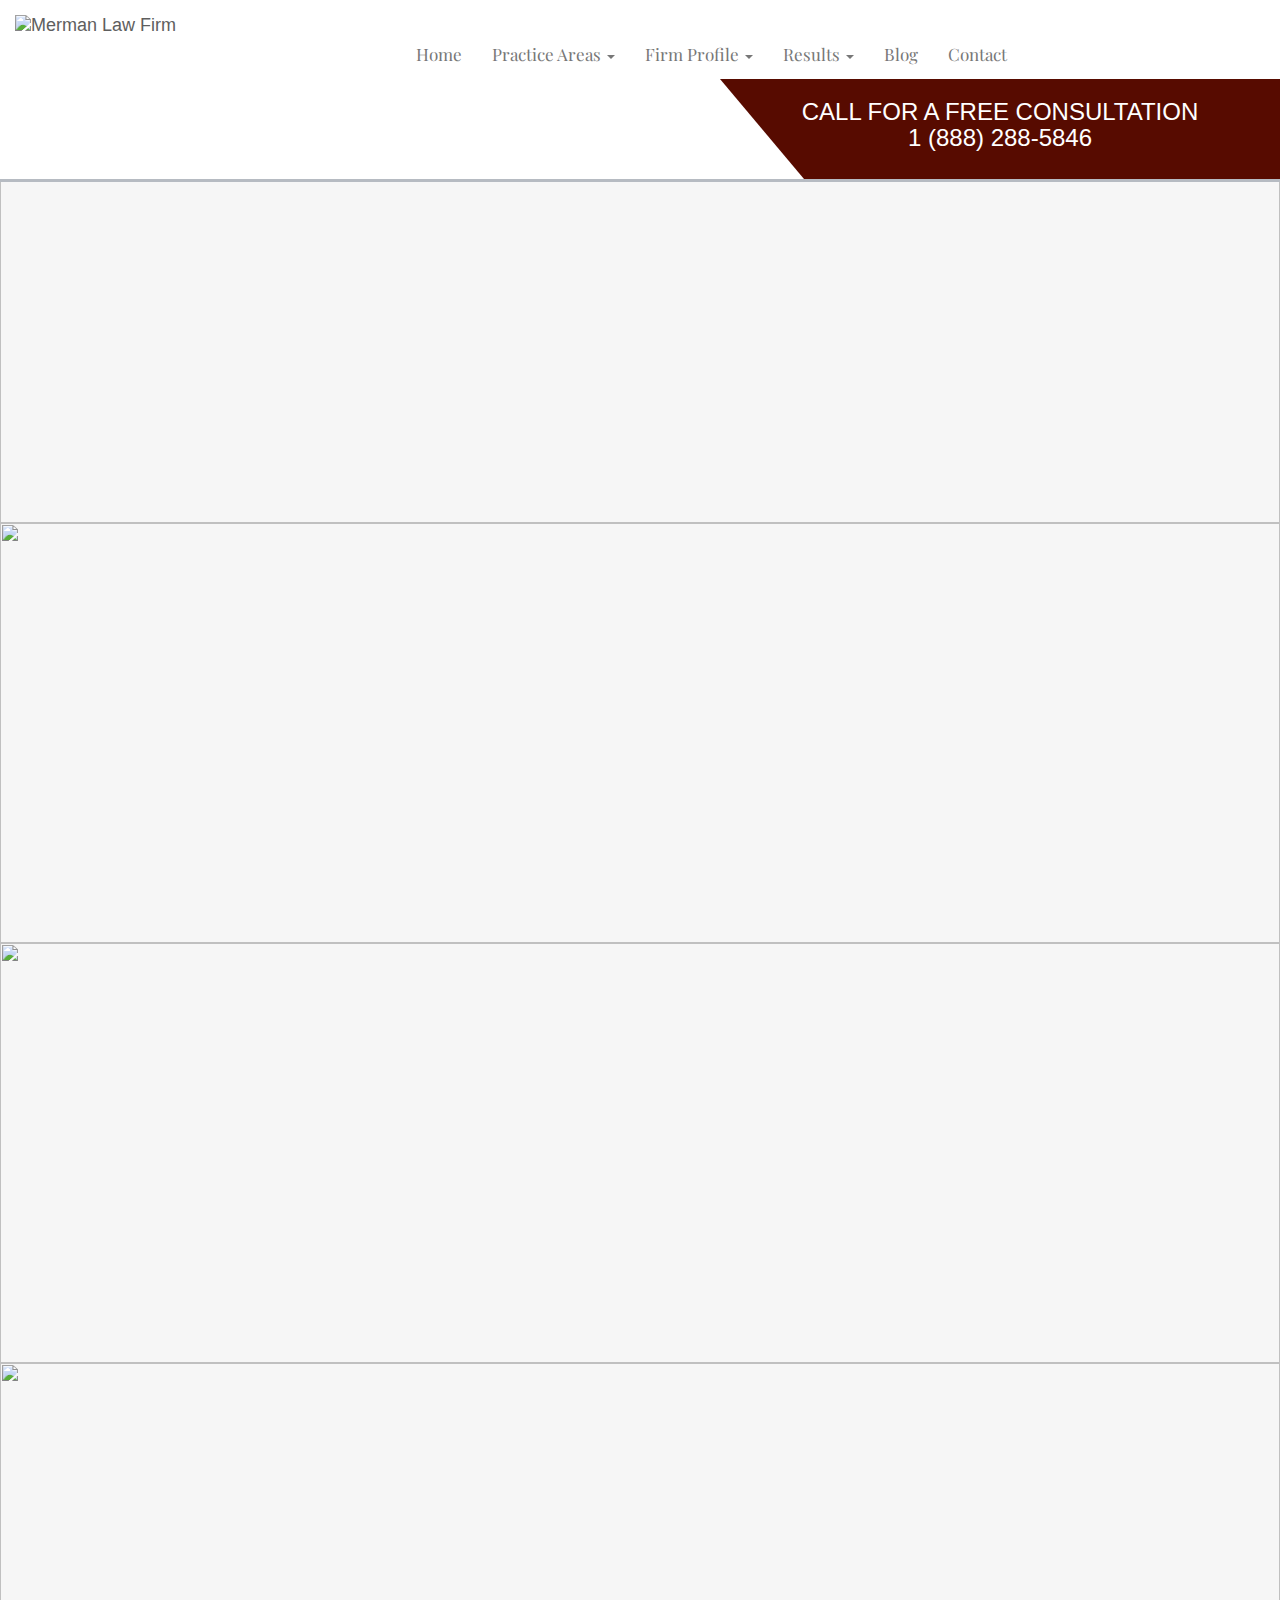
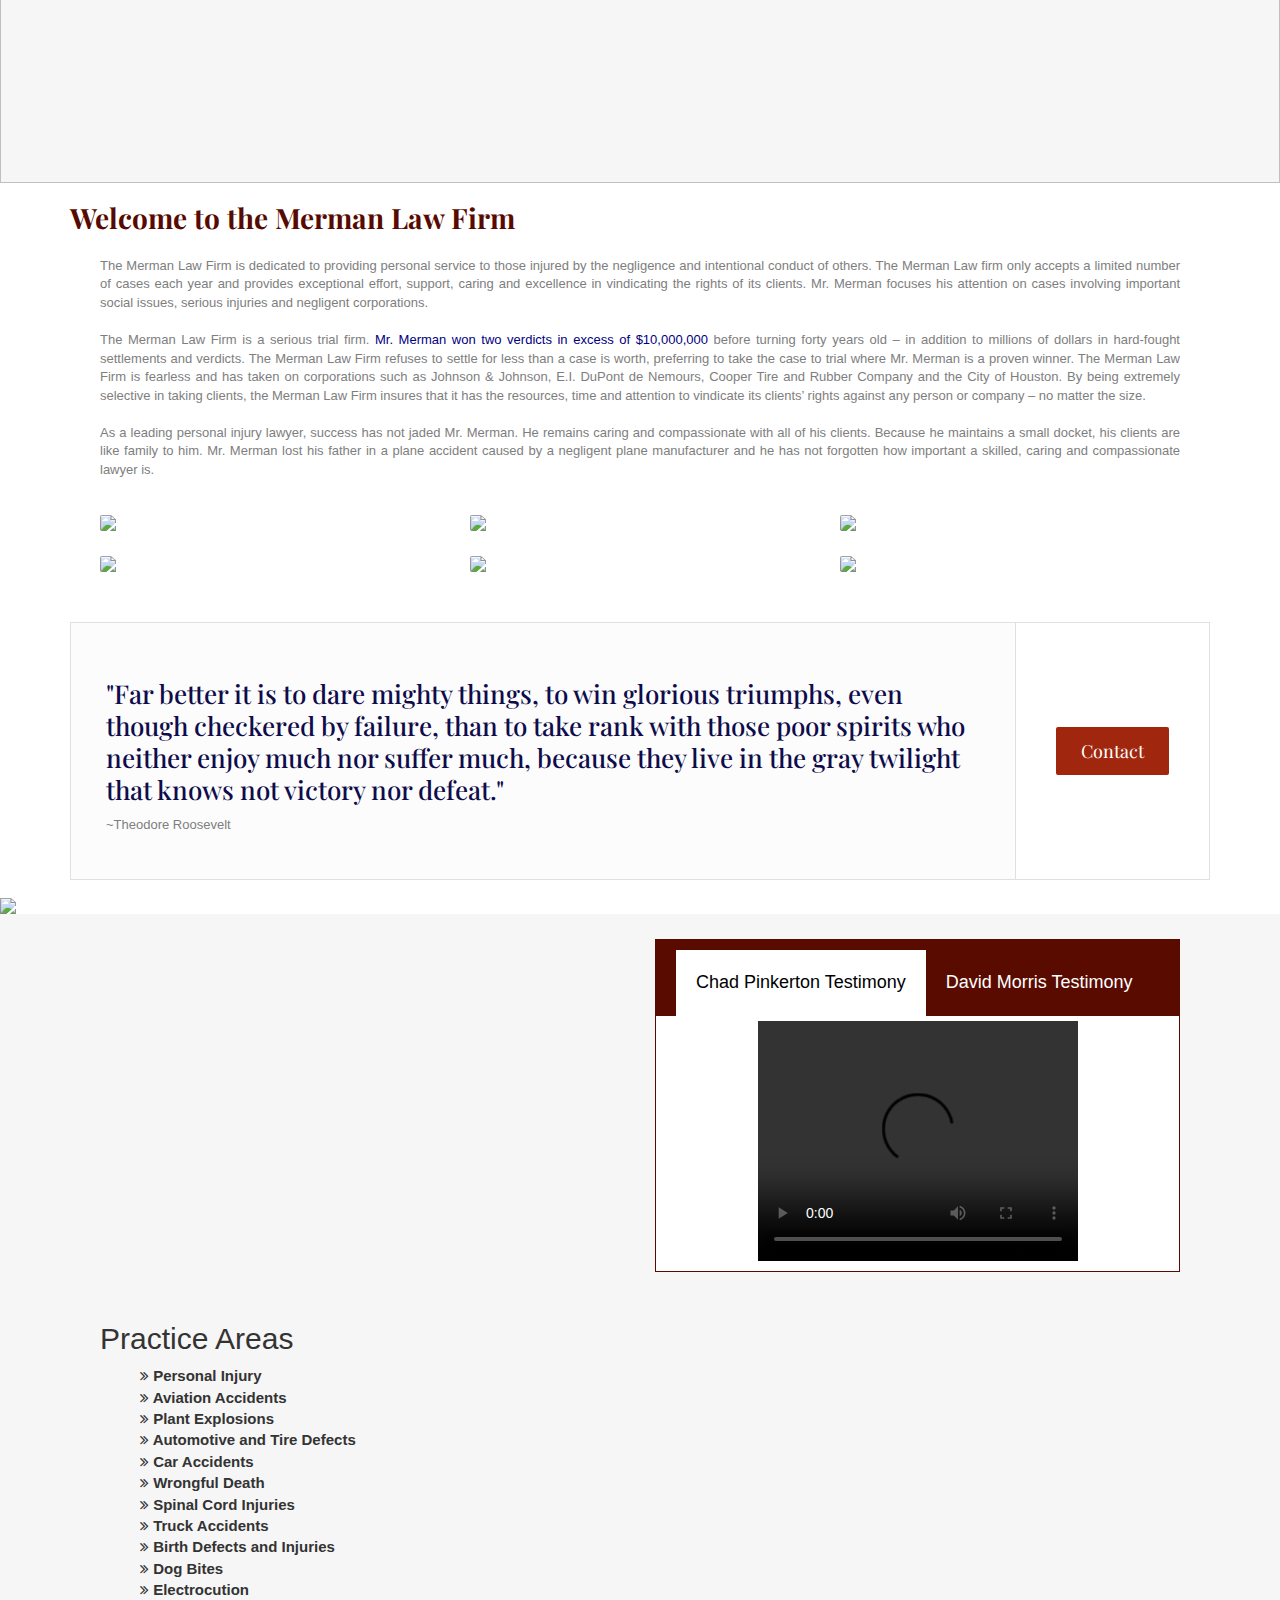
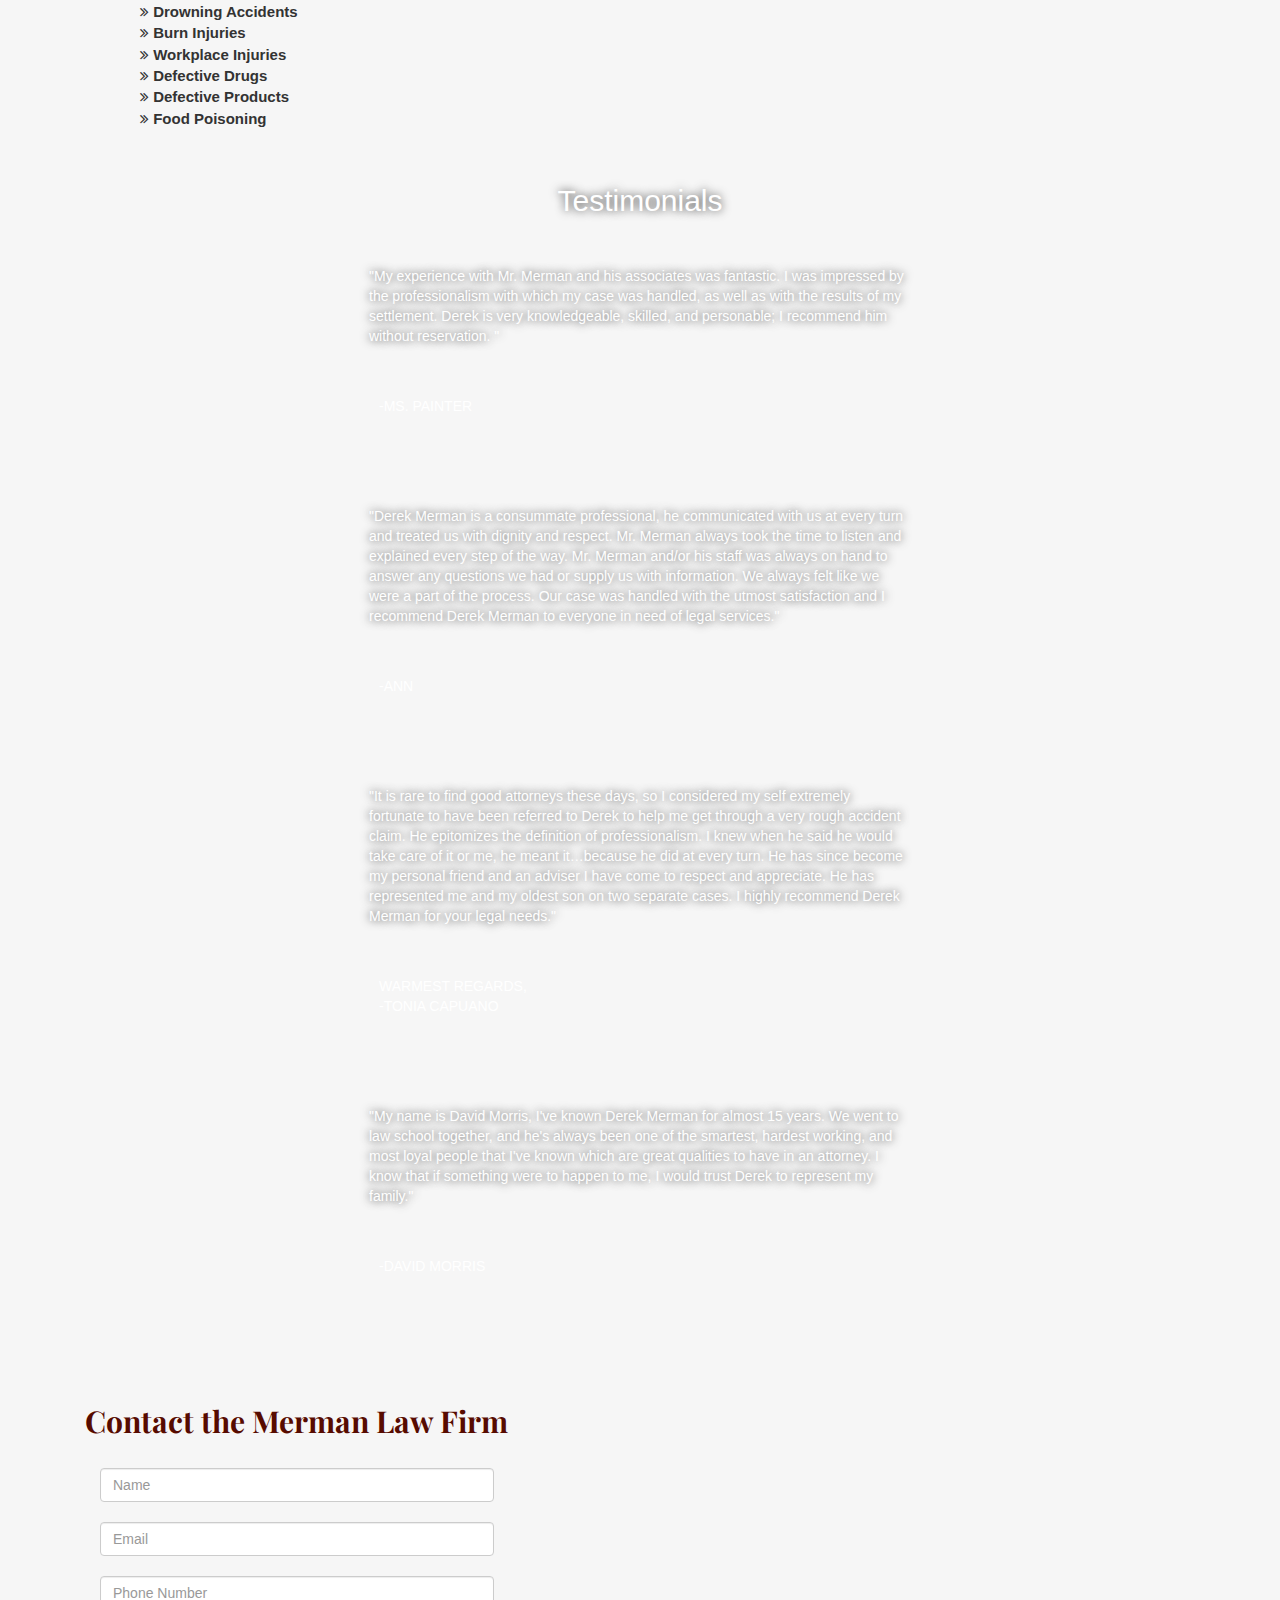
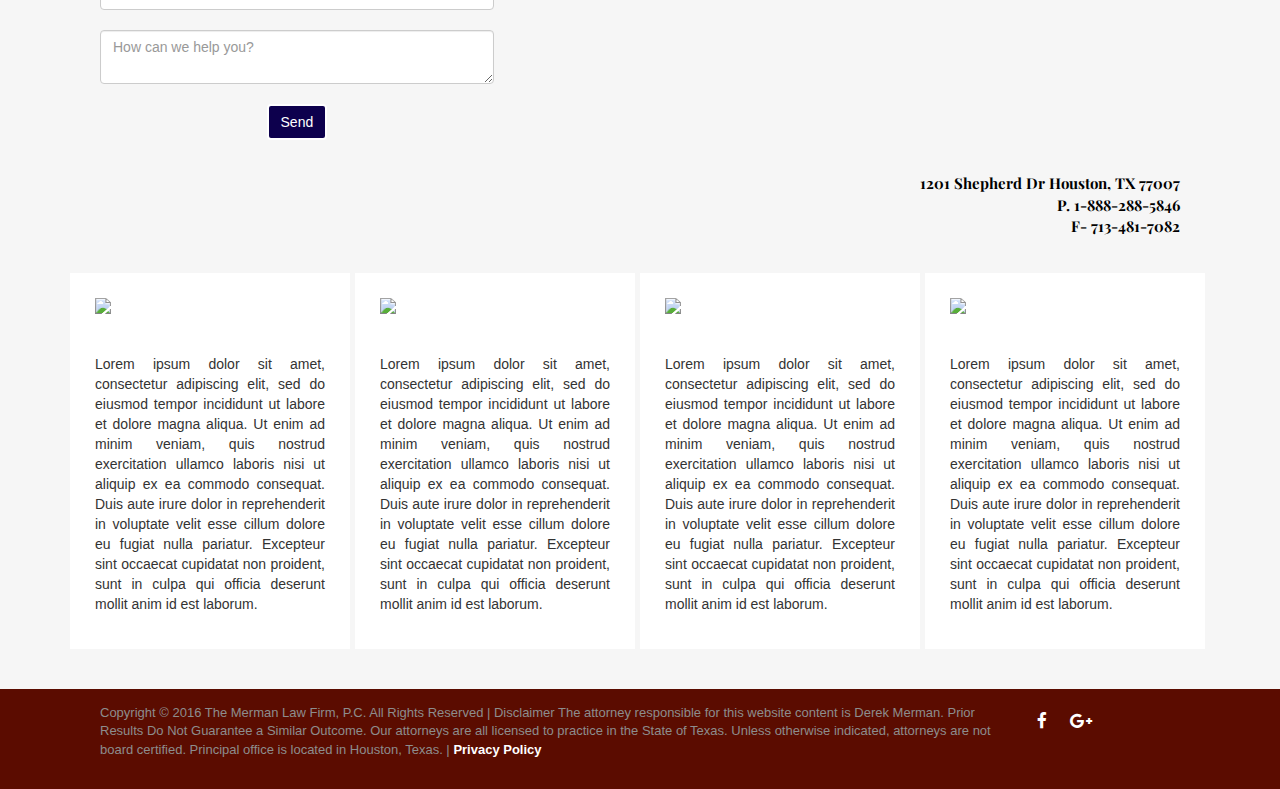
==== index.html @ 915cfcb2 "COming together :boom:" ====
<!DOCTYPE html>
<html>
<head>
  <meta title="Merman Law Firm">
  <link rel="stylesheet" type="text/css" href="https://maxcdn.bootstrapcdn.com/bootstrap/3.3.7/css/bootstrap.min.css">
  <link rel="stylesheet" type"text/css" href="queries.css">
  <link rel="stylesheet" type"text/css" href="podcast.css">

  <link rel="stylesheet" id="cmsms-google-font-1-css" href="http://fonts.googleapis.com/css?family=Playfair+Display%3A400%2C700%2C400italic%2C700italic&amp;ver=4.6.1" type="text/css" media="all">
  <link rel="stylesheet" type="text/css" href="https://cdnjs.cloudflare.com/ajax/libs/owl-carousel/1.3.3/owl.carousel.min.css">
  <link rel="stylesheet" type"text/css" href="https://cdnjs.cloudflare.com/ajax/libs/owl-carousel/1.3.3/owl.theme.min.css">
  <link rel="stylesheet" type"text/css" href="https://cdnjs.cloudflare.com/ajax/libs/owl-carousel/1.3.3/owl.transitions.min.css">
  <link rel="stylesheet" type"text/css" href="https://maxcdn.bootstrapcdn.com/font-awesome/4.7.0/css/font-awesome.min.css">
</head>

<body>
  <nav class="navbar navbar-default navbar-fixed-top">
    <div class="navbar-header">
      <a class="navbar-brand pull-left" href="#">
        <img alt="Merman Law Firm" src="http://mermanlawfirm.com/wp-content/uploads/2015/05/Merman-Logo.jpg" class="img-responsive logoMain">
      </a>

      <div class="linksToStuff pull-right">
        <div class="theLinks">
          <ul class="nav navbar-nav">
            <li><a href="/">Home</a></li>
            <li class="dropdown">
              <a href="#" class="dropdown-toggle" data-toggle="dropdown" role="button" aria-haspopup="true" aria-expanded="false">Practice Areas <span class="caret"></span></a>
              <ul class="dropdown-menu">
                <li><a href="http://mermanlawfirm.com/houston-personal-injury-lawyer/">Personal Injury</a></li>
                <li role="separator" class="divider"></li>
                <li><a href="http://mermanlawfirm.com/houston-defective-products-recall-lawyers/">Defective Products</a></li>
                <li role="separator" class="divider"></li>
                <li><a href="http://mermanlawfirm.com/houston-drug-recall-lawyer/">Defective Drugs</a></li>
                <li role="separator" class="divider"></li>
                <li><a href="http://mermanlawfirm.com/family-law/">Family Law</a></li>
              </ul>
            </li>


            <li class="dropdown">
              <a href="#" class="dropdown-toggle" data-toggle="dropdown" role="button" aria-haspopup="true" aria-expanded="false">Firm Profile <span class="caret"></span></a>
              <ul class="dropdown-menu">
                <li><a href="http://mermanlawfirm.com/derek-merman-2/">Me</a></li>
                <li role="separator" class="divider"></li>
                <li><a href="http://mermanlawfirm.com/awards-and-achievements/">Awards &amp; Achievements</a></li>
                <li role="separator" class="divider"></li>
                <li><a href="http://mermanlawfirm.com/merman-law-firm-in-the-news/">News</a></li>
                <li role="separator" class="divider"></li>
              </ul>
            </li>





            <li class="dropdown">
              <a href="#" class="dropdown-toggle" data-toggle="dropdown" role="button" aria-haspopup="true" aria-expanded="false">Results <span class="caret"></span></a>
              <ul class="dropdown-menu">
                <li><a href="http://mermanlawfirm.com/our-personal-injury-results/">Results</a></li>
                <li role="separator" class="divider"></li>
                <li><a href="http://mermanlawfirm.com/testimonials-of-the-merman-law-firm/">Testimonials</a></li>
                <li role="separator" class="divider"></li>
              </ul>
            </li>
            <li><a href="http://mermanlawfirm.com/timeline-blog/"> Blog </a></li>
            <li><a href="http://mermanlawfirm.com/contact-the-merman-law-firm/"> Contact </a></li>
          </ul>
        </div>
      </div>
    </div>

    <div class="pull-right ctaNav" id="rectangle">
      <h3>CALL FOR A FREE CONSULTATION
        <br> <a href="tel:1-888-288-5846" style="color:#FFF!important; text-decoration:none;">1 (888) 288-5846</a></h3>
      </div>
    </nav>
    <!-- Slider -->
    <div class="main">
      <div id="owl-demo" class="owl-carousel owl-theme">
        <div class="item"><img src="http://mermanlawfirm.com/wp-content/uploads/2016/12/homebanner.png"></div>
        <div class="item"><img src="http://mermanlawfirm.com/wp-content/uploads/2016/12/slide_1.png"></div>
        <div class="item"><img src="http://mermanlawfirm.com/wp-content/uploads/2016/12/slide_2.png"></div>
        <div class="item"><img src="http://mermanlawfirm.com/wp-content/uploads/2016/12/slide_3.png"></div>
      </div>
    </div> <!-- main -->
    <!-- End of Slider -->

    <div class="blockOfText">
      <div class="container">
        <h2 style="font-weight: bold; text-align:left;"> Welcome to the Merman Law Firm</h2>


        <div class="col-md-12 col-lg-12 textContainer">
          <div class="col-md-12 col-lg-12 col-sm-12">
            <p style="font-size:13px;">The Merman Law Firm is dedicated to providing personal service to those injured by the negligence and intentional conduct of others. The Merman Law firm only accepts a limited number of cases each year and provides exceptional effort, support, caring and excellence in vindicating the rights of its clients. Mr. Merman focuses his attention on cases involving important social issues, serious injuries and negligent corporations.
              <br><br>The Merman Law Firm is a serious trial firm. <span style="color: #000080 !important;">Mr. Merman won two verdicts in excess of $10,000,000</span> before turning forty years old – in addition to millions of dollars in hard-fought settlements and verdicts. The Merman Law Firm refuses to settle for less than a case is worth, preferring to take the case to trial where Mr. Merman is a proven winner. The Merman Law Firm is fearless and has taken on corporations such as Johnson & Johnson, E.I. DuPont de Nemours, Cooper Tire and Rubber Company and the City of Houston. By being extremely selective in taking clients, the Merman Law Firm insures that it has the resources, time and attention to vindicate its clients’ rights against any person or company – no matter the size.
              <br><br>As a leading personal injury lawyer, success has not jaded Mr. Merman. He remains caring and compassionate with all of his clients. Because he maintains a small docket, his clients are like family to him. Mr. Merman lost his father in a plane accident caused by a negligent plane manufacturer and he has not forgotten how important a skilled, caring and compassionate lawyer is.</p>
            </div>
          </div>
        </div>

        <section class="practiceAreaSection">
          <div class="container">
            <div class="col-md-12 col-lg-12 col-sm-12">

              <div class="col-lg-4 col-md-4 col-sm-4 practiceTab"> <a id="displayText" href="javascript:toggle();">
                <center>
                  <img src="http://mermanlawfirm.com/wp-content/uploads/2016/12/auto-accidents.png" class="img-responsive practiceImgs">
                </center>
              </a>

              <div id="toggleText" style="display: none">
                <div style="background:#f9f9f9; border: 1px solid #a7a7a7; padding: 35px;">
                  <center>
                    <h2 style="color:#590B00;"> Auto Accidents </h2>
                    <p style="color:#000">
                      Why the Merman Law Firm for your Auto Accidents Case
                      <ul style="text-align:left;">
                        <li><a href="#">Results</a></li>
                        <li><a href="#">Representative cases</a></li>
                        <li><a href="#">Frequently asked questions</a></li>
                        <li><a href="#">Testimonials</a></li>
                        <li><a href="#">Video</a></li>
                      </ul>

                    </p>
                  </center>
                </div>
              </div>
            </div>

            <!--  -->
            <div class="col-lg-4 col-md-4 col-sm-4 practiceTab"> <a id="displayText2" href="javascript:toggle2();">
              <center>
                <img src="http://mermanlawfirm.com/wp-content/uploads/2016/12/truck-accidents.png" class="img-responsive practiceImgs">
              </center>
            </a>

            <div id="toggleText2" style="display: none">
              <div style="background:#f9f9f9; border: 1px solid #a7a7a7; padding: 35px;">
                <center>
                  <h2 style="color:#590B00;"> Trucking Accidents </h2>
                  <p style="color:#000">
                    Why the Merman Law Firm for your Trucking Accidents Case
                    <ul style="text-align:left;">
                      <li><a href="#">Results</a></li>
                      <li><a href="#">Representative cases</a></li>
                      <li><a href="#">Frequently asked questions</a></li>
                      <li><a href="#">Testimonials</a></li>
                      <li><a href="#">Video</a></li>
                    </ul>

                  </p>
                </center>
              </div>
            </div>
          </div>


          <!--  -->
          <div class="col-lg-4 col-md-4 col-sm-4 practiceTab"> <a id="displayText3" href="javascript:toggle3();">
            <center>
              <img src="http://mermanlawfirm.com/wp-content/uploads/2016/12/industrial-accidents.png" class="img-responsive practiceImgs">
            </center>
          </a>

          <div id="toggleText3" style="display: none">
            <div style="background:#f9f9f9; border: 1px solid #a7a7a7; padding: 35px;">
              <center>
                <h2 style="color:#590B00;"> Industrial Accidents </h2>
                <p style="color:#000">
                  Why the Merman Law Firm for your Industrial Accidents Case
                  <ul style="text-align:left;">
                    <li><a href="#">Results</a></li>
                    <li><a href="#">Representative cases</a></li>
                    <li><a href="#">Frequently asked questions</a></li>
                    <li><a href="#">Testimonials</a></li>
                    <li><a href="#">Video</a></li>
                  </ul>

                </p>
              </center>
            </div>
          </div>
        </div>

      </div>
      <div class="col-md-12 col-lg-12 col-sm-12">
        <!--  -->
        <div class="col-lg-4 col-md-4 col-sm-4 practiceTab"> <a id="displayText4" href="javascript:toggle4();">
          <center>
            <img src="http://mermanlawfirm.com/wp-content/uploads/2016/12/maritime-accidents.png" class="img-responsive practiceImgs">
          </center>
        </a>

        <div id="toggleText4" style="display: none">
          <div style="background:#f9f9f9; border: 1px solid #a7a7a7; padding: 35px;">
            <center>
              <h2 style="color:#590B00;"> Maritime Injuries &nbsp;&nbsp;&nbsp;&nbsp;&nbsp;&nbsp;</h2>
              <p style="color:#000">
                Why the Merman Law Firm for your Maritime Injuries Case
                <ul style="text-align:left;">
                  <li><a href="#">Results</a></li>
                  <li><a href="#">Representative cases</a></li>
                  <li><a href="#">Frequently asked questions</a></li>
                  <li><a href="#">Testimonials</a></li>
                  <li><a href="#">Video</a></li>
                </ul>

              </p>
            </center>
          </div>
        </div>
      </div>


      <!--  -->
      <div class="col-lg-4 col-md-4 col-sm-4 practiceTab"> <a id="displayText5" href="javascript:toggle5();">
        <center>
          <img src="http://mermanlawfirm.com/wp-content/uploads/2016/12/defective-products.png" class="img-responsive practiceImgs">
        </center>
      </a>

      <div id="toggleText5" style="display: none">
        <div style="background:#f9f9f9; border: 1px solid #a7a7a7; padding: 35px;">
          <center>
            <h2 style="color:#590B00;"> Defective Products &nbsp;&nbsp;&nbsp;&nbsp;&nbsp;</h2>
            <p style="color:#000">
              Why the Merman Law Firm for your Defective Products Case
              <ul style="text-align:left;">
                <li><a href="#">Results</a></li>
                <li><a href="#">Representative cases</a></li>
                <li><a href="#">Frequently asked questions</a></li>
                <li><a href="#">Testimonials</a></li>
                <li><a href="#">Video</a></li>
              </ul>

            </p>
          </center>
        </div>
      </div>
    </div>



    <!--  -->
    <div class="col-lg-4 col-md-4 col-sm-4 practiceTab"> <a id="displayText6" href="javascript:toggle6();">
      <center>
        <img src="http://mermanlawfirm.com/wp-content/uploads/2016/12/other-personal-injury.png" class="img-responsive practiceImgs">
      </center>
    </a>

    <div id="toggleText6" style="display: none">
      <div style="background:#f9f9f9; border: 1px solid #a7a7a7; padding: 35px;">
        <center>
          <h2 style="color:#590B00;"> Other Personal Injury</h2>
          <p style="color:#000">
            Why the Merman Law Firm for your Other Personal Injury Case
            <ul style="text-align:left;">
              <li><a href="#">Results</a></li>
              <li><a href="#">Representative cases</a></li>
              <li><a href="#">Frequently asked questions</a></li>
              <li><a href="#">Testimonials</a></li>
              <li><a href="#">Video</a></li>
            </ul>

          </p>
        </center>
      </div>
    </div>
  </div>

</div>
</div>
</section>
<!-- 2nd Tabs -->

<div id="featured_block" class="container pad05 clearfix">
  <div class="featured_block clearfix">
    <div class="featured_content">
      <h2 style="font-size: 26px;line-height: 32px;color: #0f0c4c;">"Far better it is to dare mighty things, to win glorious triumphs, even though checkered by failure, than to take rank with those poor spirits who neither enjoy much nor suffer much, because they live in the gray twilight that knows not victory nor defeat."</h2>
      <p style="font-size: 13px;color: #7e7e7e;">~Theodore Roosevelt</p>
    </div>
    <div class="featured_button">
      <div class="featured_button_inner"> <a class="more-button button_large" href="http://mermanlawfirm.com/contact/">Contact</a></div>
    </div>
  </div>
</div>

</div>

<div class="awards">
  <center>
    <img src="https://d17oy1vhnax1f7.cloudfront.net/items/1O1p332D3i1H1J403r01/Screen%20Shot%202016-11-30%20at%2010.29.32%20AM.png?v=76ccfa38" class="img-responsive">
  </center>
</div>

<div class="testimonialVids">
  <div class="container">
    <div class="col-lg-12 col-md-12 col-sm-12">
      <div class="col-lg-6 col-md-6 col-sm-12">
        <center><iframe width="500" height="333" src="https://www.youtube.com/embed/Wb_qHxdflTA" frameborder="0" allowfullscreen></iframe></center>
      </div>
      <div class="col-lg-6 col-md-6 col-sm-12">
        <div id="tabs">
          <span id="tab-1" class="tab-switch"></span>
          <a href="#tab-1" class="tab-link">Chad Pinkerton Testimony</a>
          <div class="tab-content">
            <center><video width="320" height="240" controls="controls">
              <source src="http://23.235.221.248/~merman/wp-content/uploads/2013/03/IMG_0861.mov" type="video/mp4">
                <object data="" width="320" height="240">
                  <embed width="320" height="240" src="http://23.235.221.248/~merman/wp-content/uploads/2013/03/IMG_0861.mov">
                  </object>
                </video></center>
              </div>

              <span id="tab-2" class="tab-switch"></span>
              <a href="#tab-2" class="tab-link">David Morris Testimony</a>
              <div class="tab-content">
                <center><video width="320" height="240" controls="controls">
                  <source src="http://23.235.221.248/~merman/video/morris.mp4" type="video/mp4">
                    <object data="" width="320" height="240">
                      <embed width="320" height="240" src="http://23.235.221.248/~merman/video/morris.mp4">
                      </object>
                    </video></center>
                  </div>
                </div>
              </div>
            </div>
            <br><br><br><br>
          </div>
        </div>




        <div class="imageChangesSection">
          <div class="container">
            <div class="col-lg-12 col-md-12 col-sm-12">

              <div class="col-md-6 pull-left">
                <h2 style="text-align: justify;">Practice Areas</h2>
                <ul id="legends" class="ulServices">
                  <li value="0"><i class="fa fa-angle-double-right" aria-hidden="true"></i> <a href="http://mermanlawfirm.com/houston-personal-injury-lawyer/">Personal Injury</a></li>
                  <li value="1"><i class="fa fa-angle-double-right" aria-hidden="true"></i> <a href="http://mermanlawfirm.com/houston-aviation-lawyers/">Aviation Accidents</a></li>
                  <li value="2"><i class="fa fa-angle-double-right" aria-hidden="true"></i> <a href="http://mermanlawfirm.com/houston-plant-explosion-lawyer/">Plant Explosions</a></li>
                  <li value="3"><i class="fa fa-angle-double-right" aria-hidden="true"></i> <a href="http://mermanlawfirm.com/auto-tire-defect-lawyers/">Automotive and Tire Defects</a></li>
                  <li value="4"><i class="fa fa-angle-double-right" aria-hidden="true"></i> <a href="http://mermanlawfirm.com/houston-car-accident-lawyers/">Car Accidents</a></li>
                  <li value="5"><i class="fa fa-angle-double-right" aria-hidden="true"></i> <a href="http://mermanlawfirm.com/houston-wrongful-death-lawyers/">Wrongful Death</a></li>
                  <li value="6"><i class="fa fa-angle-double-right" aria-hidden="true"></i> <a href="http://mermanlawfirm.com/houston-personal-injury-lawyer/houston-spinal-cord-injury-lawyer/">Spinal Cord Injuries</a></li>
                  <li value="7"><i class="fa fa-angle-double-right" aria-hidden="true"></i> <a href="http://mermanlawfirm.com/houston-personal-injury-lawyer/houston-truck-accident-attorneys-18-wheeler/">Truck Accidents</a></li>
                  <li value="8"><i class="fa fa-angle-double-right" aria-hidden="true"></i> <a href="http://mermanlawfirm.com/houston-birth-defect-lawyers/">Birth Defects and Injuries</a></li>
                  <li value="9"><i class="fa fa-angle-double-right" aria-hidden="true"></i> <a href="http://mermanlawfirm.com/houston-dog-bite-attorney/">Dog Bites</a></li>
                  <li value="10"><i class="fa fa-angle-double-right" aria-hidden="true"></i> <a href="http://mermanlawfirm.com/houston-electrocution-attorneys/">Electrocution</a></li>
                  <li value="11"><i class="fa fa-angle-double-right" aria-hidden="true"></i> <a href="http://mermanlawfirm.com/houston-drowning-accident-attorneys/">Drowning Accidents</a></li>
                  <li value="12"><i class="fa fa-angle-double-right" aria-hidden="true"></i> <a href="http://mermanlawfirm.com/houston-burn-injury-lawyers/">Burn Injuries</a></li>
                  <li value="13"><i class="fa fa-angle-double-right" aria-hidden="true"></i> <a href="http://mermanlawfirm.com/houston-work-injury-attorney/">Workplace Injuries</a></li>
                  <li value="14"><i class="fa fa-angle-double-right" aria-hidden="true"></i> <a href="http://mermanlawfirm.com/houston-drug-recall-lawyer/">Defective Drugs</a></li>
                  <li value="15"><i class="fa fa-angle-double-right" aria-hidden="true"></i> <a href="http://mermanlawfirm.com/defective-device-attorney/">Defective Products</a></li>
                  <li value="16"><i class="fa fa-angle-double-right" aria-hidden="true"></i> <a href="http://thefoodpoisoninglawyers.com">Food Poisoning</a></li>
                </ul>
              </div>

              <div class="col-md-6 pull-right ulServices">
                <div id="images">
                  <img id="img0" src="http://mermanlawfirm.com/wp-content/uploads/2013/03/stock-photo-38153616-personal-injury.jpg" class="changingImages">
                  <img id="img1" src="http://mermanlawfirm.com/wp-content/uploads/2015/05/bg-21.jpg" class="changingImages">
                  <img id="img2" src="http://mermanlawfirm.com/wp-content/uploads/2015/05/bg-1.jpg" class="changingImages">
                  <img id="img3" src="http://mermanlawfirm.com/wp-content/uploads/2015/05/bg-32.jpg" class="changingImages">
                  <img id="img4" src="http://mermanlawfirm.com/wp-content/uploads/2016/10/car-accident-1660670_960_720.jpg" class="changingImages">
                  <img id="img5" src="http://mermanlawfirm.com/wp-content/uploads/2015/05/wrongful1.jpg" class="changingImages">
                  <img id="img6" src="http://mermanlawfirm.com/wp-content/uploads/2015/05/spinal-cord.jpg" class="changingImages">
                  <img id="img7" src="http://mermanlawfirm.com/wp-content/uploads/2012/04/bg-trcuk.jpg" class="changingImages">
                  <img id="img8" src="http://mermanlawfirm.com/wp-content/uploads/2015/05/bg-baby.jpg" class="changingImages">
                  <img id="img9" src="http://mermanlawfirm.com/wp-content/uploads/2015/05/dogbite.jpg" class="changingImages">
                  <img id="img10" src="http://mermanlawfirm.com/wp-content/uploads/2012/04/bg-electo.jpg" class="changingImages">
                  <img id="img11" src="http://mermanlawfirm.com/wp-content/uploads/2015/05/bg-drowning.jpg" class="changingImages">
                  <img id="img12" src="http://mermanlawfirm.com/wp-content/uploads/2012/04/burn.jpg" class="changingImages">
                  <img id="img13" src="http://mermanlawfirm.com/wp-content/uploads/2015/05/bg-work.jpg" class="changingImages">
                  <img id="img14" src="http://23.235.221.248/~merman/wp-content/uploads/2015/05/bg-fdrugs.jpg" class="changingImages">
                  <img id="img15" src="http://mermanlawfirm.com/wp-content/uploads/2015/05/medical.jpg" class="changingImages">
                  <img id="img16" src="http://thefoodpoisoninglawyers.com/wp-content/uploads/2014/04/ecoli-1184px.jpg" class="changingImages">
                </div>
              </div>

            </div>
          </div>
        </div>




        <div class="imgwOverlay parallaxTest">
          <div class="container">

            <center> <h2> Testimonials </h2></center>
            <article>
              <div id="owl">
                <div class="column row">
                  <div class="large-12 columns testimonial">
                    <div class="quote">
                      <p>&quot;My experience with Mr. Merman and his associates was fantastic.  I was impressed by the professionalism with which my case was handled, as well as with the results of my settlement. Derek is very knowledgeable, skilled, and personable;  I recommend him without reservation. &quot;</p>
                    </div>
                    <div class="student">
                      <p>-Ms. Painter</p>
                    </div>
                  </div>
                </div>

                <div class="row">
                  <div class="large-12 columns testimonial">
                    <div class="quote">
                      <p>&quot;Derek Merman is a consummate professional, he communicated with us at every turn and treated us with dignity and respect. Mr. Merman always took the time to listen and explained every step of the way. Mr. Merman and/or his staff was always on hand to answer any questions we had or supply us with information. We always felt like we were a part of the process. Our case was handled with the utmost satisfaction and I recommend Derek Merman to everyone in need of legal services.&quot;</p>
                    </div>
                    <div class="student">
                      <p>-Ann</p>
                    </div>
                  </div>
                </div>

                <div class="row">
                  <div class="large-12 columns testimonial">
                    <div class="quote">
                      <p>&quot;It is rare to find good attorneys these days, so I considered my self extremely fortunate to have been referred to Derek to help me get through a very rough accident claim. He epitomizes the definition of professionalism. I knew when he said he would take care of it or me, he meant it…because he did at every turn. He has since become my personal friend and an adviser I have come to respect and appreciate. He has represented me and my oldest son on two separate cases. I highly recommend Derek Merman for your legal needs.&quot;</p>
                    </div>
                    <div class="student">
                      <p>Warmest Regards,
                        <br>-Tonia Capuano</p>
                      </div>
                    </div>
                  </div>

                  <div class="row">
                    <div class="large-12 columns testimonial">
                      <div class="quote">
                        <p>&quot;My name is David Morris, I've known Derek Merman for almost 15 years. We went to law school together, and he's always been one of the smartest, hardest working, and most loyal people that I've known which are great qualities to have in an attorney. I know that if something were to happen to me, I would trust Derek to represent my family.&quot;</p>
                      </div>
                      <div class="student">
                        <p>-David Morris</p>
                      </div>
                    </div>
                  </div>

                </div>
              </article>
            </div>
          </div>


          <div class="contactPart">
            <div class="container">
              <div class="col-md-12 col-sm-12">
                <h2 class="cPart2">Contact the Merman Law Firm</h2>
                <br>
                <div class="col-lg-6 col-md-6 col-sm-12">
                  <div class="formStuffs">
                    <form class="line-height-5 phpmailform" method="post" action="send.php" data-success-msg="thank you for your submission" data-error-msg="failed to submit the form.">
                      <input name="name" class="form-control input-field wow animated fadeIn margin-top-xs animated animated" placeholder="Name" type="text" style="visibility: visible; animation-name: fadeIn;">
                      <br>
                      <input name="email" class="form-control input-field wow animated fadeIn margin-top-xs animated animated" placeholder="Email" type="email" style="visibility: visible; animation-name: fadeIn;">
                      <br>
                      <input name="number" class="form-control input-field wow animated fadeIn margin-top-xs animated animated" placeholder="Phone Number" type="number" style="visibility: visible; animation-name: fadeIn;">
                      <br>
                      <textarea name="message" class="form-control input-field wow animated fadeIn margin-top-xs animated animated" placeholder="How can we help you?" style="visibility: visible; animation-name: fadeIn;"></textarea>
                      <br>
                      <center><button class="contactButtonThing btn btn-primary btn-color-border-solid" name="submit" type="submit">Send</button></center>
                    </form>
                  </div>
                </div>
                <div class="col-lg-6 col-md-6 col-sm-12">
                  <div class="map mobileHide">
                    <div class="mapOverlay" onClick="style.pointerEvents='none'"></div>
                    <iframe src="https://www.google.com/maps/embed?pb=!1m18!1m12!1m3!1d3463.1927946606115!2d-95.41198168489127!3d29.772066281982227!2m3!1f0!2f0!3f0!3m2!1i1024!2i768!4f13.1!3m3!1m2!1s0x8640c74b58f88721%3A0x8885227630a3cf6a!2s1201+Shepherd+Dr%2C+Houston%2C+TX+77007!5e0!3m2!1sen!2sus!4v1480539218905" width="525" height="300" frameborder="0" style="border:0" allowfullscreen></iframe>
                  </div>
                  <div class="map mobileShow">
                    <iframe src="https://www.google.com/maps/embed?pb=!1m18!1m12!1m3!1d3463.1927946606115!2d-95.41198168489127!3d29.772066281982227!2m3!1f0!2f0!3f0!3m2!1i1024!2i768!4f13.1!3m3!1m2!1s0x8640c74b58f88721%3A0x8885227630a3cf6a!2s1201+Shepherd+Dr%2C+Houston%2C+TX+77007!5e0!3m2!1sen!2sus!4v1480539218905" width="650" height="300" frameborder="0" style="border:0" allowfullscreen=""></iframe>
                  </div>

                  <br>
                  <p class="contactText">
                    1201 Shepherd Dr Houston, TX 77007
                    <br>P. <a href="tel:1-888-288-5846">1-888-288-5846</a>
                    <br>F- <a href="tel:713-481-7082">713-481-7082</a></p>
                  </div>
                </div>
              </div>
            </div>



            <div class="imgwOverlay parallaxTest">
              <div class="container">

                <div class="col-lg-3 col-md-3 col-sm-4 boxesBottom">
                  <img src="http://placehold.it/230x190" class="img-responsive">
                  <br><br>
                  <p>
                    Lorem ipsum dolor sit amet, consectetur adipiscing elit, sed do eiusmod tempor incididunt ut labore et dolore magna aliqua. Ut enim ad minim veniam, quis nostrud exercitation ullamco laboris nisi ut aliquip ex ea commodo consequat. Duis aute irure dolor in reprehenderit in voluptate velit esse cillum dolore eu fugiat nulla pariatur. Excepteur sint occaecat cupidatat non proident, sunt in culpa qui officia deserunt mollit anim id est laborum.
                  </p>
                </div>


                <div class="col-lg-3 col-md-3 col-sm-4 boxesBottom">
                  <img src="http://placehold.it/230x190" class="img-responsive">
                  <br><br>
                  <p>
                    Lorem ipsum dolor sit amet, consectetur adipiscing elit, sed do eiusmod tempor incididunt ut labore et dolore magna aliqua. Ut enim ad minim veniam, quis nostrud exercitation ullamco laboris nisi ut aliquip ex ea commodo consequat. Duis aute irure dolor in reprehenderit in voluptate velit esse cillum dolore eu fugiat nulla pariatur. Excepteur sint occaecat cupidatat non proident, sunt in culpa qui officia deserunt mollit anim id est laborum.
                  </p>
                </div>


                <div class="col-lg-3 col-md-3 col-sm-4 boxesBottom">
                  <img src="http://placehold.it/230x190" class="img-responsive">
                  <br><br>
                  <p>
                    Lorem ipsum dolor sit amet, consectetur adipiscing elit, sed do eiusmod tempor incididunt ut labore et dolore magna aliqua. Ut enim ad minim veniam, quis nostrud exercitation ullamco laboris nisi ut aliquip ex ea commodo consequat. Duis aute irure dolor in reprehenderit in voluptate velit esse cillum dolore eu fugiat nulla pariatur. Excepteur sint occaecat cupidatat non proident, sunt in culpa qui officia deserunt mollit anim id est laborum.
                  </p>
                </div>


                <div class="col-lg-3 col-md-3 col-sm-4 boxesBottom">
                  <img src="http://placehold.it/230x190" class="img-responsive">
                  <br><br>
                  <p>
                    Lorem ipsum dolor sit amet, consectetur adipiscing elit, sed do eiusmod tempor incididunt ut labore et dolore magna aliqua. Ut enim ad minim veniam, quis nostrud exercitation ullamco laboris nisi ut aliquip ex ea commodo consequat. Duis aute irure dolor in reprehenderit in voluptate velit esse cillum dolore eu fugiat nulla pariatur. Excepteur sint occaecat cupidatat non proident, sunt in culpa qui officia deserunt mollit anim id est laborum.
                  </p>
                </div>
              </div>
              <br><br>
            </div>

            <div class="zeFooter">
              <div class="container">
                <div class="col-md-12 col-sm-12">
                  <div class="footerText">
                    <div class="col-lg-10 col-md-10 col-sm-12">
                      <p>Copyright © 2016 The Merman Law Firm, P.C. All Rights Reserved | Disclaimer The attorney responsible for this website content is Derek Merman. Prior Results Do Not Guarantee a Similar Outcome. Our attorneys are all licensed to practice in the State of Texas. Unless otherwise indicated, attorneys are not board certified. Principal office is located in Houston, Texas. | <a href="http://mermanlawfirm.com/privacy-policy/">Privacy Policy</a>
                      </p>
                    </div>
                    <div class="col-lg-2 col-md-2 col-sm-6">
                      <a href="https://www.facebook.com/TheMermanLawFirm/">
                        <span class="fa-stack fa-lg">
                          <i class="fa fa-facebook fa-stack-1x"></i>
                        </span>
                      </a>
                      <a href="https://plus.google.com/118331381648001093320">
                        <span class="fa-stack fa-lg">
                          <i class="fa fa-google-plus fa-stack-1x"></i>
                        </span>
                      </a>
                    </div>
                  </div>
                </div>
              </div>
            </div>

            <!-- Le Scripts -->
            <script src="https://ajax.googleapis.com/ajax/libs/jquery/3.1.1/jquery.min.js"></script>
            <script src="podcast.js"></script>
            <script type="text/javascript" src="https://maxcdn.bootstrapcdn.com/bootstrap/3.3.7/js/bootstrap.min.js"></script>
            <script type="text/javascript" src="https://cdnjs.cloudflare.com/ajax/libs/owl-carousel/1.3.3/owl.carousel.min.js"></script>
            <script>
            var images = $('#images').find('img');
            //hide images at the beginning
            images.not(images.first()).hide();
            $("#legends").on("mouseover", 'li', function () {
              var $this = $(this),
              $this_val = $this.val();
              images.hide();
              $("#img"+$this_val).show();
            });
            </script>
            <script>
            $(document).ready(function() {
              $("#owl-demo").owlCarousel({
                navigation : false, // Show next and prev buttons
                slideSpeed : 300,
                paginationSpeed : 400,
                singleItem:true,
                autoPlay:true,
                pagination:false,
                lazyLoad:true,
                stopOnHover:true
              });
            });
            </script>

            <script>
            $(document).ready(function () {
              $("#owl").owlCarousel({
                navigation: false,
                slideSpeed: 100,
                paginationSpeed: 800,
                singleItem: true,
                autoPlay: true
              });
            });
            </script>
            <script>
            $('.injury-carousel').owlCarousel({
              loop:true,
              margin:10,
              responsiveClass:true,
              responsive:{
                0:{
                  items:1,
                  nav:true
                },
                600:{
                  items:3,
                  nav:false
                },
                1000:{
                  items:5,
                  nav:false,
                  loop:false
                }
              }
            })
            </script>
            <script>
            (function() {
              if (!!location.hash) return;

              var link = document.querySelector('#tabs > .tab-link');
              if (link) link.click();
            })();
            </script>

            <script>
            function toggle() {
              var ele = document.getElementById("toggleText");
              var text = document.getElementById("displayText");
              if (ele.style.display == "block") {
                ele.style.display = "none";
              } else {
                ele.style.display = "block";
              }
            };

            function toggle2() {
              var ele = document.getElementById("toggleText2");
              var text = document.getElementById("displayText2");
              if (ele.style.display == "block") {
                ele.style.display = "none";
              } else {
                ele.style.display = "block";
              }
            };

            function toggle3() {
              var ele = document.getElementById("toggleText3");
              var text = document.getElementById("displayText3");
              if (ele.style.display == "block") {
                ele.style.display = "none";
              } else {
                ele.style.display = "block";
              }
            };

            function toggle4() {
              var ele = document.getElementById("toggleText4");
              var text = document.getElementById("displayText4");
              if (ele.style.display == "block") {
                ele.style.display = "none";
              } else {
                ele.style.display = "block";
              }
            };

            function toggle5() {
              var ele = document.getElementById("toggleText5");
              var text = document.getElementById("displayText5");
              if (ele.style.display == "block") {
                ele.style.display = "none";
              } else {
                ele.style.display = "block";
              }
            };

            function toggle6() {
              var ele = document.getElementById("toggleText6");
              var text = document.getElementById("displayText6");
              if (ele.style.display == "block") {
                ele.style.display = "none";
              } else {
                ele.style.display = "block";
              }
            };
            </script>

          </body>
          </html>
---- queries.css ----
.logoMain{
  max-width: 15em;
  /*padding-top: 15px;*/
  /*margin-left: 350px;*/
}

.mapOverlay {
  background:transparent;
  position:relative;
  width:640px; /* your iframe width */
  height:480px; /* your iframe height */
  top:480px; /* your iframe height */
  margin-top:-480px; /* your iframe height */
}

.navbar{
  min-height: 100px!important;
}
.navbar-default {
  background-color: #FFF;
  border-color: #b6bbc2;
  border-bottom-width: 3px;
}

#rectangle{
  width: 40em;
  height: 100px;
  background: #570b00;
  color:#FFF;
  text-align: center;
  -webkit-clip-path: polygon(100% 0, 100% 100%, 15% 100%, 0 0, 0 0);
  clip-path: polygon(100% 0, 100% 100%, 15% 100%, 0 0, 0 0);




}

body {
  padding-top: 103px;
  background-color: #f6f6f6;
}

.linksToStuff{
  /*background: rgba(87, 11, 0, 0.7);
  color: #FFF;
  min-height: 50px;
  text-align: center;*/


  color: #000 !important;
  min-height: 50px;
  text-align: center;
  z-index: 5;
  padding-top: 1em;
  padding-left: 15em;
}

.linksToStuff a{
  color: #000;
  text-decoration: none;
  padding-right: 25px;
  cursor: pointer;
}

.theLinks{
  font-family: 'Playfair Display', Verdana, Geneva, 'DejaVu Sans', sans-serif;
  padding-top: 15px;
  padding-bottom: 5px;
  font-size: 17px;
}

#owl-demo .item img{
  display: block;
  width: 100%;
  height: 30em;
  object-fit: cover;

}

.awards{
  background-color: #FFF;
}

.blockOfText{
  text-align: center;
  background: #FFF !important;
}

.blockOfText h2{
  font-family: 'Playfair Display', Verdana, Geneva, 'DejaVu Sans', sans-serif;
  font-size: 28px;
  color: #570b00;
  /*font-weight: bold;*/
}

.blockOfText p{
  font-size: 17px;
  font-weight: normal;
}

.textContainer{
  margin-top: 1em;
  text-align: justify;
  font-family: Verdana,Geneva,sans-serif;
  font-size: 13px;
  color: #7e7e7e;
  line-height: 1.42857143;
}

.padd-btm{
  padding-bottom: 5em;
}

.callToAction{
  background: #b6bbc2;
  text-align: center;

}

.callToAction h2{
  font-family: 'Playfair Display', Verdana, Geneva, 'DejaVu Sans', sans-serif;
  font-size: 30px;
  color: #570b00;
  font-weight: bold;
}

.blueItalics{
  color:#0d004d!important;
  font-style: italic;
}

.btn-primary{
  background: #0d004d !important;
  border: #FFF 2px solid !important;
  color: #FFF !important;
}

.parallaxTest{
  background: url('http://mermanlawfirm.com/wp-content/uploads/2016/12/UpdateDowntown_BG_1_bk.jpg');
  background-attachment: fixed;
  background-position: center;
  background-repeat: no-repeat;
  background-size: cover;
}

.imgwOverlay{
  min-height: 250px;
}

.parallaxTest h2{
  color: #FFF;
  text-shadow: 0px 0px 10px rgba(0, 0, 0, 0.8);

}

.contactPart h2{
  font-family: 'Playfair Display', Verdana, Geneva, 'DejaVu Sans', sans-serif;
  font-size: 30px;
  color: #570b00;
  font-weight: bold;
}

.formStuffs {
  max-width: 75%;
}

.contactText{
  font-family: 'Playfair Display', Verdana, Geneva, 'DejaVu Sans', sans-serif;
  font-size: 15px;
  color: #000;
  font-weight: bold;
}

.contactText {
  text-align:right;}

  .contactText a{
    text-decoration: none !important;
    color: #000 !important;

  }

  .zeFooter{
    background: #5b0c00;
    min-height: 100px;
  }

  .footerText{
    color: #8d8d8d;
    font-size: 13px;
    text-decoration: none;
    padding-top: 15px;
  }

  .footerText a{
    color: #FFF;
    font-weight: bold;
    text-decoration: none;
  }


  .iconSection{
    background: #FFF !important;

  }

  .starText{
    font-family: 'Playfair Display', Verdana, Geneva, 'DejaVu Sans', sans-serif;
    font-size: 20px !important;
    font-weight: bold !important;
    color: #570b00;
  }

  .iconsThemselves{
    max-height: 15em;
    padding-top: 15px;
    padding-bottom: 15px;
  }

  /*Owl*/
  /*Owl*/
  /*Owl*/
  /*Owl*/
  /*Owl*/
  /*Owl*/
  /*Owl*/
  article {
    margin: 20px auto;
    width: 50%;
    padding: 1em;
    font-family: sans-serif;
    font-weight: normal;
    font-size: 1em;
    color:#FFF;
  }


  .quote {
    background: rgba(255,255,255,0);
    padding: 15px 20px 5px 15px;
    border-radius: 5px;
    text-shadow: 0 0 10px rgba(0, 0, 0, 0.8);
    margin-bottom: 30px;
  }

  .student {
    margin-left: 25px;
    margin-bottom: 80px;
  }

  .student p {
    position: relative;
    top: 5px;
    text-transform: uppercase;
  }

  .student p:nth-child(2) {
    font-size: 16px;
    font-weight: 600;
    margin-bottom: 0;
  }

  .student p:nth-child(3) {
    font-size: 14px;
    color: #777;
  }


  .mobileShow { display: none;}
  /* Smartphone Portrait and Landscape */
  @media only screen
  and (min-device-width : 320px)
  and (max-device-width : 480px){ .mobileShow { display: inline;}}


  .mobileHide { display: inline;}
  /* Smartphone Portrait and Landscape */
  @media only screen
  and (min-device-width : 320px)
  and (max-device-width : 480px){  .mobileHide { display: none;}}


  /*Mobile CSS*/
  @media only screen
  and (min-device-width : 320px)
  and (max-device-width : 480px){
    .ctaNav {
      margin-top: 10px;
      /*margin-right: 17em;*/
    }

    .linksToStuff.pull-right {
      float: none !important;
    }

    .linksToStuff {
      padding-top: 5em !important;
    }

    #rectangle {
      width: 70em !important;
    }

    body{
      padding-top: 210px !important;
    }

    .contactText{
      text-align:center!important;
    }

    .formStuffs {
      max-width: 100%!important;
    }


    .cPart2{
      text-align: center !important;
    }

    .logoMain{
      margin-left:380px !important;
    }

    .paddBottomMobile{
      margin-bottom: 2em;
    }

  }
  /*DesktopCSS*/
  @media
  (-webkit-min-device-pixel-ratio: 2),
  (min-resolution: 192dpi) {
    #rectangle {
      width: 70em !important;
    }
  }


  .practiceAreaSection{
    padding: 25px 0 25px 0;

  }

  .practiceAreaSection img{
    border-radius: 2px;
  }

  .practiceTab{
    padding-bottom: 25px;
  }

  /*a:focus, a:hover {
    color: #570b00 !important;
  }
  a {
    color: #221386 !important;
  }*/




  .featured_block {
    position: relative;
    display: table;
    overflow: hidden;
    margin-bottom: 18px;
    width: 100%;
    border: 1px solid #e0e0e0;
}
.featured_content {
    position: relative;
    display: table-cell;
    overflow: hidden;
    padding: 35px;
    background-color: #fcfcfc;
    vertical-align: middle;
    text-align: left;
}

.featured_button {
    position: relative;
    display: table-cell;
    border-left: 1px solid #e0e0e0;
    background-color: #fff;
    vertical-align: middle;
}
.featured_button_inner {
    position: relative;
    padding: 35px 40px;
    text-align: center;
}

.button_large {
    padding: 0 30px;
    height: 48px;
    font-size: 18px;
    line-height: 48px;
}
.more-button {
    font-family: 'Playfair Display',serif;
    font-size: 18px;
    color: #fff !important;
    background: #A0260D;
    display: inline-block;
    border-radius: 2px;
    padding: 0px 25px;
    -webkit-transition: all .2s ease-out;
    -moz-transition: all .2s ease-out;
    -ms-transition: all .2s ease-out;
    -o-transition: all .2s ease-out;
    transition: all .2s ease-out;
}

.boxesBottom{
  background: #FFF;
  margin: 25px 5px 0 0;
  padding: 25px;
  /*box-shadow: 0px 0px 10px rgba(0,0,0,.8);*/
  max-width: 20em;
  text-align: justify;
}

/*


*/
/*Panel tabs*/
.panel-tabs {
    position: relative;
    bottom: 30px;
    clear:both;
    border-bottom: 1px solid transparent;
}

.panel-tabs > li {
    float: left;
    margin-bottom: -1px;
}

.panel-tabs > li > a {
    margin-right: 2px;
    margin-top: 4px;
    line-height: .85;
    border: 1px solid transparent;
    border-radius: 4px 4px 0 0;
    color: #ffffff;
}

.panel-tabs > li > a:hover {
    border-color: transparent;
    color: #ffffff;
    background-color: transparent;
}

.panel-tabs > li.active > a,
.panel-tabs > li.active > a:hover,
.panel-tabs > li.active > a:focus {
    color: #fff;
    cursor: default;
    -webkit-border-radius: 2px;
    -moz-border-radius: 2px;
    border-radius: 2px;
    background-color: rgba(255,255,255, .23);
    border-bottom-color: transparent;
}





.changingImages{
  display: none;
  /*max-width: 100%;*/
  padding-top: 70px;
  width: 527px;
  height: 420px;
  background-position: center center;
  background-repeat: no-repeat;
  overflow: hidden;
}


.ulServices {
    color: #333333 !important;
    font-weight: 700;
    font-size: 15px;
    /*padding: 50px 0 0 0;*/
}

.ulServices a {
    color: #333333 !important;

}


.ulServices ul, li {
    list-style: none;
    margin: 0;
    padding: 0;
}


.imageChangesSection{
  margin: 25px 0 25px 0;
}


.testimonialVids{
  margin: 25px 0 0 0;
}
---- podcast.css ----
@import url(https://fonts.googleapis.com/css?family=Open+Sans:100,400,300,600,700);
html {
    background: #383B44
}

.jAudio,
.jAudio * {
    padding: 0;
    margin: 0;
    box-sizing: border-box;
    outline: 0;
    font-family: "Open Sans";
    color: #888;
    font-weight: 100
}

.jAudio {
    display: table;
    overflow: hidden;
    background: #fff;
    box-shadow: 0 0 5px rgba(0, 0, 0, .8);
    /*margin: 100px auto;*/
    width: 352px;
    height:24em;
}

.jAudio:after {
    content: " ";
    display: block;
    width: 100%;
    clear: both
}

.jAudio--ui {
    position: relative;
    width: 100%
}

.jAudio--status-bar {
    width: 100%;
    z-index: 1;
    position: relative;
    padding: 100px 2rem 2rem;
    display: table
}

.jAudio--status-bar:after {
    content: " ";
    display: block;
    width: 100%;
    clear: both
}

.jAudio--controls {
    width: 100%;
    background: #fafafa;
    display: table;
    margin-top: 25px;
}

.jAudio--controls:after {
    content: " ";
    display: block;
    width: 100%;
    clear: both
}

.jAudio--controls ul {
    display: table;
    overflow: hidden;
    width: 100%
}

.jAudio--controls ul:after {
    content: " ";
    display: block;
    width: 100%;
    clear: both
}

.jAudio--controls li {
    position: relative;
    width: 33.3333%;
    height: 5rem;
    line-height: 5rem;
    float: left;
    list-style: none
}

.jAudio--control {
    overflow: hidden;
    position: absolute;
    top: 0;
    left: 0;
    width: 100%;
    height: 100%;
    background: 0 0;
    border: 0
}

.jAudio--control span {
    position: absolute;
    display: table;
    height: 15px;
    top: 50%;
    left: 50%;
    -webkit-transform: translate(-50%, -50%);
    transform: translate(-50%, -50%);
    overflow: hidden
}

.jAudio--control span:after,
.jAudio--control span:before {
    display: block;
    content: " ";
    height: 0;
    float: left;
    border-color: transparent;
    border-style: solid
}

.jAudio--control:active {
    background: #f5f5f5
}

.jAudio--control-next span:after,
.jAudio--control-next span:before,
.jAudio--control-play span:after,
.jAudio--control-play span:before,
.jAudio--control-prev span:after,
.jAudio--control-prev span:before {
    border-top: 7.5px solid transparent;
    border-bottom: 7.5px solid transparent
}

.jAudio--control-prev span:after,
.jAudio--control-prev span:before {
    border-right: 15px solid #ddd;
    border-left: 0
}

.jAudio--control-prev:active span:after,
.jAudio--control-prev:active span:before {
    border-right-color: #590B00 !important
}

.jAudio--control-next span:after,
.jAudio--control-next span:before {
    border-left: 15px solid #ddd;
    border-right: 0
}

.jAudio--control-next:active span:after,
.jAudio--control-next:active span:before {
    border-left-color: #590B00 !important
}

.jAudio--control-play span:before {
    border-left: 15px solid #ddd;
    border-right: 0
}

.jAudio--control-play span:after {
    display: none
}

.jAudio--control-play.active span:before,
.jAudio--control-play:active span:before {
    border-left-color: #590B00 !important
}

.jAudio--control-pause span:after,
.jAudio--control-pause span:before {
    width: 5px;
    height: 15px;
    background: #590B00;
    border: 0
}

.jAudio--control-pause span:before {
    margin-right: 5px
}

.jAudio--control-pause span.active:after,
.jAudio--control-pause span.active:before,
.jAudio--control-pause span:active:after,
.jAudio--control-pause span:active:before {
    background: #fff;
    margin-right: 5px
}

.jAudio--thumb {
    position: absolute;
    top: 0;
    left: 0;
    height: 100%;
    width: 100%;
    background-size: cover;
    background-position: center center
}

.jAudio--time {
    display: table;
    width: 100%
}

.jAudio--time:after {
    content: " ";
    display: block;
    width: 100%;
    clear: both
}

.jAudio--time * {
    width: 50%;
    display: block;
    float: left;
    color: #fff;
    text-shadow: 0 1px 1px #000;
    font-size: .9rem
}

.jAudio--time-elapsed {
    text-align: left
}

.jAudio--time-total {
    text-align: right
}

.jAudio--details * {
    color: #fff;
    text-shadow: 0 1px 1px #000;
    font-size: 1.5rem
}

.jAudio--details:first-of-type {
    font-weight: 700
}

.jAudio--details p {
    width: 100%
}

.jAudio--details p span {
    display: block
}

.jAudio--progress-bar {
    margin: 1.33333rem 0
}

.jAudio--progress-bar-wrapper {
    width: 100%;
    position: relative;
    background: rgba(255, 255, 255, .3);
    cursor: pointer;
    border-radius: 10px;
    overflow: hidden
}

.jAudio--progress-bar-played {
    height: 10px;
    background: #590B00;
    position: relative;
    border-radius: 10px
}

.jAudio--progress-bar-pointer {
    height: 10px;
    width: 10px;
    border-radius: 50%;
    position: absolute;
    right: 0;
    background: #fff
}

.jAudio--playlist {
    background: #fff
}

.jAudio--playlist-item {
    width: 100%;
    padding: 1.33333rem 2rem;
    display: table
}

.jAudio--playlist-item:after {
    content: " ";
    display: block;
    width: 100%;
    clear: both
}

.jAudio--playlist-item.active {
    background: #f55c5c;
    border-bottom-color: #f55c5c
}

.jAudio--playlist-item.active * {
    color: #fff
}

.jAudio--playlist-item:not(.active):hover {
    background: #fafafa
}

.jAudio--playlist-item:last-of-type {
    border: 0;
    margin-bottom: 0
}

.jAudio--playlist-thumb {
    float: left;
    margin-right: .66667rem;
    display: table
}

.jAudio--playlist-thumb:after {
    content: " ";
    display: block;
    width: 100%;
    clear: both
}

.jAudio--playlist-thumb img {
    height: 2.4rem;
    width: 2.4rem;
    border-radius: 50%;
    float: left;
    margin-right: .5rem
}

.jAudio--playlist-meta-track-name {
    font-size: 1rem;
    color: #000
}

.jAudio--playlist-meta-track-artist {
    font-size: .8rem
}

.jAudio--controls li button span:after,
.jAudio--controls li button span:before {
    -webkit-transition: border-color .3s ease 0s;
    transition: border-color .3s ease 0s
}

.jAudio--thumb {
    -webkit-transition: all .5s ease 0s;
    transition: all .5s ease 0s
}

.jAudio--progress-bar-played {
    -webkit-transition: all .2s ease 0s;
    transition: all .2s ease 0s
}

.jAudio--playlist-item {
    -webkit-transition: all .5s ease 0s;
    transition: all .5s ease 0s
}

.jAudio--playlist-item * {
    -webkit-transition: all .3s ease 0s;
    transition: all .3s ease 0s
}
/*



*/
/* MAGIC ... IMPORTANT! */
#tabs::after {
  display: block;
  content: "";
  clear: both;
}

.tab-switch {
  position: fixed;
}
.tab-switch:target + .tab-link + .tab-content {
  display: block;
}

.tab-link {
  display: inline-block;
}

.tab-content {
  box-sizing: border-box;
  float: right;
  display: none;
  width: 100%;
}

/* FANCY STYLES */


#tabs {
  background-color: #590B00;
  border: 1px solid #590B00;
  /*max-width: 60% !important;*/
  font-size: 0;

}

.tab-link {
  margin-left: 20px;
  margin-top: 10px;
  padding: 20px;
  text-decoration: none;
  font-size: 18px;
  color: white;
}
.tab-link:hover {
  background-color: white;
  color: black;
}
.tab-link ~ .tab-link {
  margin-left: 0;
}

.tab-switch:target + .tab-link {
  background-color: white;
  color: black;
}

.tab-content {
  background-color: white;
  padding: 5px;
  font-size: 13px;
}
.tab-content p {
  line-height: 1.65;
}
.tab-content ul, .tab-content ol {
  padding: 0 0 0 15px;
  margin: 0;
  line-height: 1.25;
}
.tab-content ul > li, .tab-content ol > li {
  margin: 5px 0;
}


/*



*/





h1 {
  text-align:center;
}

input[type="radio"] {
    display:none;
}
label {
  width:23%;
  float:left;
  text-align:center;
  background:#ffffff;
  box-shadow: 0 1px 3px rgba(0,0,0,0.12), 0 1px 2px rgba(0,0,0,0.24);
  color:#222222;
  padding:0.5%;
  margin:0.5%;
  margin-bottom:30px;
  cursor:pointer;
}
input[type="radio"][id="personal"]:checked + label {
  background: #590B00;
      color: #FFF;
}
input[type="radio"][id="personal"]:checked ~ .product,
input[type="radio"][id="personal"]:checked ~ .family,
input[type="radio"][id="personal"]:checked ~ .drugs {
  width:0;
  height:0;
  padding:0;
  margin:0;
  opacity:0;
}
input[type="radio"][id="product"]:checked + label {
  background: #590B00;
      color: #FFF;
}
input[type="radio"][id="product"]:checked ~ .personal,
input[type="radio"][id="product"]:checked ~ .family,
input[type="radio"][id="product"]:checked ~ .drugs {
  width:0;
  height:0;
  padding:0;
  margin:0;
  opacity:0;
}
input[type="radio"][id="drugs"]:checked + label {
  background: #590B00;
      color: #FFF;
}
input[type="radio"][id="drugs"]:checked ~ .personal,
input[type="radio"][id="drugs"]:checked ~ .family,
input[type="radio"][id="drugs"]:checked ~ .product {
  width:0;
  height:0;
  padding:0;
  margin:0;
  opacity:0;
}

.tile {
    width: 15%;
    height: 12em;
    float: left;
    transition: all 1s;
    margin: 0.5%;
    padding: 0.5%;
}

.tileStuffs{

}

input[type="radio"][id="family"]:checked + label {
  background: #590B00;
      color: #FFF;
}
input[type="radio"][id="family"]:checked ~ .personal,
input[type="radio"][id="family"]:checked ~ .drugs,
input[type="radio"][id="family"]:checked ~ .product {
  width:0;
  height:0;
  padding:0;
  margin:0;
  opacity:0;
}





input[type="radio"][id="nothin"]:checked + label {
  background: #590B00;
      color: #FFF;
}
input[type="radio"][id="nothin"]:checked ~ .family,
input[type="radio"][id="nothin"]:checked ~ .personal,
input[type="radio"][id="nothin"]:checked ~ .drugs,
input[type="radio"][id="nothin"]:checked ~ .product {
  width:0;
  height:0;
  padding:0;
  margin:0;
  opacity:0;
}
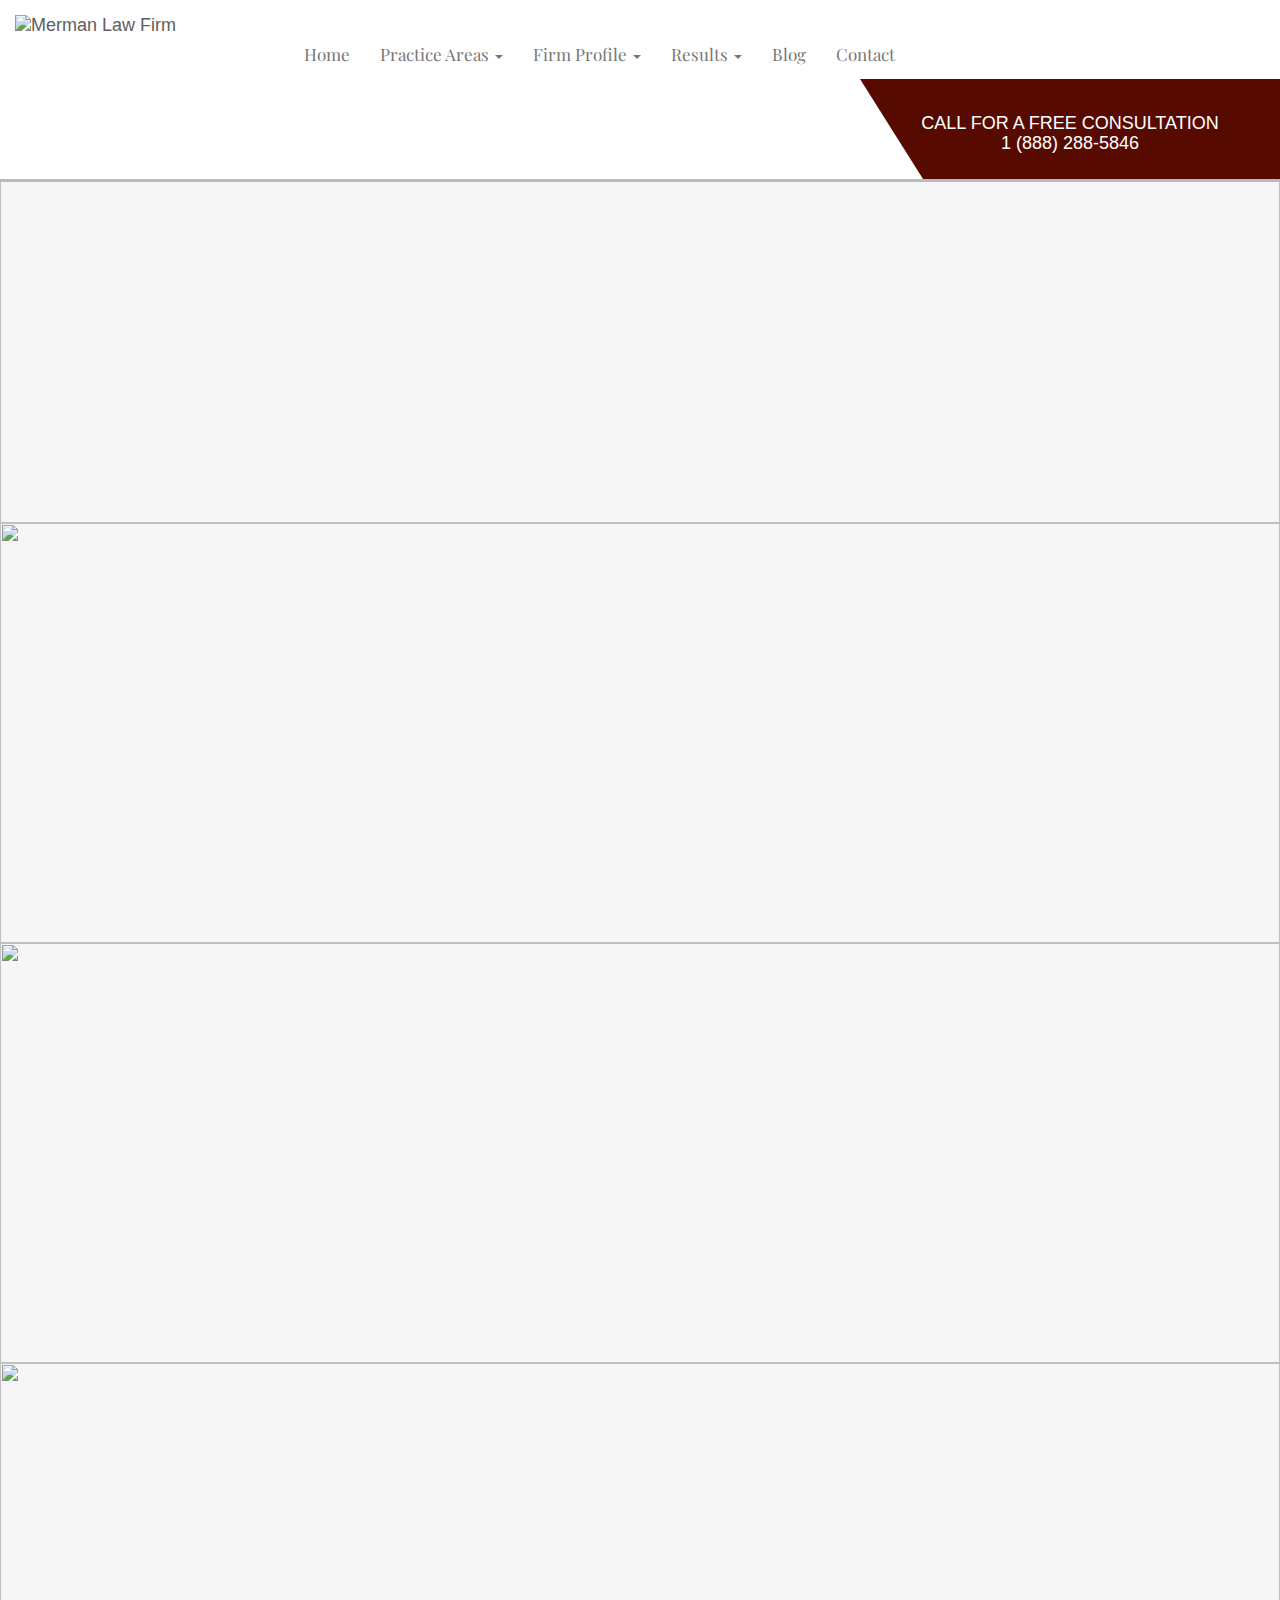
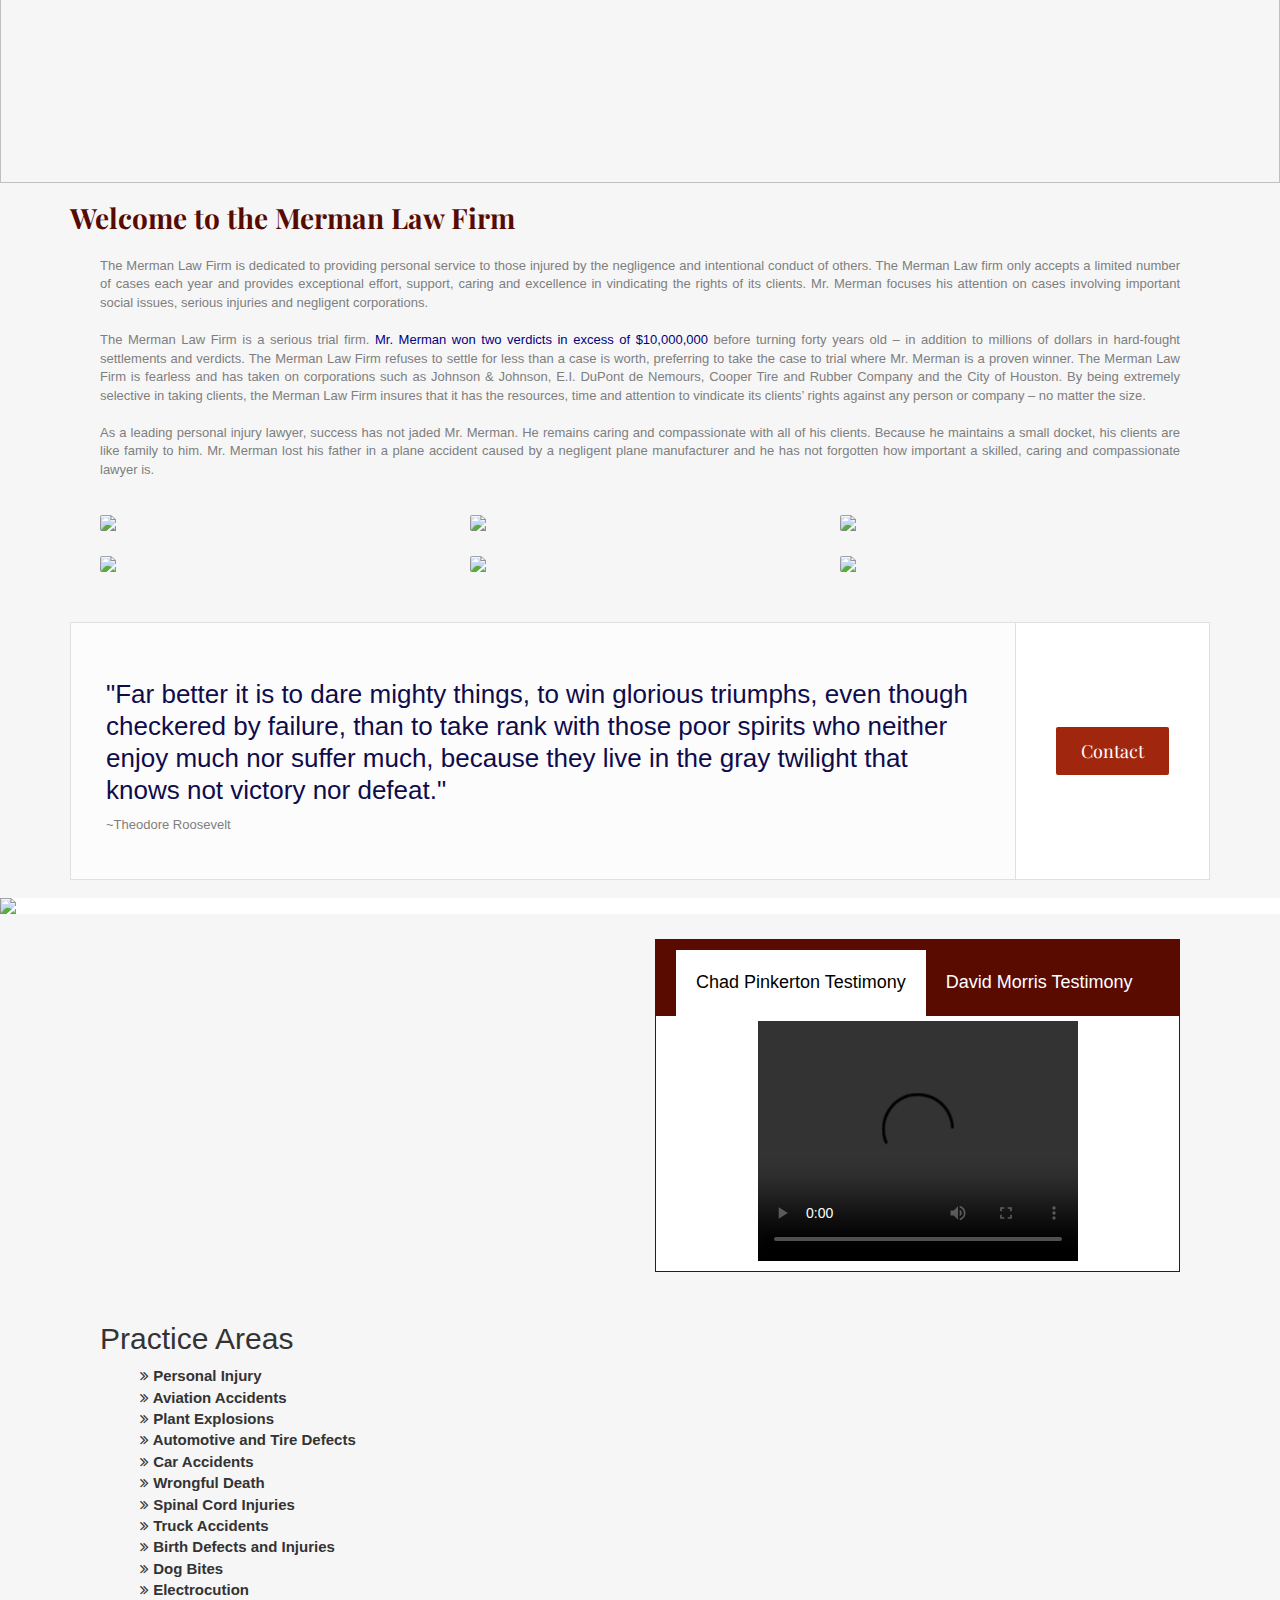
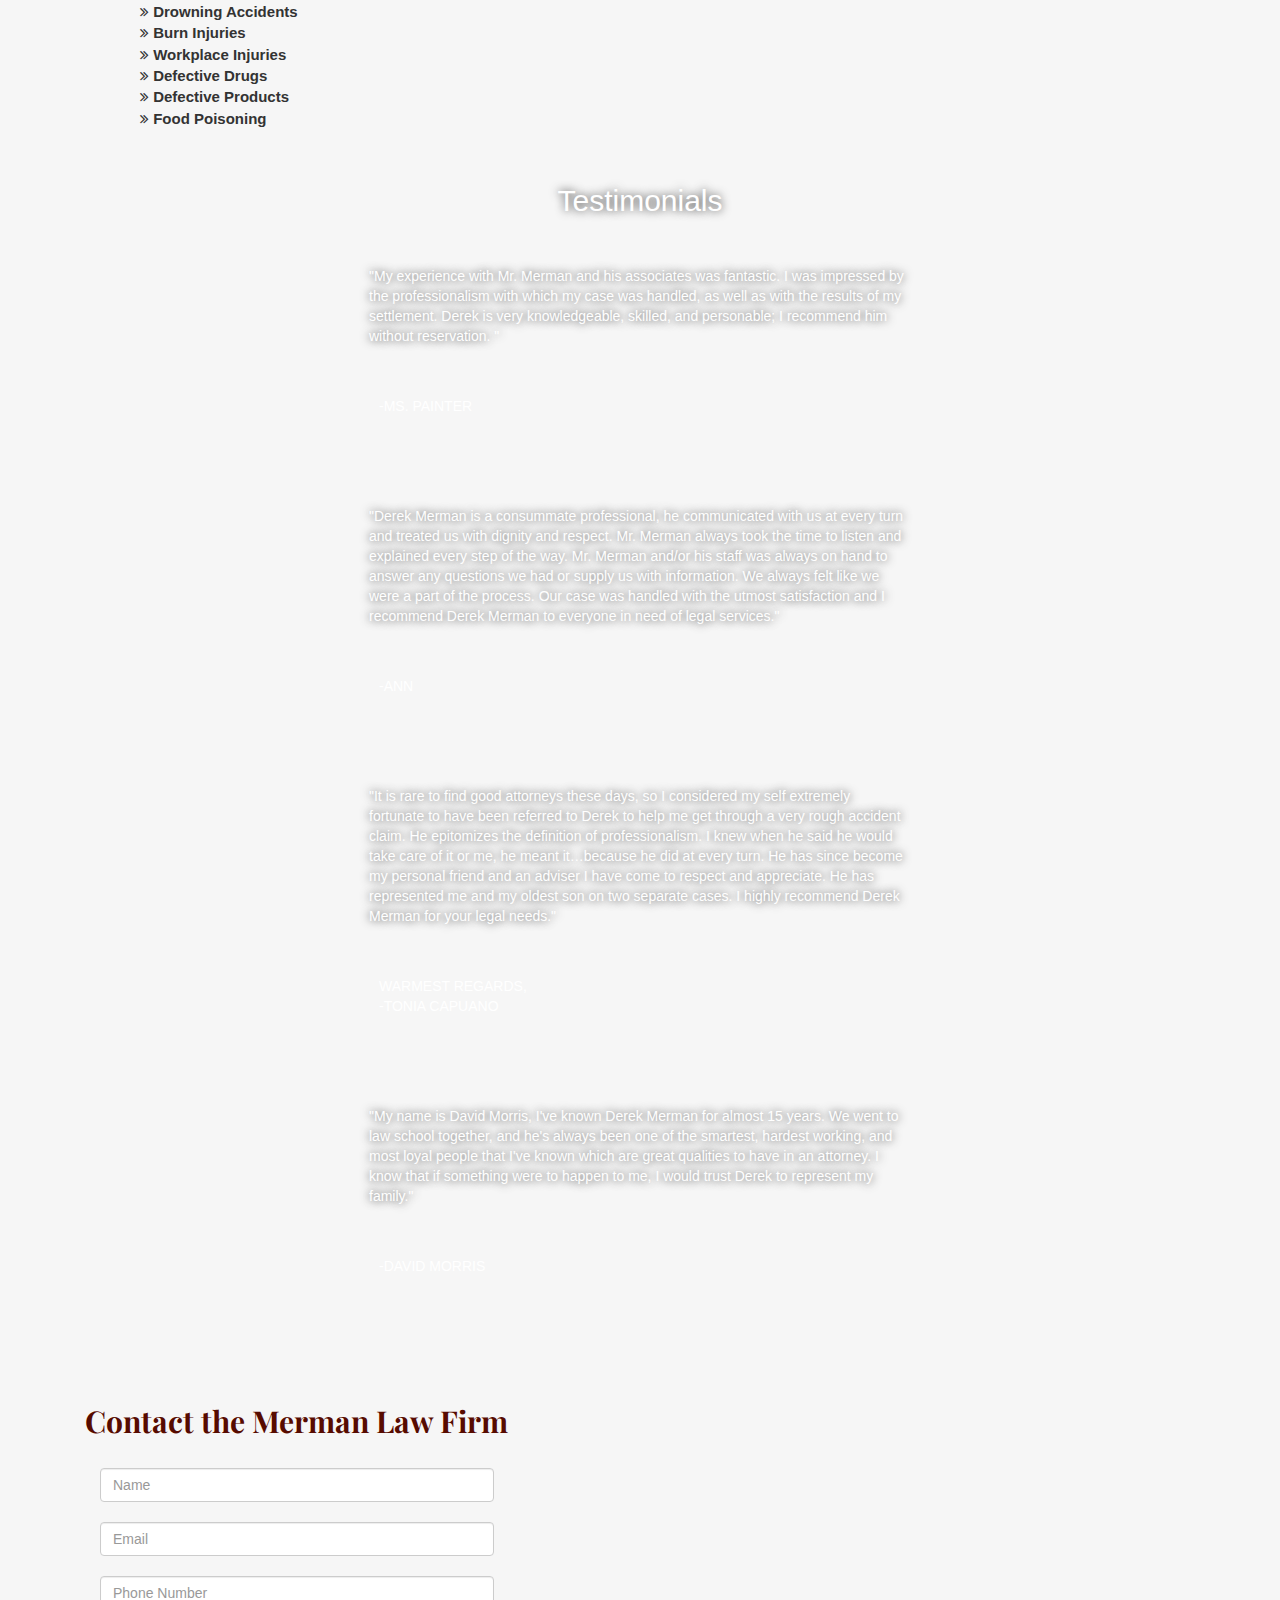
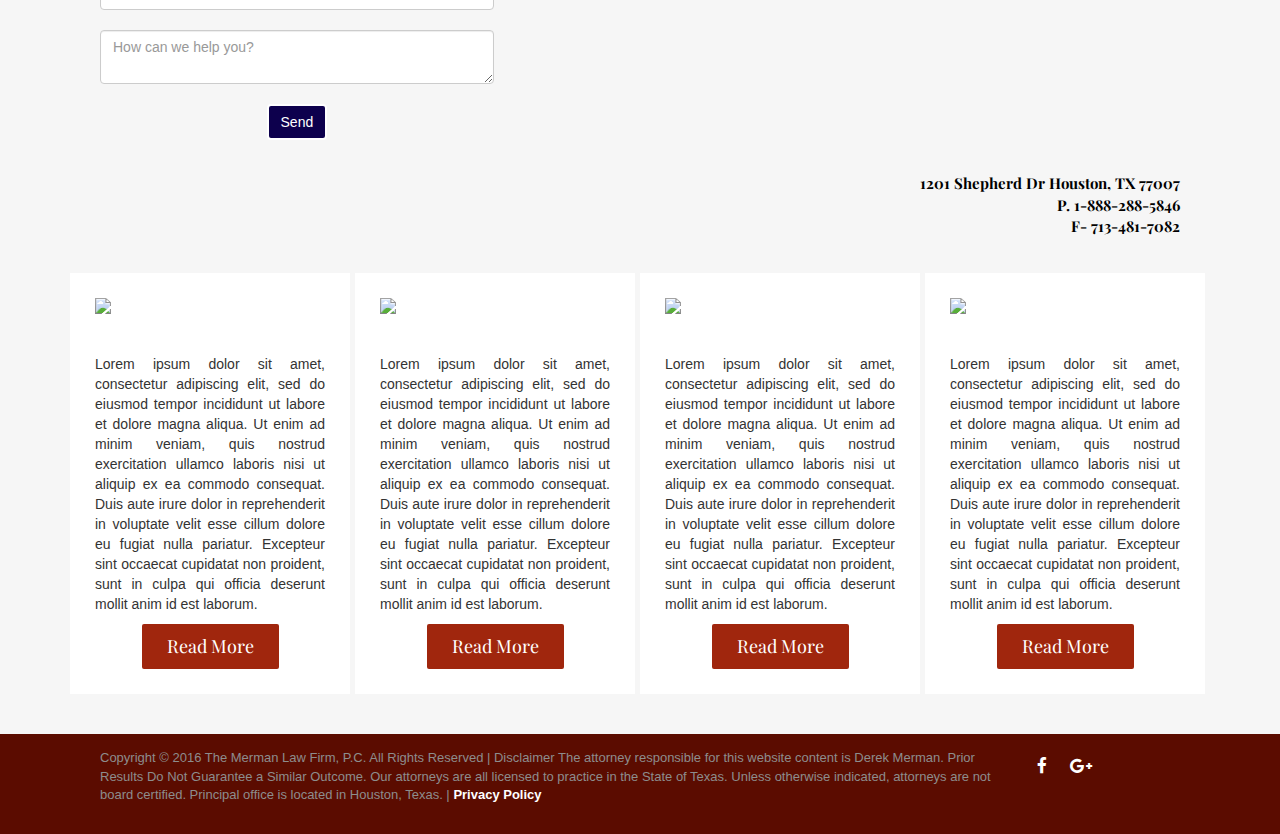
==== commit 2607c635: "Done" ====
--- a/index.html
+++ b/index.html
@@ -99,6 +99,7 @@
             </div>
           </div>
         </div>
+      </div>
 
         <section class="practiceAreaSection">
           <div class="container">
@@ -339,7 +340,7 @@
           <div class="container">
             <div class="col-lg-12 col-md-12 col-sm-12">
 
-              <div class="col-md-6 pull-left">
+              <div class="col-md-6 col-sm-6">
                 <h2 style="text-align: justify;">Practice Areas</h2>
                 <ul id="legends" class="ulServices">
                   <li value="0"><i class="fa fa-angle-double-right" aria-hidden="true"></i> <a href="http://mermanlawfirm.com/houston-personal-injury-lawyer/">Personal Injury</a></li>
@@ -362,7 +363,7 @@
                 </ul>
               </div>
 
-              <div class="col-md-6 pull-right ulServices">
+              <div class="col-md-6 col-sm-6 ulServices">
                 <div id="images">
                   <img id="img0" src="http://mermanlawfirm.com/wp-content/uploads/2013/03/stock-photo-38153616-personal-injury.jpg" class="changingImages">
                   <img id="img1" src="http://mermanlawfirm.com/wp-content/uploads/2015/05/bg-21.jpg" class="changingImages">
@@ -492,39 +493,43 @@
             <div class="imgwOverlay parallaxTest">
               <div class="container">
 
-                <div class="col-lg-3 col-md-3 col-sm-4 boxesBottom">
+                <div class="col-lg-3 col-md-3 col-sm-6 boxesBottom">
                   <img src="http://placehold.it/230x190" class="img-responsive">
                   <br><br>
                   <p>
                     Lorem ipsum dolor sit amet, consectetur adipiscing elit, sed do eiusmod tempor incididunt ut labore et dolore magna aliqua. Ut enim ad minim veniam, quis nostrud exercitation ullamco laboris nisi ut aliquip ex ea commodo consequat. Duis aute irure dolor in reprehenderit in voluptate velit esse cillum dolore eu fugiat nulla pariatur. Excepteur sint occaecat cupidatat non proident, sunt in culpa qui officia deserunt mollit anim id est laborum.
                   </p>
-                </div>
-
-
-                <div class="col-lg-3 col-md-3 col-sm-4 boxesBottom">
+                  <center><a href="#" class="more-button2">Read More </a></center>
+                </div>
+
+
+                <div class="col-lg-3 col-md-3 col-sm-6 boxesBottom">
                   <img src="http://placehold.it/230x190" class="img-responsive">
                   <br><br>
                   <p>
                     Lorem ipsum dolor sit amet, consectetur adipiscing elit, sed do eiusmod tempor incididunt ut labore et dolore magna aliqua. Ut enim ad minim veniam, quis nostrud exercitation ullamco laboris nisi ut aliquip ex ea commodo consequat. Duis aute irure dolor in reprehenderit in voluptate velit esse cillum dolore eu fugiat nulla pariatur. Excepteur sint occaecat cupidatat non proident, sunt in culpa qui officia deserunt mollit anim id est laborum.
                   </p>
-                </div>
-
-
-                <div class="col-lg-3 col-md-3 col-sm-4 boxesBottom">
+                  <center><a href="#" class="more-button2">Read More </a></center>
+                </div>
+
+
+                <div class="col-lg-3 col-md-3 col-sm-6 boxesBottom">
                   <img src="http://placehold.it/230x190" class="img-responsive">
                   <br><br>
                   <p>
                     Lorem ipsum dolor sit amet, consectetur adipiscing elit, sed do eiusmod tempor incididunt ut labore et dolore magna aliqua. Ut enim ad minim veniam, quis nostrud exercitation ullamco laboris nisi ut aliquip ex ea commodo consequat. Duis aute irure dolor in reprehenderit in voluptate velit esse cillum dolore eu fugiat nulla pariatur. Excepteur sint occaecat cupidatat non proident, sunt in culpa qui officia deserunt mollit anim id est laborum.
                   </p>
-                </div>
-
-
-                <div class="col-lg-3 col-md-3 col-sm-4 boxesBottom">
+                  <center><a href="#" class="more-button2">Read More </a></center>
+                </div>
+
+
+                <div class="col-lg-3 col-md-3 col-sm-6 boxesBottom">
                   <img src="http://placehold.it/230x190" class="img-responsive">
                   <br><br>
                   <p>
                     Lorem ipsum dolor sit amet, consectetur adipiscing elit, sed do eiusmod tempor incididunt ut labore et dolore magna aliqua. Ut enim ad minim veniam, quis nostrud exercitation ullamco laboris nisi ut aliquip ex ea commodo consequat. Duis aute irure dolor in reprehenderit in voluptate velit esse cillum dolore eu fugiat nulla pariatur. Excepteur sint occaecat cupidatat non proident, sunt in culpa qui officia deserunt mollit anim id est laborum.
                   </p>
+                  <center><a href="#" class="more-button2">Read More </a></center>
                 </div>
               </div>
               <br><br>
--- a/queries.css
+++ b/queries.css
@@ -84,7 +84,7 @@
 
 .blockOfText{
   text-align: center;
-  background: #FFF !important;
+  /*background: #FFF !important;*/
 }
 
 .blockOfText h2{
@@ -327,15 +327,49 @@
       margin-bottom: 2em;
     }
 
+
+    .boxesBottom{
+      background: #FFF;
+      margin: 25px 50px 0 0 !important;
+    }
+
+    .changingImages{
+      width: 430px !important;
+      height: 343px !important;
+    }
+
   }
   /*DesktopCSS*/
   @media
   (-webkit-min-device-pixel-ratio: 2),
   (min-resolution: 192dpi) {
     #rectangle {
-      width: 70em !important;
-    }
-  }
+      width: 70em;
+    }
+
+
+
+
+  }
+
+
+  @media only screen
+and (min-width : 1224px) {
+  .linksToStuff{
+    padding-left: 7em !important;
+  }
+
+
+  #rectangle {
+    width: 30em;
+  }
+
+  #rectangle h3{
+    font-size: 18px;
+    padding-top: 15px;
+  }
+
+}
 
 
   .practiceAreaSection{
@@ -351,67 +385,85 @@
     padding-bottom: 25px;
   }
 
+
   /*a:focus, a:hover {
-    color: #570b00 !important;
-  }
-  a {
-    color: #221386 !important;
-  }*/
-
-
-
-
-  .featured_block {
-    position: relative;
-    display: table;
-    overflow: hidden;
-    margin-bottom: 18px;
-    width: 100%;
-    border: 1px solid #e0e0e0;
+  color: #570b00 !important;
+}
+a {
+color: #221386 !important;
+}*/
+
+
+
+
+.featured_block {
+  position: relative;
+  display: table;
+  overflow: hidden;
+  margin-bottom: 18px;
+  width: 100%;
+  border: 1px solid #e0e0e0;
 }
 .featured_content {
-    position: relative;
-    display: table-cell;
-    overflow: hidden;
-    padding: 35px;
-    background-color: #fcfcfc;
-    vertical-align: middle;
-    text-align: left;
+  position: relative;
+  display: table-cell;
+  overflow: hidden;
+  padding: 35px;
+  background-color: #fcfcfc;
+  vertical-align: middle;
+  text-align: left;
 }
 
 .featured_button {
-    position: relative;
-    display: table-cell;
-    border-left: 1px solid #e0e0e0;
-    background-color: #fff;
-    vertical-align: middle;
+  position: relative;
+  display: table-cell;
+  border-left: 1px solid #e0e0e0;
+  background-color: #fff;
+  vertical-align: middle;
 }
 .featured_button_inner {
-    position: relative;
-    padding: 35px 40px;
-    text-align: center;
+  position: relative;
+  padding: 35px 40px;
+  text-align: center;
 }
 
 .button_large {
-    padding: 0 30px;
-    height: 48px;
-    font-size: 18px;
-    line-height: 48px;
+  padding: 0 30px;
+  height: 48px;
+  font-size: 18px;
+  line-height: 48px;
 }
 .more-button {
-    font-family: 'Playfair Display',serif;
-    font-size: 18px;
-    color: #fff !important;
-    background: #A0260D;
-    display: inline-block;
-    border-radius: 2px;
-    padding: 0px 25px;
-    -webkit-transition: all .2s ease-out;
-    -moz-transition: all .2s ease-out;
-    -ms-transition: all .2s ease-out;
-    -o-transition: all .2s ease-out;
-    transition: all .2s ease-out;
-}
+  font-family: 'Playfair Display',serif;
+  font-size: 18px;
+  color: #fff !important;
+  background: #A0260D;
+  display: inline-block;
+  border-radius: 2px;
+  padding: 0px 25px;
+  -webkit-transition: all .2s ease-out;
+  -moz-transition: all .2s ease-out;
+  -ms-transition: all .2s ease-out;
+  -o-transition: all .2s ease-out;
+  transition: all .2s ease-out;
+}
+
+
+.more-button2 {
+  font-family: 'Playfair Display',serif;
+  font-size: 18px;
+  color: #fff !important;
+  background: #A0260D;
+  display: inline-block;
+  border-radius: 2px;
+  padding: 10px 25px;
+  -webkit-transition: all .2s ease-out;
+  -moz-transition: all .2s ease-out;
+  -ms-transition: all .2s ease-out;
+  -o-transition: all .2s ease-out;
+  transition: all .2s ease-out;
+}
+
 
 .boxesBottom{
   background: #FFF;
@@ -428,42 +480,42 @@
 */
 /*Panel tabs*/
 .panel-tabs {
-    position: relative;
-    bottom: 30px;
-    clear:both;
-    border-bottom: 1px solid transparent;
+  position: relative;
+  bottom: 30px;
+  clear:both;
+  border-bottom: 1px solid transparent;
 }
 
 .panel-tabs > li {
-    float: left;
-    margin-bottom: -1px;
+  float: left;
+  margin-bottom: -1px;
 }
 
 .panel-tabs > li > a {
-    margin-right: 2px;
-    margin-top: 4px;
-    line-height: .85;
-    border: 1px solid transparent;
-    border-radius: 4px 4px 0 0;
-    color: #ffffff;
+  margin-right: 2px;
+  margin-top: 4px;
+  line-height: .85;
+  border: 1px solid transparent;
+  border-radius: 4px 4px 0 0;
+  color: #ffffff;
 }
 
 .panel-tabs > li > a:hover {
-    border-color: transparent;
-    color: #ffffff;
-    background-color: transparent;
+  border-color: transparent;
+  color: #ffffff;
+  background-color: transparent;
 }
 
 .panel-tabs > li.active > a,
 .panel-tabs > li.active > a:hover,
 .panel-tabs > li.active > a:focus {
-    color: #fff;
-    cursor: default;
-    -webkit-border-radius: 2px;
-    -moz-border-radius: 2px;
-    border-radius: 2px;
-    background-color: rgba(255,255,255, .23);
-    border-bottom-color: transparent;
+  color: #fff;
+  cursor: default;
+  -webkit-border-radius: 2px;
+  -moz-border-radius: 2px;
+  border-radius: 2px;
+  background-color: rgba(255,255,255, .23);
+  border-bottom-color: transparent;
 }
 
 
@@ -483,22 +535,22 @@
 
 
 .ulServices {
-    color: #333333 !important;
-    font-weight: 700;
-    font-size: 15px;
-    /*padding: 50px 0 0 0;*/
+  color: #333333 !important;
+  font-weight: 700;
+  font-size: 15px;
+  /*padding: 50px 0 0 0;*/
 }
 
 .ulServices a {
-    color: #333333 !important;
+  color: #333333 !important;
 
 }
 
 
 .ulServices ul, li {
-    list-style: none;
-    margin: 0;
-    padding: 0;
+  list-style: none;
+  margin: 0;
+  padding: 0;
 }
 
 
--- a/podcast.css
+++ b/podcast.css
@@ -1,6 +1,6 @@
 @import url(https://fonts.googleapis.com/css?family=Open+Sans:100,400,300,600,700);
 html {
-    background: #383B44
+    /*background: #383B44*/
 }
 
 .jAudio,
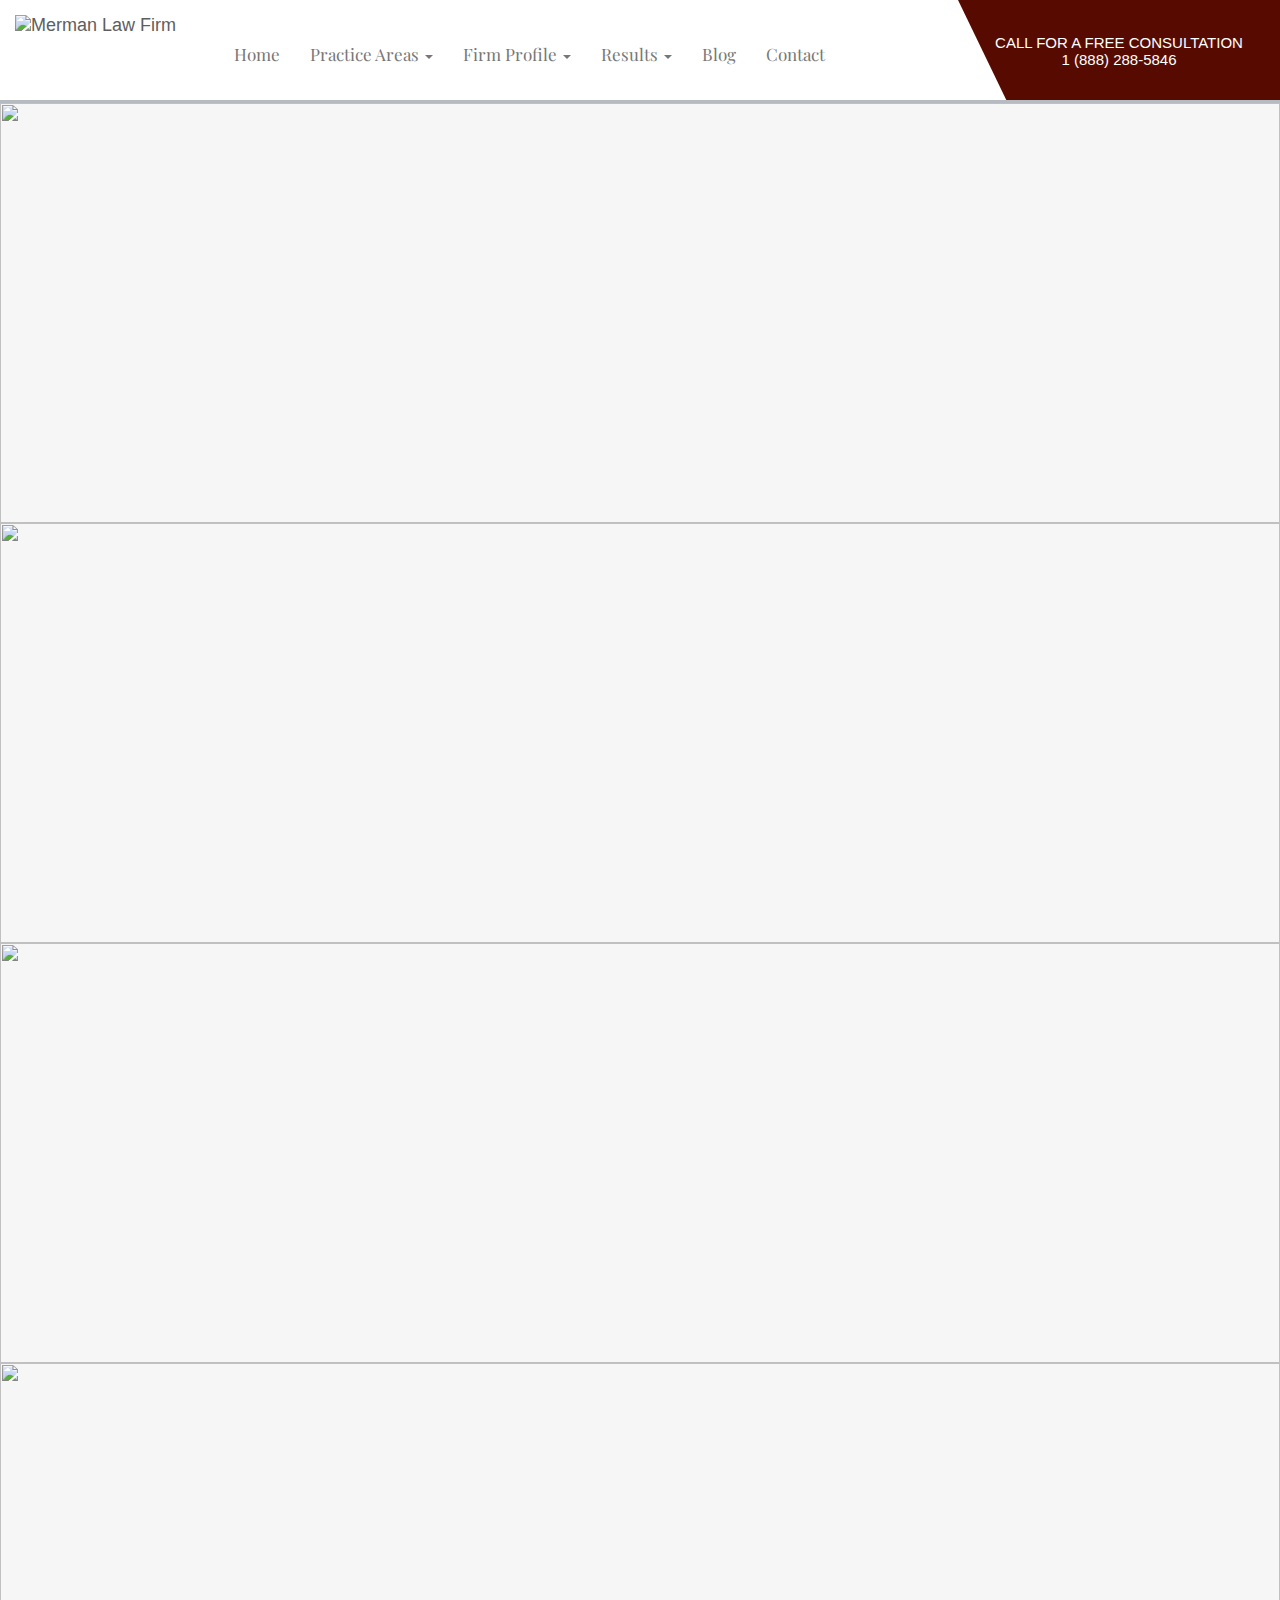
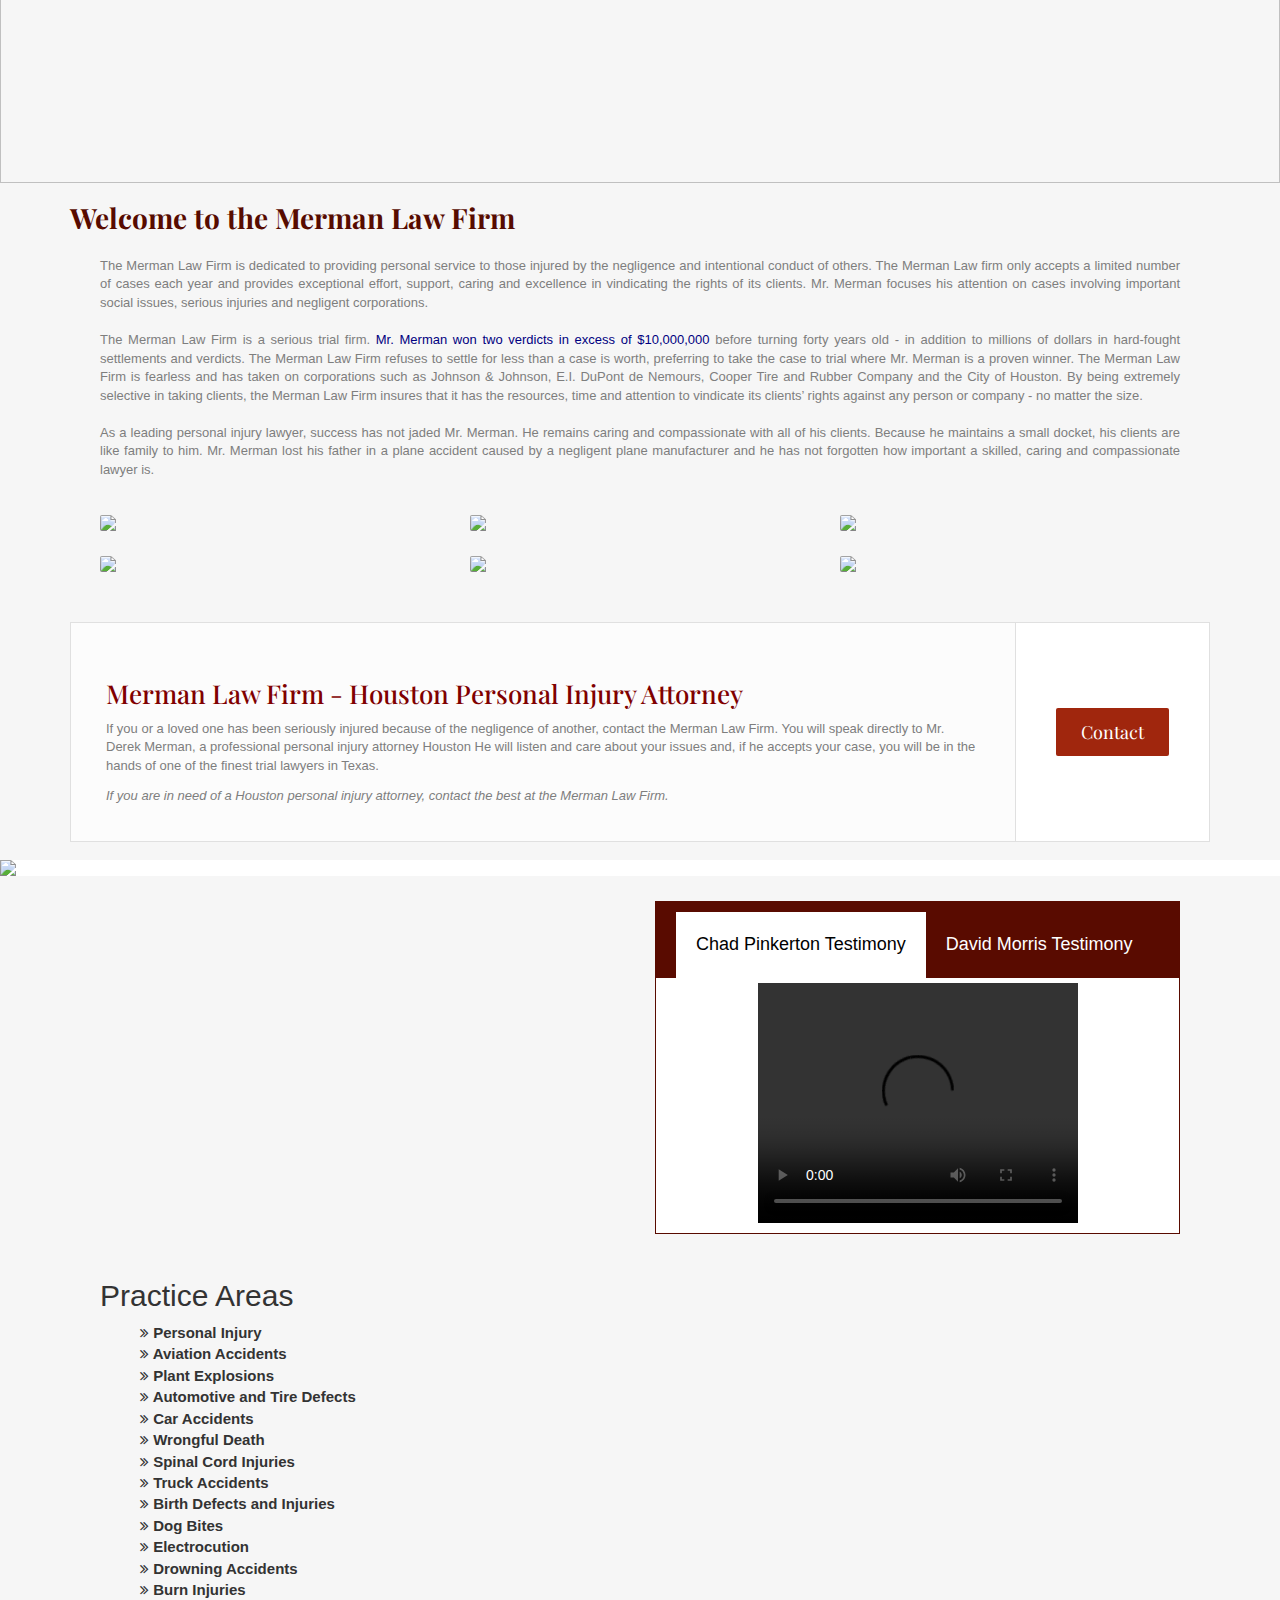
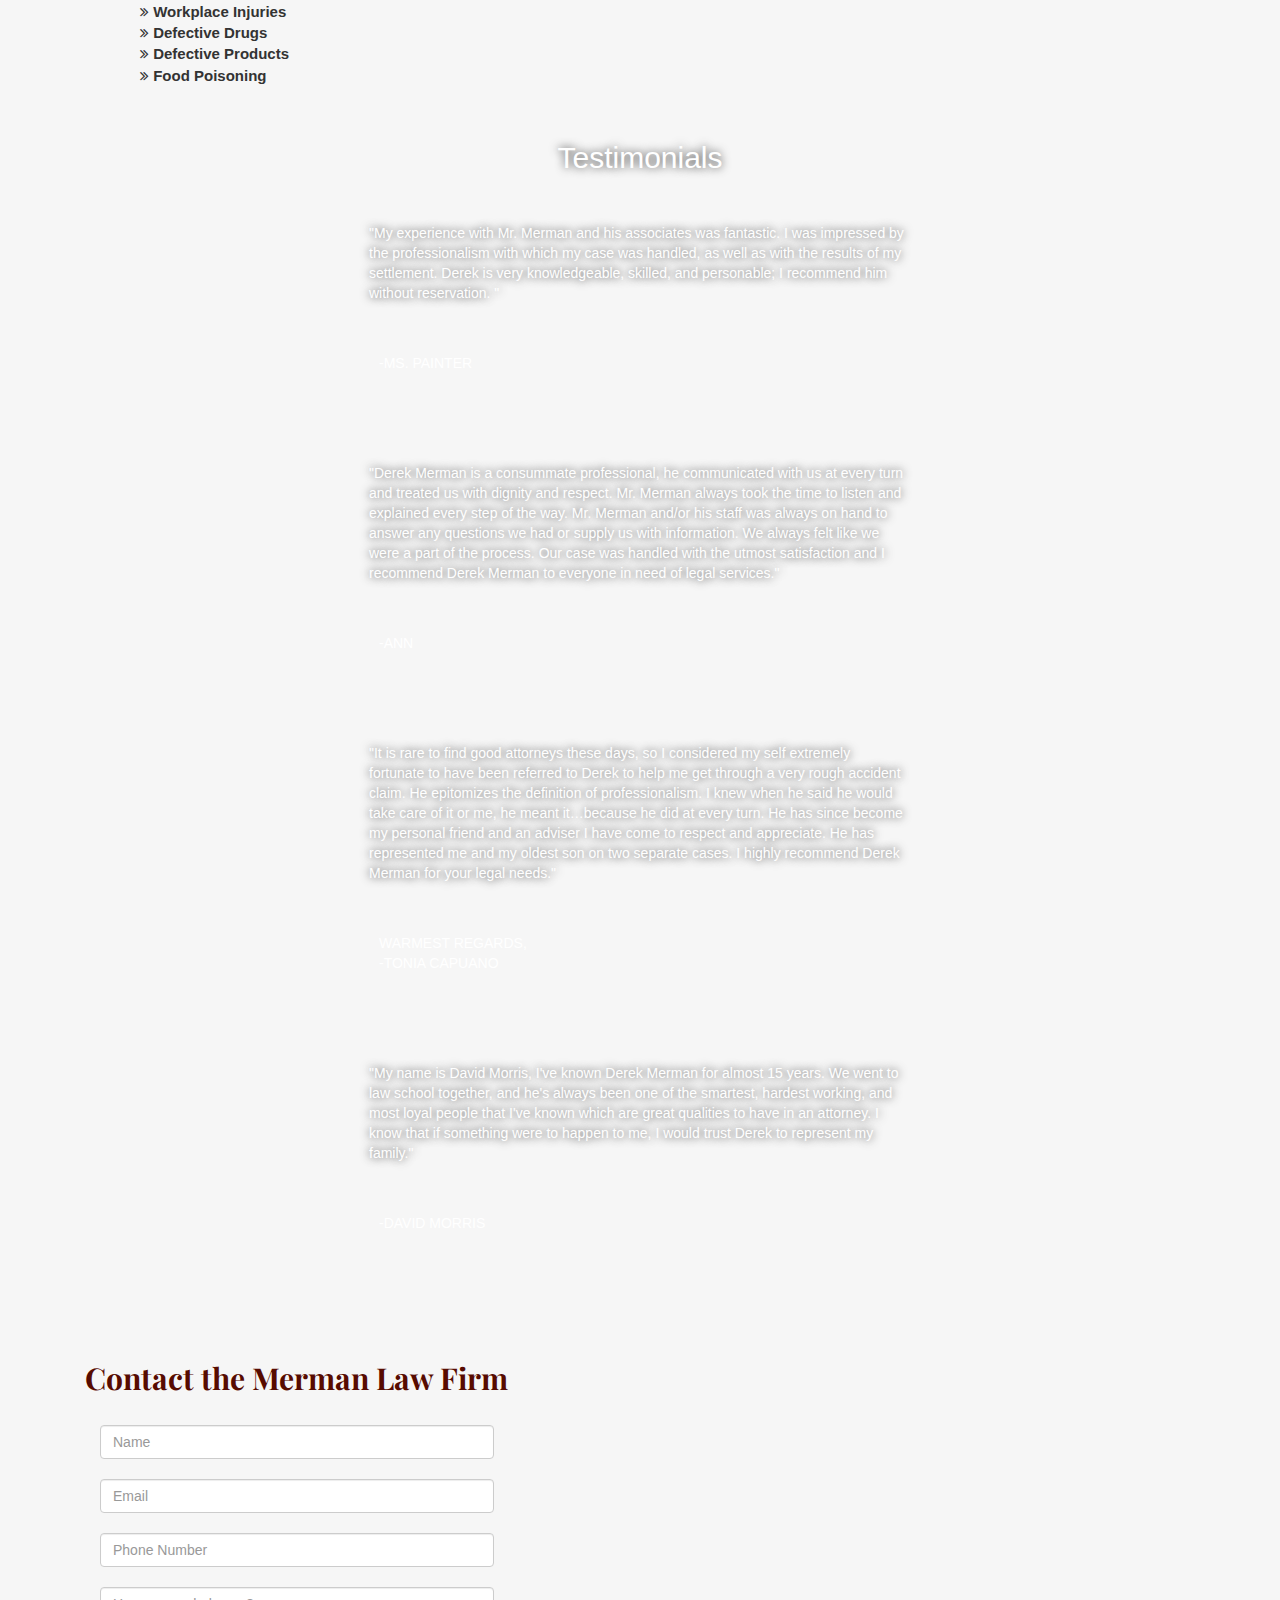
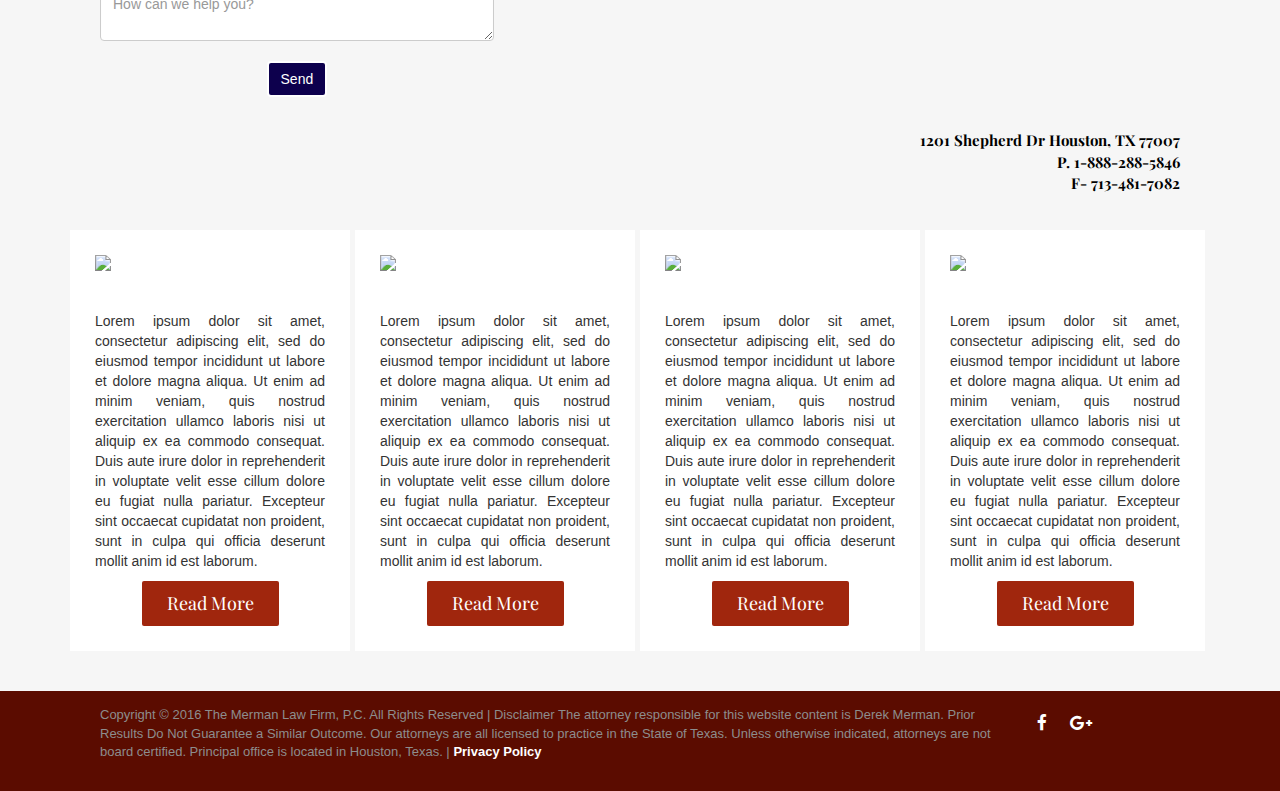
==== commit 041bc562: "ASCII characters fixed and major CSS changes" ====
--- a/index.html
+++ b/index.html
@@ -94,56 +94,29 @@
         <div class="col-md-12 col-lg-12 textContainer">
           <div class="col-md-12 col-lg-12 col-sm-12">
             <p style="font-size:13px;">The Merman Law Firm is dedicated to providing personal service to those injured by the negligence and intentional conduct of others. The Merman Law firm only accepts a limited number of cases each year and provides exceptional effort, support, caring and excellence in vindicating the rights of its clients. Mr. Merman focuses his attention on cases involving important social issues, serious injuries and negligent corporations.
-              <br><br>The Merman Law Firm is a serious trial firm. <span style="color: #000080 !important;">Mr. Merman won two verdicts in excess of $10,000,000</span> before turning forty years old – in addition to millions of dollars in hard-fought settlements and verdicts. The Merman Law Firm refuses to settle for less than a case is worth, preferring to take the case to trial where Mr. Merman is a proven winner. The Merman Law Firm is fearless and has taken on corporations such as Johnson & Johnson, E.I. DuPont de Nemours, Cooper Tire and Rubber Company and the City of Houston. By being extremely selective in taking clients, the Merman Law Firm insures that it has the resources, time and attention to vindicate its clients’ rights against any person or company – no matter the size.
+              <br><br>The Merman Law Firm is a serious trial firm. <span style="color: #000080 !important;">Mr. Merman won two verdicts in excess of &#36;10,000,000</span> before turning forty years old 	&#45; in addition to millions of dollars in hard&#45;fought settlements and verdicts. The Merman Law Firm refuses to settle for less than a case is worth, preferring to take the case to trial where Mr. Merman is a proven winner. The Merman Law Firm is fearless and has taken on corporations such as Johnson &amp; Johnson, E.I. DuPont de Nemours, Cooper Tire and Rubber Company and the City of Houston. By being extremely selective in taking clients, the Merman Law Firm insures that it has the resources, time and attention to vindicate its clients&rsquo; rights against any person or company &#45; no matter the size.
               <br><br>As a leading personal injury lawyer, success has not jaded Mr. Merman. He remains caring and compassionate with all of his clients. Because he maintains a small docket, his clients are like family to him. Mr. Merman lost his father in a plane accident caused by a negligent plane manufacturer and he has not forgotten how important a skilled, caring and compassionate lawyer is.</p>
             </div>
           </div>
         </div>
       </div>
 
-        <section class="practiceAreaSection">
-          <div class="container">
-            <div class="col-md-12 col-lg-12 col-sm-12">
-
-              <div class="col-lg-4 col-md-4 col-sm-4 practiceTab"> <a id="displayText" href="javascript:toggle();">
-                <center>
-                  <img src="http://mermanlawfirm.com/wp-content/uploads/2016/12/auto-accidents.png" class="img-responsive practiceImgs">
-                </center>
-              </a>
-
-              <div id="toggleText" style="display: none">
-                <div style="background:#f9f9f9; border: 1px solid #a7a7a7; padding: 35px;">
-                  <center>
-                    <h2 style="color:#590B00;"> Auto Accidents </h2>
-                    <p style="color:#000">
-                      Why the Merman Law Firm for your Auto Accidents Case
-                      <ul style="text-align:left;">
-                        <li><a href="#">Results</a></li>
-                        <li><a href="#">Representative cases</a></li>
-                        <li><a href="#">Frequently asked questions</a></li>
-                        <li><a href="#">Testimonials</a></li>
-                        <li><a href="#">Video</a></li>
-                      </ul>
-
-                    </p>
-                  </center>
-                </div>
-              </div>
-            </div>
-
-            <!--  -->
-            <div class="col-lg-4 col-md-4 col-sm-4 practiceTab"> <a id="displayText2" href="javascript:toggle2();">
+      <section class="practiceAreaSection">
+        <div class="container">
+          <div class="col-md-12 col-lg-12 col-sm-12">
+
+            <div class="col-lg-4 col-md-4 col-sm-4 practiceTab"> <a id="displayText" href="javascript:toggle();">
               <center>
-                <img src="http://mermanlawfirm.com/wp-content/uploads/2016/12/truck-accidents.png" class="img-responsive practiceImgs">
+                <img src="http://mermanlawfirm.com/wp-content/uploads/2016/12/auto-accidents.png" class="img-responsive practiceImgs">
               </center>
             </a>
 
-            <div id="toggleText2" style="display: none">
+            <div id="toggleText" style="display: none">
               <div style="background:#f9f9f9; border: 1px solid #a7a7a7; padding: 35px;">
                 <center>
-                  <h2 style="color:#590B00;"> Trucking Accidents </h2>
+                  <h2 style="color:#590B00;"> Auto Accidents </h2>
                   <p style="color:#000">
-                    Why the Merman Law Firm for your Trucking Accidents Case
+                    Why the Merman Law Firm for your Auto Accidents Case
                     <ul style="text-align:left;">
                       <li><a href="#">Results</a></li>
                       <li><a href="#">Representative cases</a></li>
@@ -158,20 +131,19 @@
             </div>
           </div>
 
-
           <!--  -->
-          <div class="col-lg-4 col-md-4 col-sm-4 practiceTab"> <a id="displayText3" href="javascript:toggle3();">
+          <div class="col-lg-4 col-md-4 col-sm-4 practiceTab"> <a id="displayText2" href="javascript:toggle2();">
             <center>
-              <img src="http://mermanlawfirm.com/wp-content/uploads/2016/12/industrial-accidents.png" class="img-responsive practiceImgs">
+              <img src="http://mermanlawfirm.com/wp-content/uploads/2016/12/truck-accidents.png" class="img-responsive practiceImgs">
             </center>
           </a>
 
-          <div id="toggleText3" style="display: none">
+          <div id="toggleText2" style="display: none">
             <div style="background:#f9f9f9; border: 1px solid #a7a7a7; padding: 35px;">
               <center>
-                <h2 style="color:#590B00;"> Industrial Accidents </h2>
+                <h2 style="color:#590B00;"> Trucking Accidents </h2>
                 <p style="color:#000">
-                  Why the Merman Law Firm for your Industrial Accidents Case
+                  Why the Merman Law Firm for your Trucking Accidents Case
                   <ul style="text-align:left;">
                     <li><a href="#">Results</a></li>
                     <li><a href="#">Representative cases</a></li>
@@ -186,21 +158,20 @@
           </div>
         </div>
 
-      </div>
-      <div class="col-md-12 col-lg-12 col-sm-12">
+
         <!--  -->
-        <div class="col-lg-4 col-md-4 col-sm-4 practiceTab"> <a id="displayText4" href="javascript:toggle4();">
+        <div class="col-lg-4 col-md-4 col-sm-4 practiceTab"> <a id="displayText3" href="javascript:toggle3();">
           <center>
-            <img src="http://mermanlawfirm.com/wp-content/uploads/2016/12/maritime-accidents.png" class="img-responsive practiceImgs">
+            <img src="http://mermanlawfirm.com/wp-content/uploads/2016/12/industrial-accidents.png" class="img-responsive practiceImgs">
           </center>
         </a>
 
-        <div id="toggleText4" style="display: none">
+        <div id="toggleText3" style="display: none">
           <div style="background:#f9f9f9; border: 1px solid #a7a7a7; padding: 35px;">
             <center>
-              <h2 style="color:#590B00;"> Maritime Injuries &nbsp;&nbsp;&nbsp;&nbsp;&nbsp;&nbsp;</h2>
+              <h2 style="color:#590B00;"> Industrial Accidents </h2>
               <p style="color:#000">
-                Why the Merman Law Firm for your Maritime Injuries Case
+                Why the Merman Law Firm for your Industrial Accidents Case
                 <ul style="text-align:left;">
                   <li><a href="#">Results</a></li>
                   <li><a href="#">Representative cases</a></li>
@@ -215,20 +186,21 @@
         </div>
       </div>
 
-
+    </div>
+    <div class="col-md-12 col-lg-12 col-sm-12">
       <!--  -->
-      <div class="col-lg-4 col-md-4 col-sm-4 practiceTab"> <a id="displayText5" href="javascript:toggle5();">
+      <div class="col-lg-4 col-md-4 col-sm-4 practiceTab"> <a id="displayText4" href="javascript:toggle4();">
         <center>
-          <img src="http://mermanlawfirm.com/wp-content/uploads/2016/12/defective-products.png" class="img-responsive practiceImgs">
+          <img src="http://mermanlawfirm.com/wp-content/uploads/2016/12/maritime-accidents.png" class="img-responsive practiceImgs">
         </center>
       </a>
 
-      <div id="toggleText5" style="display: none">
+      <div id="toggleText4" style="display: none">
         <div style="background:#f9f9f9; border: 1px solid #a7a7a7; padding: 35px;">
           <center>
-            <h2 style="color:#590B00;"> Defective Products &nbsp;&nbsp;&nbsp;&nbsp;&nbsp;</h2>
+            <h2 style="color:#590B00;"> Maritime Injuries &nbsp;&nbsp;&nbsp;&nbsp;&nbsp;&nbsp;</h2>
             <p style="color:#000">
-              Why the Merman Law Firm for your Defective Products Case
+              Why the Merman Law Firm for your Maritime Injuries Case
               <ul style="text-align:left;">
                 <li><a href="#">Results</a></li>
                 <li><a href="#">Representative cases</a></li>
@@ -244,20 +216,19 @@
     </div>
 
 
-
     <!--  -->
-    <div class="col-lg-4 col-md-4 col-sm-4 practiceTab"> <a id="displayText6" href="javascript:toggle6();">
+    <div class="col-lg-4 col-md-4 col-sm-4 practiceTab"> <a id="displayText5" href="javascript:toggle5();">
       <center>
-        <img src="http://mermanlawfirm.com/wp-content/uploads/2016/12/other-personal-injury.png" class="img-responsive practiceImgs">
+        <img src="http://mermanlawfirm.com/wp-content/uploads/2016/12/defective-products.png" class="img-responsive practiceImgs">
       </center>
     </a>
 
-    <div id="toggleText6" style="display: none">
+    <div id="toggleText5" style="display: none">
       <div style="background:#f9f9f9; border: 1px solid #a7a7a7; padding: 35px;">
         <center>
-          <h2 style="color:#590B00;"> Other Personal Injury</h2>
+          <h2 style="color:#590B00;"> Defective Products &nbsp;&nbsp;&nbsp;&nbsp;&nbsp;</h2>
           <p style="color:#000">
-            Why the Merman Law Firm for your Other Personal Injury Case
+            Why the Merman Law Firm for your Defective Products Case
             <ul style="text-align:left;">
               <li><a href="#">Results</a></li>
               <li><a href="#">Representative cases</a></li>
@@ -272,6 +243,35 @@
     </div>
   </div>
 
+
+
+  <!--  -->
+  <div class="col-lg-4 col-md-4 col-sm-4 practiceTab"> <a id="displayText6" href="javascript:toggle6();">
+    <center>
+      <img src="http://mermanlawfirm.com/wp-content/uploads/2016/12/other-personal-injury.png" class="img-responsive practiceImgs">
+    </center>
+  </a>
+
+  <div id="toggleText6" style="display: none">
+    <div style="background:#f9f9f9; border: 1px solid #a7a7a7; padding: 35px;">
+      <center>
+        <h2 style="color:#590B00;"> Other Personal Injury</h2>
+        <p style="color:#000">
+          Why the Merman Law Firm for your Other Personal Injury Case
+          <ul style="text-align:left;">
+            <li><a href="#">Results</a></li>
+            <li><a href="#">Representative cases</a></li>
+            <li><a href="#">Frequently asked questions</a></li>
+            <li><a href="#">Testimonials</a></li>
+            <li><a href="#">Video</a></li>
+          </ul>
+
+        </p>
+      </center>
+    </div>
+  </div>
+</div>
+
 </div>
 </div>
 </section>
@@ -280,8 +280,11 @@
 <div id="featured_block" class="container pad05 clearfix">
   <div class="featured_block clearfix">
     <div class="featured_content">
-      <h2 style="font-size: 26px;line-height: 32px;color: #0f0c4c;">"Far better it is to dare mighty things, to win glorious triumphs, even though checkered by failure, than to take rank with those poor spirits who neither enjoy much nor suffer much, because they live in the gray twilight that knows not victory nor defeat."</h2>
-      <p style="font-size: 13px;color: #7e7e7e;">~Theodore Roosevelt</p>
+      <!-- <h2 style="font-size: 26px;line-height: 32px;color: #0f0c4c;">"Far better it is to dare mighty things, to win glorious triumphs, even though checkered by failure, than to take rank with those poor spirits who neither enjoy much nor suffer much, because they live in the gray twilight that knows not victory nor defeat."</h2>
+      <p style="font-size: 13px;color: #7e7e7e;">~Theodore Roosevelt</p> -->
+      <h2 style="font-size: 26px;line-height: 32px;color: #800000; font-family:'Playfair Display', Verdana, Geneva, 'DejaVu Sans', sans-serif; ">Merman Law Firm - Houston Personal Injury Attorney</h2>
+      <p style="font-size: 13px;color: #7e7e7e;">If you or a loved one has been seriously injured because of the negligence of another, contact the Merman Law Firm. You will speak directly to Mr. Derek Merman, a professional personal injury attorney Houston He will listen and care about your issues and, if he accepts your case, you will be in the hands of one of the finest trial lawyers in Texas.</p>
+      <i style="font-size: 13px;color: #7e7e7e;">If you are in need of a Houston personal injury attorney, contact the best at the Merman Law Firm.</i>
     </div>
     <div class="featured_button">
       <div class="featured_button_inner"> <a class="more-button button_large" href="http://mermanlawfirm.com/contact/">Contact</a></div>
@@ -293,15 +296,16 @@
 
 <div class="awards">
   <center>
-    <img src="https://d17oy1vhnax1f7.cloudfront.net/items/1O1p332D3i1H1J403r01/Screen%20Shot%202016-11-30%20at%2010.29.32%20AM.png?v=76ccfa38" class="img-responsive">
+    <img src="https://d17oy1vhnax1f7.cloudfront.net/items/3K0P0X452q291K3p273e/awards.png?v=9937ea12" class="img-responsive">
   </center>
 </div>
-
 <div class="testimonialVids">
   <div class="container">
     <div class="col-lg-12 col-md-12 col-sm-12">
       <div class="col-lg-6 col-md-6 col-sm-12">
-        <center><iframe width="500" height="333" src="https://www.youtube.com/embed/Wb_qHxdflTA" frameborder="0" allowfullscreen></iframe></center>
+        <div class="videoWrapper">
+          <center><iframe width="500" height="333" src="https://www.youtube.com/embed/Wb_qHxdflTA" frameborder="0" allowfullscreen></iframe></center>
+        </div>
       </div>
       <div class="col-lg-6 col-md-6 col-sm-12">
         <div id="tabs">
@@ -540,7 +544,7 @@
                 <div class="col-md-12 col-sm-12">
                   <div class="footerText">
                     <div class="col-lg-10 col-md-10 col-sm-12">
-                      <p>Copyright © 2016 The Merman Law Firm, P.C. All Rights Reserved | Disclaimer The attorney responsible for this website content is Derek Merman. Prior Results Do Not Guarantee a Similar Outcome. Our attorneys are all licensed to practice in the State of Texas. Unless otherwise indicated, attorneys are not board certified. Principal office is located in Houston, Texas. | <a href="http://mermanlawfirm.com/privacy-policy/">Privacy Policy</a>
+                      <p>Copyright &copy; 2016 The Merman Law Firm, P.C. All Rights Reserved | Disclaimer The attorney responsible for this website content is Derek Merman. Prior Results Do Not Guarantee a Similar Outcome. Our attorneys are all licensed to practice in the State of Texas. Unless otherwise indicated, attorneys are not board certified. Principal office is located in Houston, Texas. | <a href="http://mermanlawfirm.com/privacy-policy/">Privacy Policy</a>
                       </p>
                     </div>
                     <div class="col-lg-2 col-md-2 col-sm-6">
--- a/queries.css
+++ b/queries.css
@@ -28,12 +28,10 @@
   background: #570b00;
   color:#FFF;
   text-align: center;
+  clip-path: polygon(100% 0, 100% 100%, 15% 100%, 0 0, 0 0);
   -webkit-clip-path: polygon(100% 0, 100% 100%, 15% 100%, 0 0, 0 0);
-  clip-path: polygon(100% 0, 100% 100%, 15% 100%, 0 0, 0 0);
-
-
-
-
+  -o-clip-path: polygon(100% 0, 100% 100%, 15% 100%, 0 0, 0 0);
+  -ms-clip-path: polygon(100% 0, 100% 100%, 15% 100%, 0 0, 0 0);
 }
 
 body {
@@ -354,23 +352,61 @@
 
 
   @media only screen
-and (min-width : 1224px) {
-  .linksToStuff{
-    padding-left: 7em !important;
-  }
-
-
-  #rectangle {
-    width: 30em;
-  }
-
-  #rectangle h3{
-    font-size: 18px;
-    padding-top: 15px;
-  }
-
-}
-
+  and (min-width : 1224px) {
+    .linksToStuff{
+      padding-left: 2em !important;
+    }
+
+
+    #rectangle {
+      width: 23em;
+    }
+
+    #rectangle h3{
+      font-size: 15px;
+      padding-top: 15px;
+    }
+
+  }
+
+  /* Portrait tablet to landscape and desktop */
+  @media (min-width: 768px) and (max-width: 1270px) {
+
+    .linksToStuff{
+      padding-left: 1em !important;
+    }
+
+    #rectangle {
+      width: 16em;
+    }
+    #rectangle h3{
+      font-size: 15px;
+      padding-top: 5px;
+    }
+    .tab-link {
+      padding: 14px !important;
+      font-size: 15px !important;
+    }
+
+    .boxesBottom {
+    margin: 25px 0px 0 0 !important;
+}
+
+
+  }
+  .videoWrapper {
+  	position: relative;
+  	padding-bottom: 56.25%; /* 16:9 */
+  	padding-top: 25px;
+  	height: 0;
+  }
+  .videoWrapper iframe {
+  	position: absolute;
+  	top: 0;
+  	left: 0;
+  	width: 100%;
+  	height: 100%;
+  }
 
   .practiceAreaSection{
     padding: 25px 0 25px 0;
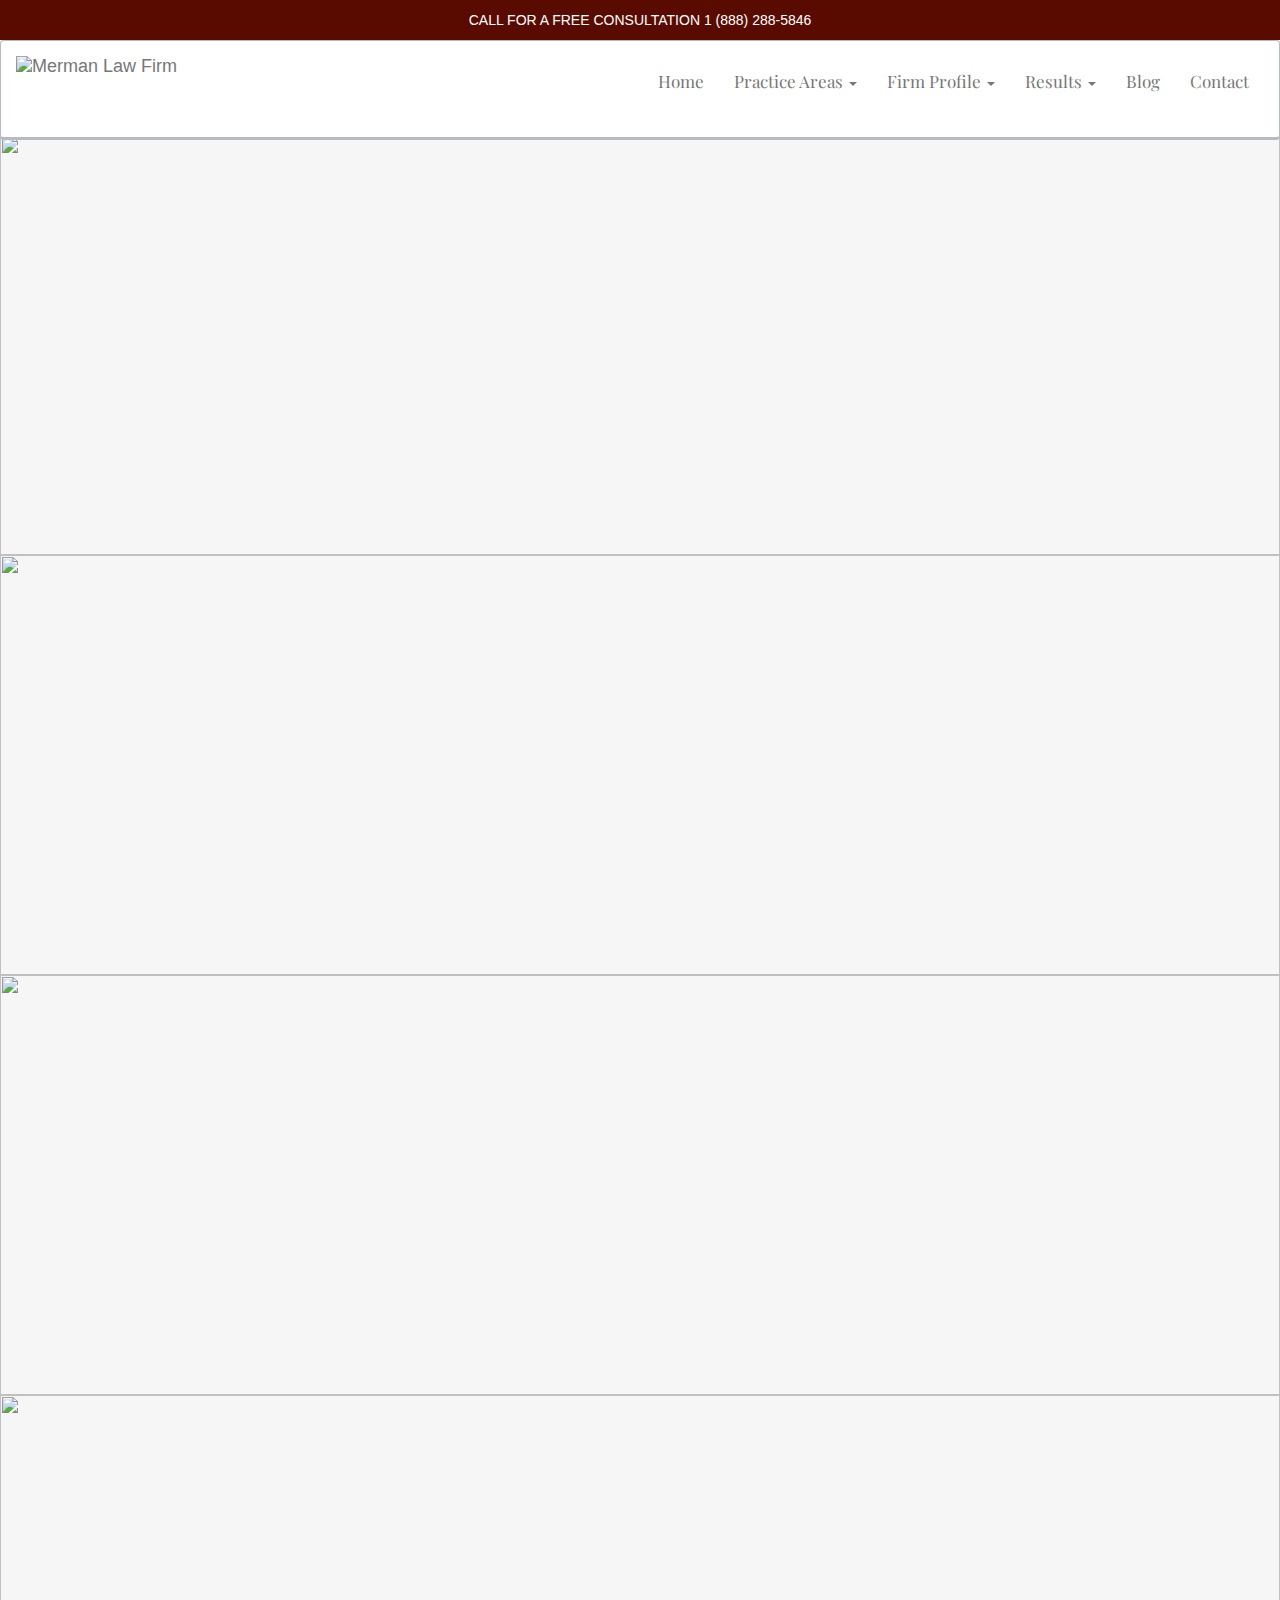
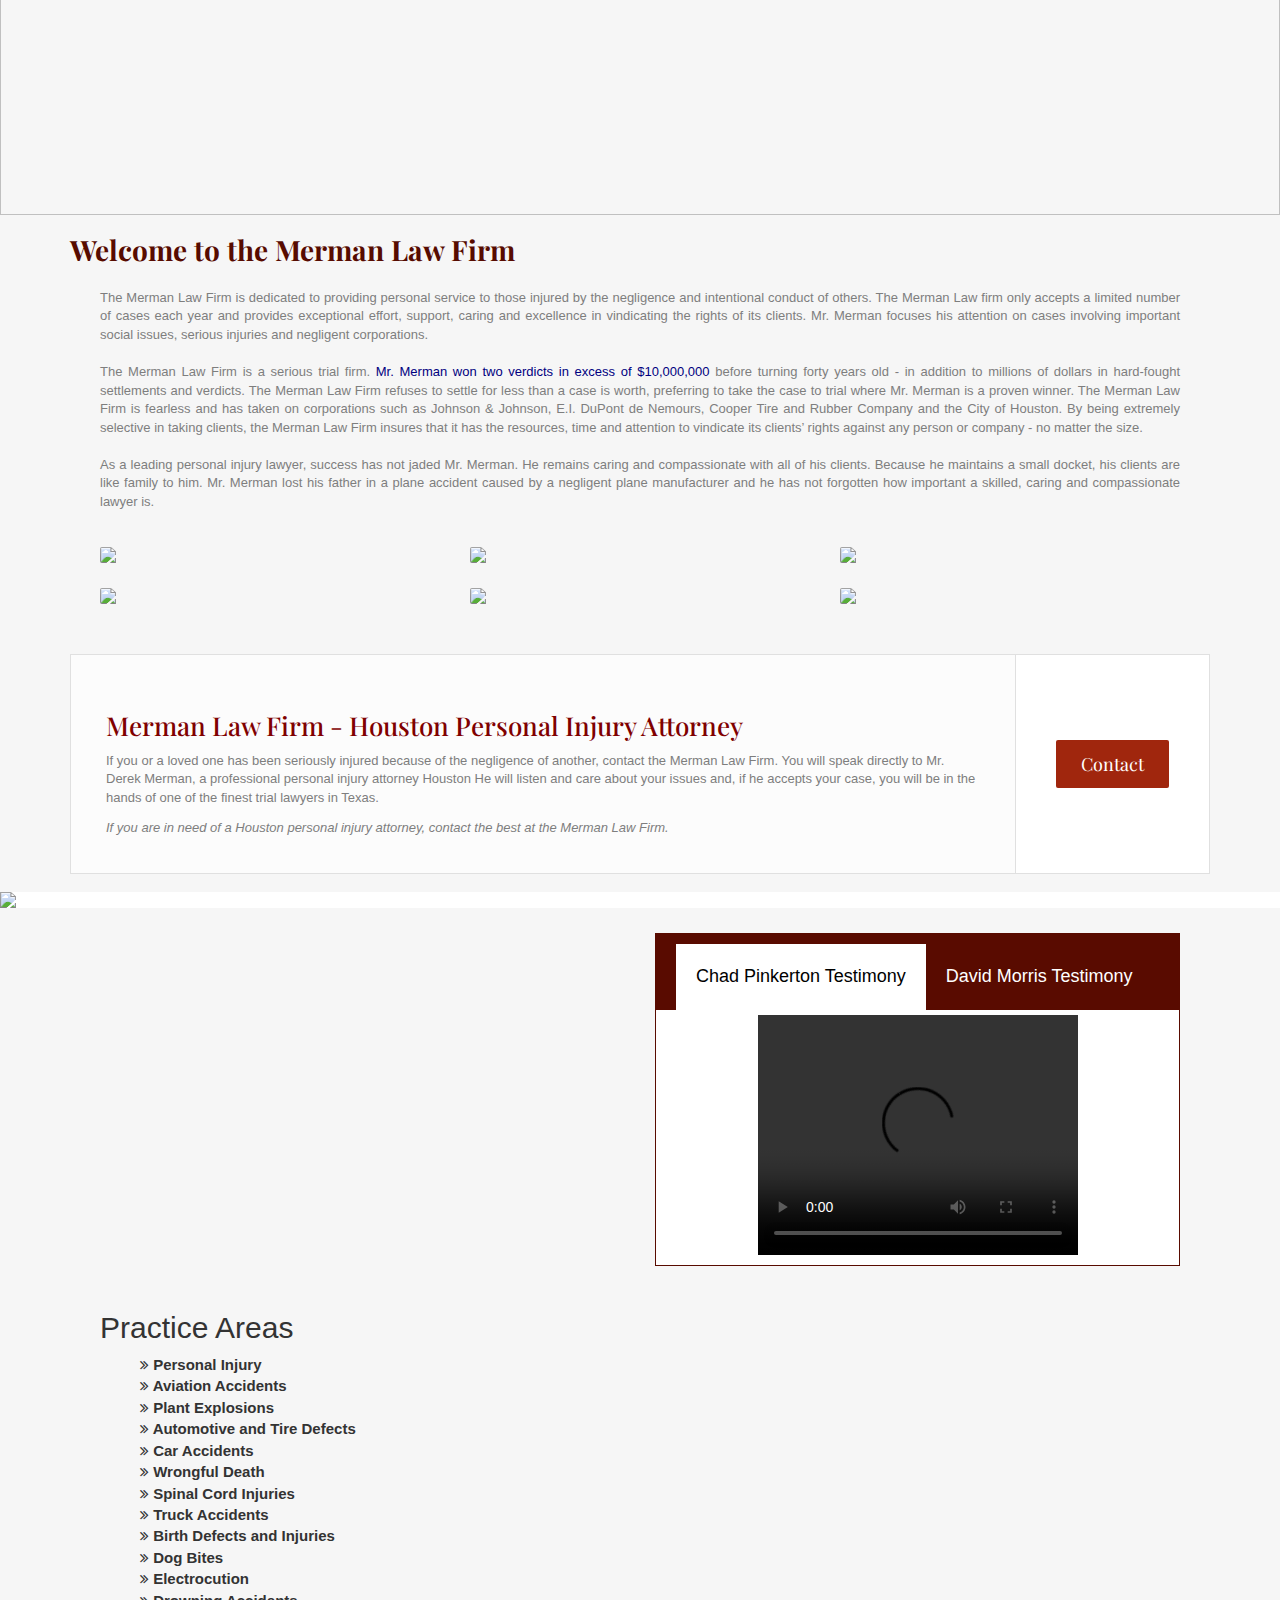
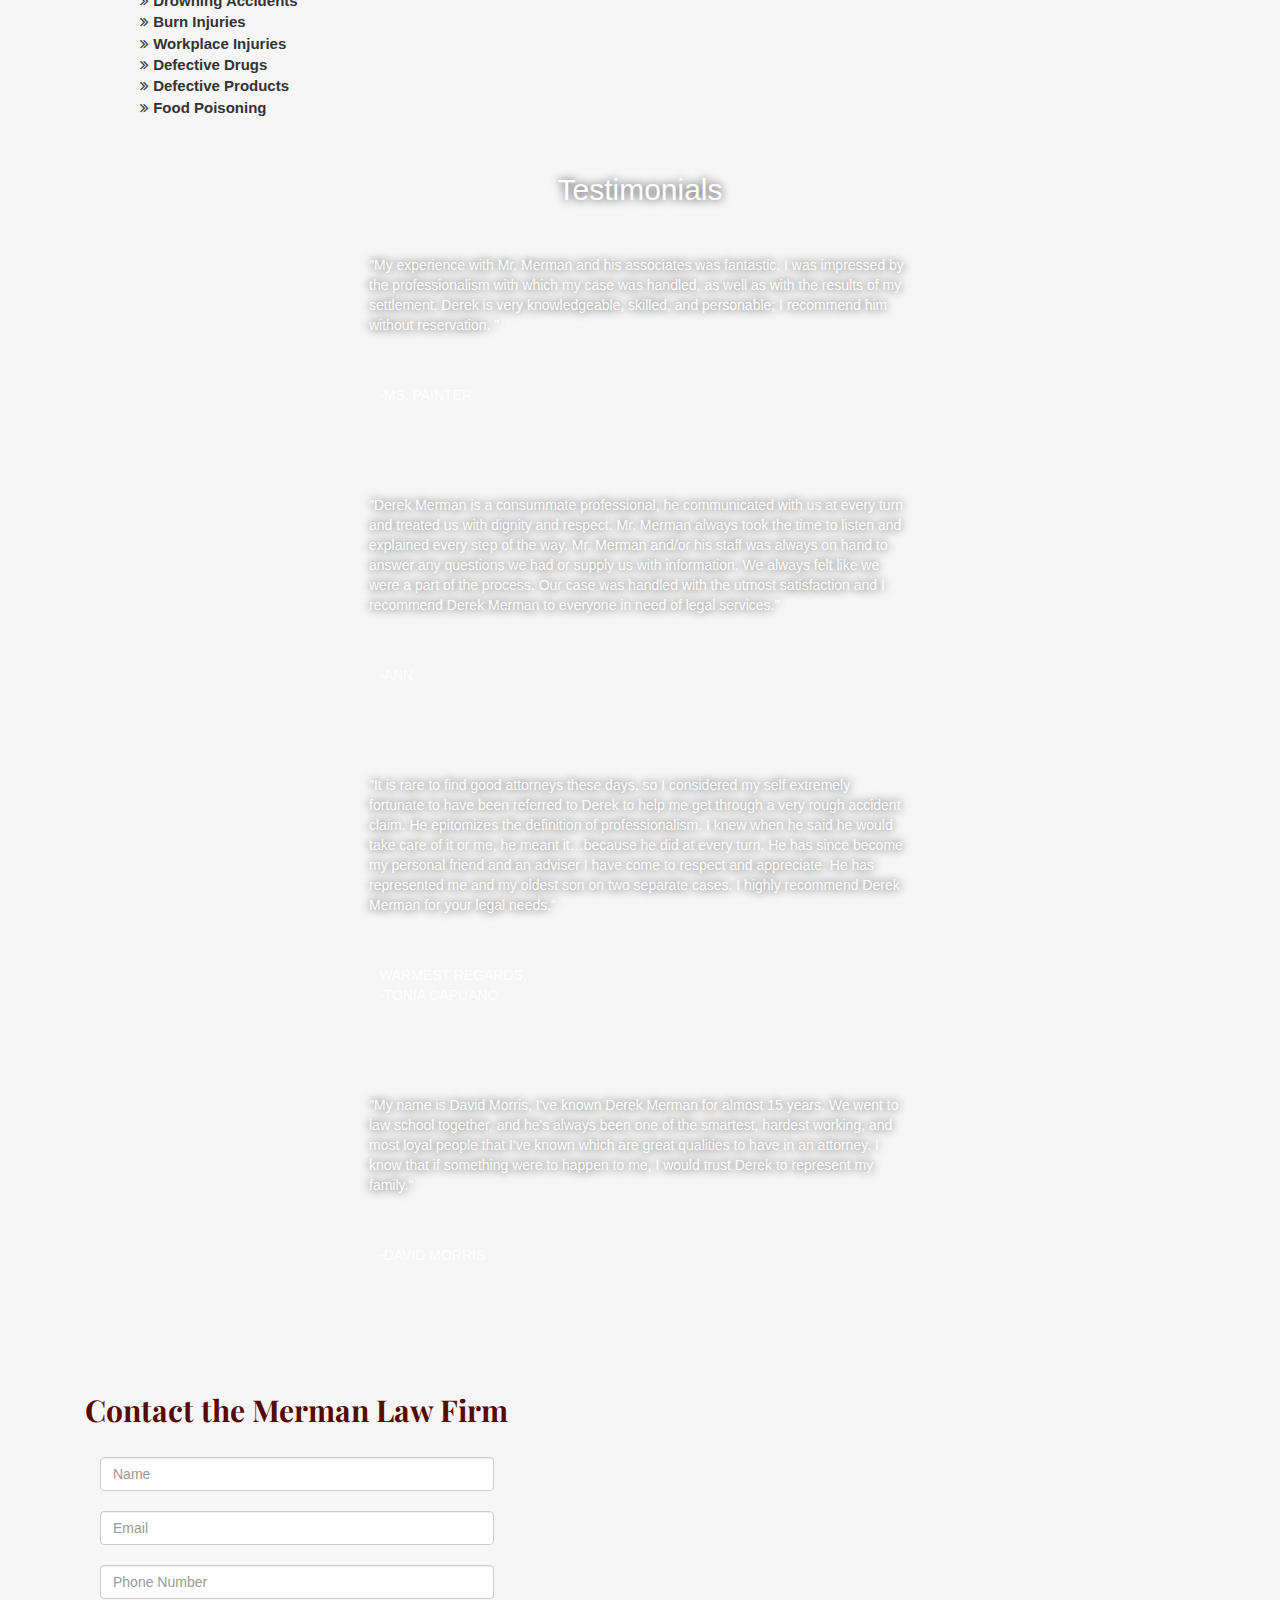
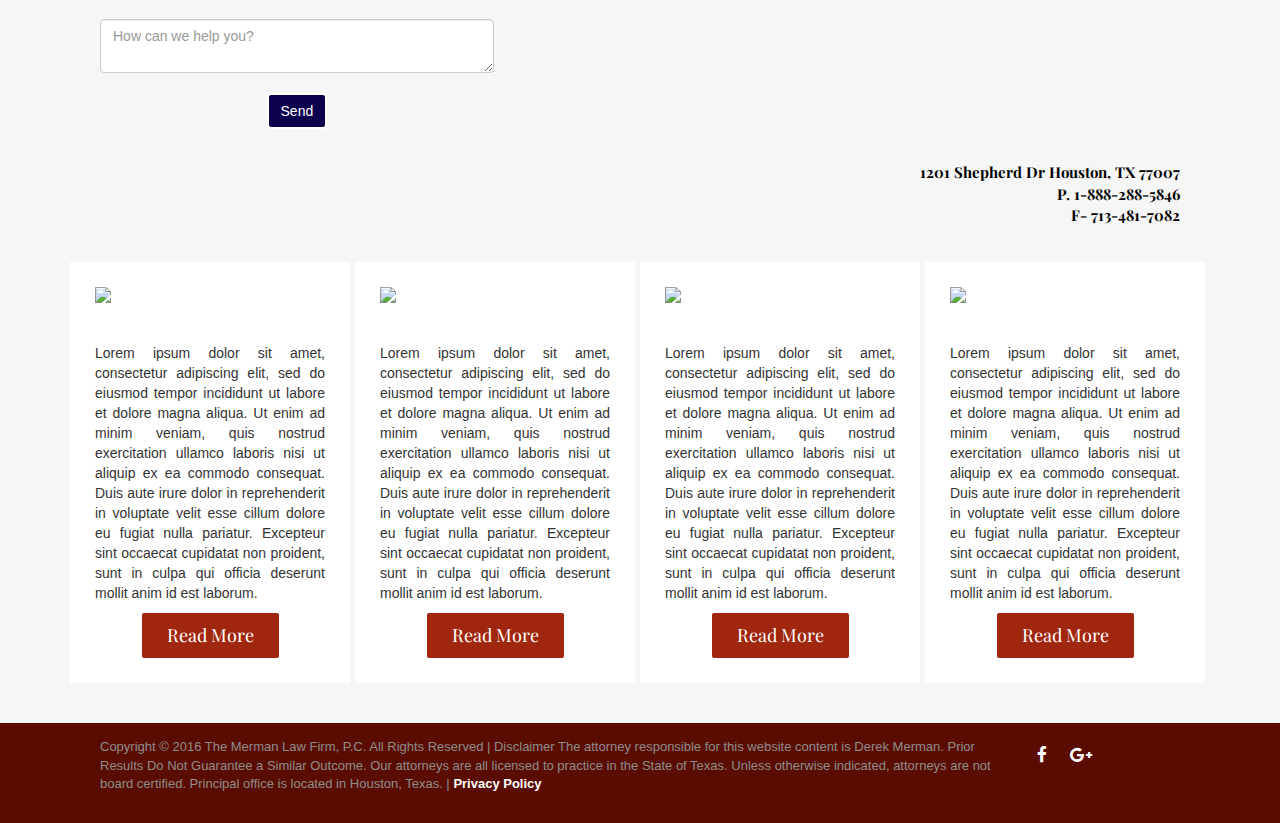
==== commit b7092c8a: "New header" ====
--- a/index.html
+++ b/index.html
@@ -14,164 +14,127 @@
 </head>
 
 <body>
-  <nav class="navbar navbar-default navbar-fixed-top">
+  <div class="navbar-fixed-top">
+  <div id="top-bar" class="top-bar ">
+    <div class="container">
+      <div class="row">
+        <div class="col-md-12 col-sm-12 col-xs-12 somePadding">
+          <center><span style="color:#fff !important;">CALL FOR A FREE CONSULTATION <a href="tel:1-888-288-5846" style="color:#FFF;">1 (888) 288-5846</a></span></center>
+        </div>
+      </div><!-- Row end -->
+    </div><!-- Container end -->
+  </div>
+
+
+
+
+  <nav class="navbar navbar-default" style="margin-bottom: 0px;">
+  <div class="container-fluid">
     <div class="navbar-header">
-      <a class="navbar-brand pull-left" href="#">
-        <img alt="Merman Law Firm" src="http://mermanlawfirm.com/wp-content/uploads/2015/05/Merman-Logo.jpg" class="img-responsive logoMain">
+      <button type="button" class="navbar-toggle collapsed" data-toggle="collapse" data-target="#navbar1">
+        <span class="sr-only">Toggle navigation</span>
+        <span class="icon-bar"></span>
+        <span class="icon-bar"></span>
+        <span class="icon-bar"></span>
+      </button>
+      <a class="navbar-brand" href="/"><img src="http://mermanlawfirm.com/wp-content/uploads/2015/05/Merman-Logo.jpg" alt="Merman Law Firm" class="img-responsive logoMain">
       </a>
-
-      <div class="linksToStuff pull-right">
-        <div class="theLinks">
-          <ul class="nav navbar-nav">
-            <li><a href="/">Home</a></li>
-            <li class="dropdown">
-              <a href="#" class="dropdown-toggle" data-toggle="dropdown" role="button" aria-haspopup="true" aria-expanded="false">Practice Areas <span class="caret"></span></a>
-              <ul class="dropdown-menu">
-                <li><a href="http://mermanlawfirm.com/houston-personal-injury-lawyer/">Personal Injury</a></li>
-                <li role="separator" class="divider"></li>
-                <li><a href="http://mermanlawfirm.com/houston-defective-products-recall-lawyers/">Defective Products</a></li>
-                <li role="separator" class="divider"></li>
-                <li><a href="http://mermanlawfirm.com/houston-drug-recall-lawyer/">Defective Drugs</a></li>
-                <li role="separator" class="divider"></li>
-                <li><a href="http://mermanlawfirm.com/family-law/">Family Law</a></li>
-              </ul>
-            </li>
-
-
-            <li class="dropdown">
-              <a href="#" class="dropdown-toggle" data-toggle="dropdown" role="button" aria-haspopup="true" aria-expanded="false">Firm Profile <span class="caret"></span></a>
-              <ul class="dropdown-menu">
-                <li><a href="http://mermanlawfirm.com/derek-merman-2/">Me</a></li>
-                <li role="separator" class="divider"></li>
-                <li><a href="http://mermanlawfirm.com/awards-and-achievements/">Awards &amp; Achievements</a></li>
-                <li role="separator" class="divider"></li>
-                <li><a href="http://mermanlawfirm.com/merman-law-firm-in-the-news/">News</a></li>
-                <li role="separator" class="divider"></li>
-              </ul>
-            </li>
-
-
-
-
-
-            <li class="dropdown">
-              <a href="#" class="dropdown-toggle" data-toggle="dropdown" role="button" aria-haspopup="true" aria-expanded="false">Results <span class="caret"></span></a>
-              <ul class="dropdown-menu">
-                <li><a href="http://mermanlawfirm.com/our-personal-injury-results/">Results</a></li>
-                <li role="separator" class="divider"></li>
-                <li><a href="http://mermanlawfirm.com/testimonials-of-the-merman-law-firm/">Testimonials</a></li>
-                <li role="separator" class="divider"></li>
-              </ul>
-            </li>
-            <li><a href="http://mermanlawfirm.com/timeline-blog/"> Blog </a></li>
-            <li><a href="http://mermanlawfirm.com/contact-the-merman-law-firm/"> Contact </a></li>
+    </div>
+    <div id="navbar1" class="navbar-collapse collapse pull-right">
+      <ul class="nav navbar-nav theLinks">
+        <li><a href="/">Home</a></li>
+        <li class="dropdown">
+          <a href="#" class="dropdown-toggle" data-toggle="dropdown" role="button" aria-haspopup="true" aria-expanded="false">Practice Areas <span class="caret"></span></a>
+          <ul class="dropdown-menu">
+            <li><a href="http://mermanlawfirm.com/houston-personal-injury-lawyer/">Personal Injury</a></li>
+            <li role="separator" class="divider"></li>
+            <li><a href="http://mermanlawfirm.com/houston-defective-products-recall-lawyers/">Defective Products</a></li>
+            <li role="separator" class="divider"></li>
+            <li><a href="http://mermanlawfirm.com/houston-drug-recall-lawyer/">Defective Drugs</a></li>
+            <li role="separator" class="divider"></li>
+            <li><a href="http://mermanlawfirm.com/family-law/">Family Law</a></li>
           </ul>
+        </li>
+
+
+        <li class="dropdown">
+          <a href="#" class="dropdown-toggle" data-toggle="dropdown" role="button" aria-haspopup="true" aria-expanded="false">Firm Profile <span class="caret"></span></a>
+          <ul class="dropdown-menu">
+            <li><a href="http://mermanlawfirm.com/derek-merman-2/">Me</a></li>
+            <li role="separator" class="divider"></li>
+            <li><a href="http://mermanlawfirm.com/awards-and-achievements/">Awards &amp; Achievements</a></li>
+            <li role="separator" class="divider"></li>
+            <li><a href="http://mermanlawfirm.com/merman-law-firm-in-the-news/">News</a></li>
+            <li role="separator" class="divider"></li>
+          </ul>
+        </li>
+
+
+
+
+
+        <li class="dropdown">
+          <a href="#" class="dropdown-toggle" data-toggle="dropdown" role="button" aria-haspopup="true" aria-expanded="false">Results <span class="caret"></span></a>
+          <ul class="dropdown-menu">
+            <li><a href="http://mermanlawfirm.com/our-personal-injury-results/">Results</a></li>
+            <li role="separator" class="divider"></li>
+            <li><a href="http://mermanlawfirm.com/testimonials-of-the-merman-law-firm/">Testimonials</a></li>
+            <li role="separator" class="divider"></li>
+          </ul>
+        </li>
+        <li><a href="http://mermanlawfirm.com/timeline-blog/"> Blog </a></li>
+        <li><a href="http://mermanlawfirm.com/contact-the-merman-law-firm/"> Contact </a></li>
+      </ul>
+    </div>
+    <!--/.nav-collapse -->
+  </div>
+  <!--/.container-fluid -->
+</nav>
+</div>
+
+
+<!-- Slider -->
+<div class="main">
+  <div id="owl-demo" class="owl-carousel owl-theme">
+    <div class="item"><img src="http://mermanlawfirm.com/wp-content/uploads/2016/12/homebanner.png"></div>
+    <div class="item"><img src="http://mermanlawfirm.com/wp-content/uploads/2016/12/slide_1.png"></div>
+    <div class="item"><img src="http://mermanlawfirm.com/wp-content/uploads/2016/12/slide_2.png"></div>
+    <div class="item"><img src="http://mermanlawfirm.com/wp-content/uploads/2016/12/slide_3.png"></div>
+  </div>
+</div> <!-- main -->
+<!-- End of Slider -->
+
+<div class="blockOfText">
+  <div class="container">
+    <h2 style="font-weight: bold; text-align:left;"> Welcome to the Merman Law Firm</h2>
+
+
+    <div class="col-md-12 col-lg-12 textContainer">
+      <div class="col-md-12 col-lg-12 col-sm-12">
+        <p style="font-size:13px;">The Merman Law Firm is dedicated to providing personal service to those injured by the negligence and intentional conduct of others. The Merman Law firm only accepts a limited number of cases each year and provides exceptional effort, support, caring and excellence in vindicating the rights of its clients. Mr. Merman focuses his attention on cases involving important social issues, serious injuries and negligent corporations.
+          <br><br>The Merman Law Firm is a serious trial firm. <span style="color: #000080 !important;">Mr. Merman won two verdicts in excess of &#36;10,000,000</span> before turning forty years old 	&#45; in addition to millions of dollars in hard&#45;fought settlements and verdicts. The Merman Law Firm refuses to settle for less than a case is worth, preferring to take the case to trial where Mr. Merman is a proven winner. The Merman Law Firm is fearless and has taken on corporations such as Johnson &amp; Johnson, E.I. DuPont de Nemours, Cooper Tire and Rubber Company and the City of Houston. By being extremely selective in taking clients, the Merman Law Firm insures that it has the resources, time and attention to vindicate its clients&rsquo; rights against any person or company &#45; no matter the size.
+          <br><br>As a leading personal injury lawyer, success has not jaded Mr. Merman. He remains caring and compassionate with all of his clients. Because he maintains a small docket, his clients are like family to him. Mr. Merman lost his father in a plane accident caused by a negligent plane manufacturer and he has not forgotten how important a skilled, caring and compassionate lawyer is.</p>
         </div>
       </div>
     </div>
-
-    <div class="pull-right ctaNav" id="rectangle">
-      <h3>CALL FOR A FREE CONSULTATION
-        <br> <a href="tel:1-888-288-5846" style="color:#FFF!important; text-decoration:none;">1 (888) 288-5846</a></h3>
-      </div>
-    </nav>
-    <!-- Slider -->
-    <div class="main">
-      <div id="owl-demo" class="owl-carousel owl-theme">
-        <div class="item"><img src="http://mermanlawfirm.com/wp-content/uploads/2016/12/homebanner.png"></div>
-        <div class="item"><img src="http://mermanlawfirm.com/wp-content/uploads/2016/12/slide_1.png"></div>
-        <div class="item"><img src="http://mermanlawfirm.com/wp-content/uploads/2016/12/slide_2.png"></div>
-        <div class="item"><img src="http://mermanlawfirm.com/wp-content/uploads/2016/12/slide_3.png"></div>
-      </div>
-    </div> <!-- main -->
-    <!-- End of Slider -->
-
-    <div class="blockOfText">
-      <div class="container">
-        <h2 style="font-weight: bold; text-align:left;"> Welcome to the Merman Law Firm</h2>
-
-
-        <div class="col-md-12 col-lg-12 textContainer">
-          <div class="col-md-12 col-lg-12 col-sm-12">
-            <p style="font-size:13px;">The Merman Law Firm is dedicated to providing personal service to those injured by the negligence and intentional conduct of others. The Merman Law firm only accepts a limited number of cases each year and provides exceptional effort, support, caring and excellence in vindicating the rights of its clients. Mr. Merman focuses his attention on cases involving important social issues, serious injuries and negligent corporations.
-              <br><br>The Merman Law Firm is a serious trial firm. <span style="color: #000080 !important;">Mr. Merman won two verdicts in excess of &#36;10,000,000</span> before turning forty years old 	&#45; in addition to millions of dollars in hard&#45;fought settlements and verdicts. The Merman Law Firm refuses to settle for less than a case is worth, preferring to take the case to trial where Mr. Merman is a proven winner. The Merman Law Firm is fearless and has taken on corporations such as Johnson &amp; Johnson, E.I. DuPont de Nemours, Cooper Tire and Rubber Company and the City of Houston. By being extremely selective in taking clients, the Merman Law Firm insures that it has the resources, time and attention to vindicate its clients&rsquo; rights against any person or company &#45; no matter the size.
-              <br><br>As a leading personal injury lawyer, success has not jaded Mr. Merman. He remains caring and compassionate with all of his clients. Because he maintains a small docket, his clients are like family to him. Mr. Merman lost his father in a plane accident caused by a negligent plane manufacturer and he has not forgotten how important a skilled, caring and compassionate lawyer is.</p>
-            </div>
-          </div>
-        </div>
-      </div>
-
-      <section class="practiceAreaSection">
-        <div class="container">
-          <div class="col-md-12 col-lg-12 col-sm-12">
-
-            <div class="col-lg-4 col-md-4 col-sm-4 practiceTab"> <a id="displayText" href="javascript:toggle();">
-              <center>
-                <img src="http://mermanlawfirm.com/wp-content/uploads/2016/12/auto-accidents.png" class="img-responsive practiceImgs">
-              </center>
-            </a>
-
-            <div id="toggleText" style="display: none">
-              <div style="background:#f9f9f9; border: 1px solid #a7a7a7; padding: 35px;">
-                <center>
-                  <h2 style="color:#590B00;"> Auto Accidents </h2>
-                  <p style="color:#000">
-                    Why the Merman Law Firm for your Auto Accidents Case
-                    <ul style="text-align:left;">
-                      <li><a href="#">Results</a></li>
-                      <li><a href="#">Representative cases</a></li>
-                      <li><a href="#">Frequently asked questions</a></li>
-                      <li><a href="#">Testimonials</a></li>
-                      <li><a href="#">Video</a></li>
-                    </ul>
-
-                  </p>
-                </center>
-              </div>
-            </div>
-          </div>
-
-          <!--  -->
-          <div class="col-lg-4 col-md-4 col-sm-4 practiceTab"> <a id="displayText2" href="javascript:toggle2();">
-            <center>
-              <img src="http://mermanlawfirm.com/wp-content/uploads/2016/12/truck-accidents.png" class="img-responsive practiceImgs">
-            </center>
-          </a>
-
-          <div id="toggleText2" style="display: none">
-            <div style="background:#f9f9f9; border: 1px solid #a7a7a7; padding: 35px;">
-              <center>
-                <h2 style="color:#590B00;"> Trucking Accidents </h2>
-                <p style="color:#000">
-                  Why the Merman Law Firm for your Trucking Accidents Case
-                  <ul style="text-align:left;">
-                    <li><a href="#">Results</a></li>
-                    <li><a href="#">Representative cases</a></li>
-                    <li><a href="#">Frequently asked questions</a></li>
-                    <li><a href="#">Testimonials</a></li>
-                    <li><a href="#">Video</a></li>
-                  </ul>
-
-                </p>
-              </center>
-            </div>
-          </div>
-        </div>
-
-
-        <!--  -->
-        <div class="col-lg-4 col-md-4 col-sm-4 practiceTab"> <a id="displayText3" href="javascript:toggle3();">
+  </div>
+
+  <section class="practiceAreaSection">
+    <div class="container">
+      <div class="col-md-12 col-lg-12 col-sm-12">
+
+        <div class="col-lg-4 col-md-4 col-sm-4 practiceTab"> <a id="displayText" href="javascript:toggle();">
           <center>
-            <img src="http://mermanlawfirm.com/wp-content/uploads/2016/12/industrial-accidents.png" class="img-responsive practiceImgs">
+            <img src="http://mermanlawfirm.com/wp-content/uploads/2016/12/auto-accidents.png" class="img-responsive practiceImgs">
           </center>
         </a>
 
-        <div id="toggleText3" style="display: none">
+        <div id="toggleText" style="display: none">
           <div style="background:#f9f9f9; border: 1px solid #a7a7a7; padding: 35px;">
             <center>
-              <h2 style="color:#590B00;"> Industrial Accidents </h2>
+              <h2 style="color:#590B00;"> Auto Accidents </h2>
               <p style="color:#000">
-                Why the Merman Law Firm for your Industrial Accidents Case
+                Why the Merman Law Firm for your Auto Accidents Case
                 <ul style="text-align:left;">
                   <li><a href="#">Results</a></li>
                   <li><a href="#">Representative cases</a></li>
@@ -186,21 +149,19 @@
         </div>
       </div>
 
-    </div>
-    <div class="col-md-12 col-lg-12 col-sm-12">
       <!--  -->
-      <div class="col-lg-4 col-md-4 col-sm-4 practiceTab"> <a id="displayText4" href="javascript:toggle4();">
+      <div class="col-lg-4 col-md-4 col-sm-4 practiceTab"> <a id="displayText2" href="javascript:toggle2();">
         <center>
-          <img src="http://mermanlawfirm.com/wp-content/uploads/2016/12/maritime-accidents.png" class="img-responsive practiceImgs">
+          <img src="http://mermanlawfirm.com/wp-content/uploads/2016/12/truck-accidents.png" class="img-responsive practiceImgs">
         </center>
       </a>
 
-      <div id="toggleText4" style="display: none">
+      <div id="toggleText2" style="display: none">
         <div style="background:#f9f9f9; border: 1px solid #a7a7a7; padding: 35px;">
           <center>
-            <h2 style="color:#590B00;"> Maritime Injuries &nbsp;&nbsp;&nbsp;&nbsp;&nbsp;&nbsp;</h2>
+            <h2 style="color:#590B00;"> Trucking Accidents </h2>
             <p style="color:#000">
-              Why the Merman Law Firm for your Maritime Injuries Case
+              Why the Merman Law Firm for your Trucking Accidents Case
               <ul style="text-align:left;">
                 <li><a href="#">Results</a></li>
                 <li><a href="#">Representative cases</a></li>
@@ -217,18 +178,18 @@
 
 
     <!--  -->
-    <div class="col-lg-4 col-md-4 col-sm-4 practiceTab"> <a id="displayText5" href="javascript:toggle5();">
+    <div class="col-lg-4 col-md-4 col-sm-4 practiceTab"> <a id="displayText3" href="javascript:toggle3();">
       <center>
-        <img src="http://mermanlawfirm.com/wp-content/uploads/2016/12/defective-products.png" class="img-responsive practiceImgs">
+        <img src="http://mermanlawfirm.com/wp-content/uploads/2016/12/industrial-accidents.png" class="img-responsive practiceImgs">
       </center>
     </a>
 
-    <div id="toggleText5" style="display: none">
+    <div id="toggleText3" style="display: none">
       <div style="background:#f9f9f9; border: 1px solid #a7a7a7; padding: 35px;">
         <center>
-          <h2 style="color:#590B00;"> Defective Products &nbsp;&nbsp;&nbsp;&nbsp;&nbsp;</h2>
+          <h2 style="color:#590B00;"> Industrial Accidents </h2>
           <p style="color:#000">
-            Why the Merman Law Firm for your Defective Products Case
+            Why the Merman Law Firm for your Industrial Accidents Case
             <ul style="text-align:left;">
               <li><a href="#">Results</a></li>
               <li><a href="#">Representative cases</a></li>
@@ -243,21 +204,21 @@
     </div>
   </div>
 
-
-
+</div>
+<div class="col-md-12 col-lg-12 col-sm-12">
   <!--  -->
-  <div class="col-lg-4 col-md-4 col-sm-4 practiceTab"> <a id="displayText6" href="javascript:toggle6();">
+  <div class="col-lg-4 col-md-4 col-sm-4 practiceTab"> <a id="displayText4" href="javascript:toggle4();">
     <center>
-      <img src="http://mermanlawfirm.com/wp-content/uploads/2016/12/other-personal-injury.png" class="img-responsive practiceImgs">
+      <img src="http://mermanlawfirm.com/wp-content/uploads/2016/12/maritime-accidents.png" class="img-responsive practiceImgs">
     </center>
   </a>
 
-  <div id="toggleText6" style="display: none">
+  <div id="toggleText4" style="display: none">
     <div style="background:#f9f9f9; border: 1px solid #a7a7a7; padding: 35px;">
       <center>
-        <h2 style="color:#590B00;"> Other Personal Injury</h2>
+        <h2 style="color:#590B00;"> Maritime Injuries &nbsp;&nbsp;&nbsp;&nbsp;&nbsp;&nbsp;</h2>
         <p style="color:#000">
-          Why the Merman Law Firm for your Other Personal Injury Case
+          Why the Merman Law Firm for your Maritime Injuries Case
           <ul style="text-align:left;">
             <li><a href="#">Results</a></li>
             <li><a href="#">Representative cases</a></li>
@@ -270,6 +231,63 @@
       </center>
     </div>
   </div>
+</div>
+
+
+<!--  -->
+<div class="col-lg-4 col-md-4 col-sm-4 practiceTab"> <a id="displayText5" href="javascript:toggle5();">
+  <center>
+    <img src="http://mermanlawfirm.com/wp-content/uploads/2016/12/defective-products.png" class="img-responsive practiceImgs">
+  </center>
+</a>
+
+<div id="toggleText5" style="display: none">
+  <div style="background:#f9f9f9; border: 1px solid #a7a7a7; padding: 35px;">
+    <center>
+      <h2 style="color:#590B00;"> Defective Products &nbsp;&nbsp;&nbsp;&nbsp;&nbsp;</h2>
+      <p style="color:#000">
+        Why the Merman Law Firm for your Defective Products Case
+        <ul style="text-align:left;">
+          <li><a href="#">Results</a></li>
+          <li><a href="#">Representative cases</a></li>
+          <li><a href="#">Frequently asked questions</a></li>
+          <li><a href="#">Testimonials</a></li>
+          <li><a href="#">Video</a></li>
+        </ul>
+
+      </p>
+    </center>
+  </div>
+</div>
+</div>
+
+
+
+<!--  -->
+<div class="col-lg-4 col-md-4 col-sm-4 practiceTab"> <a id="displayText6" href="javascript:toggle6();">
+  <center>
+    <img src="http://mermanlawfirm.com/wp-content/uploads/2016/12/other-personal-injury.png" class="img-responsive practiceImgs">
+  </center>
+</a>
+
+<div id="toggleText6" style="display: none">
+  <div style="background:#f9f9f9; border: 1px solid #a7a7a7; padding: 35px;">
+    <center>
+      <h2 style="color:#590B00;"> Other Personal Injury</h2>
+      <p style="color:#000">
+        Why the Merman Law Firm for your Other Personal Injury Case
+        <ul style="text-align:left;">
+          <li><a href="#">Results</a></li>
+          <li><a href="#">Representative cases</a></li>
+          <li><a href="#">Frequently asked questions</a></li>
+          <li><a href="#">Testimonials</a></li>
+          <li><a href="#">Video</a></li>
+        </ul>
+
+      </p>
+    </center>
+  </div>
+</div>
 </div>
 
 </div>
--- a/queries.css
+++ b/queries.css
@@ -3,6 +3,10 @@
   /*padding-top: 15px;*/
   /*margin-left: 350px;*/
 }
+
+
+
+
 
 .mapOverlay {
   background:transparent;
@@ -14,7 +18,7 @@
 }
 
 .navbar{
-  min-height: 100px!important;
+  min-height: 100px !important;
 }
 .navbar-default {
   background-color: #FFF;
@@ -35,8 +39,110 @@
 }
 
 body {
-  padding-top: 103px;
+  padding-top: 135px !important;
   background-color: #f6f6f6;
+}
+
+
+
+
+/*---- Top bar ----*/
+
+#top-bar {
+  background: #590b00;
+  padding: 0;
+}
+.somePadding {
+    padding: 10px 0 10px 0;
+}
+
+.fa-phone {
+  color: #FFF  !important;
+}
+
+/* Top social */
+
+.top-social{
+  border-left: 1px solid #450c0e;
+}
+
+.top-social a{
+  margin-left: -4px;
+}
+
+.top-social a i {
+  border-right: 1px solid #450c0e;
+  font-size: 16px;
+  width: 40px;
+  height: 40px;
+  line-height: 40px;
+  vertical-align: middle;
+  text-align: center;
+  display: inline-block !important;
+  -webkit-transition: color .2s ease-in;
+  transition: color .2s ease-in;
+}
+
+.top-social a i.fa-facebook {
+  color: #FFF;
+}
+
+.top-social a i.fa-twitter {
+  color: #FFF;
+}
+
+.top-social a i.fa-google-plus {
+  color: #FFF;
+}
+
+.top-social a i.fa-youtube {
+  color: #9d261d;
+}
+
+.top-social a i.fa-linkedin {
+  color: #3daccf;
+}
+
+.top-social i:hover{
+  color: #fff !important;
+}
+
+.top-social i.fa-facebook:hover {
+  background: #5d82d1;
+}
+
+.top-social i.fa-twitter:hover {
+  background: #70c2e9;
+}
+
+.top-social i.fa-google-plus:hover {
+  background: #eb5e4c;
+}
+
+.top-social i.fa-youtube:hover {
+  background: #9d261d;
+}
+
+.top-social i.fa-linkedin:hover {
+  background: #3daccf;
+}
+
+
+/* Top info */
+
+ul.top-info{
+  list-style: none;
+  margin: 0;
+  padding: 0;
+  float: right;
+}
+
+ul.top-info li{
+  float: left;
+  font-size: 14px;
+  margin-top: 8px;
+  margin-left: 10px;
+  font-weight: 700;
 }
 
 .linksToStuff{
@@ -288,6 +394,19 @@
       /*margin-right: 17em;*/
     }
 
+    div#navbar1 {
+    padding-top: 25px;
+    margin-right: 15%;
+}
+
+.logoMain{
+  /*margin-right: 20%;*/
+}
+
+body{
+
+}
+
     .linksToStuff.pull-right {
       float: none !important;
     }
@@ -301,7 +420,7 @@
     }
 
     body{
-      padding-top: 210px !important;
+      padding-top: 190px !important;
     }
 
     .contactText{
@@ -318,7 +437,7 @@
     }
 
     .logoMain{
-      margin-left:380px !important;
+      margin-left: 125% !important;
     }
 
     .paddBottomMobile{
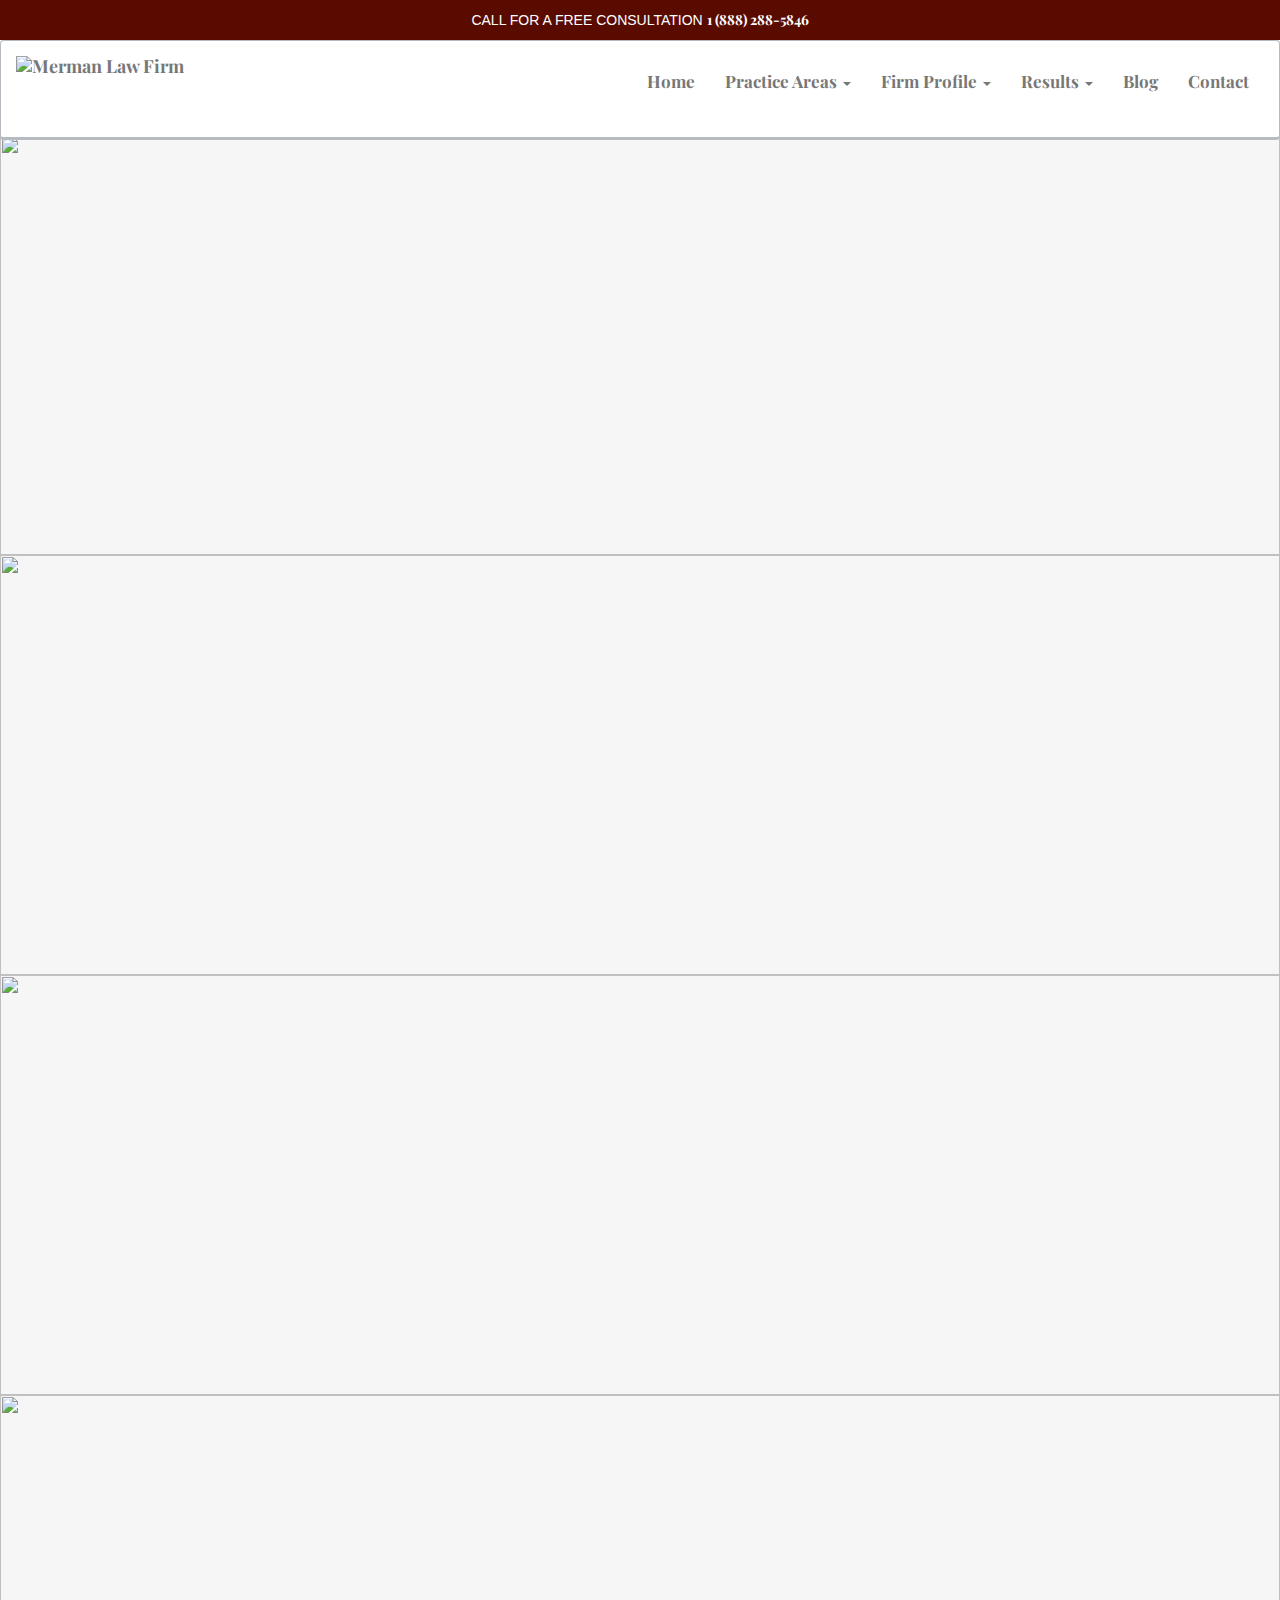
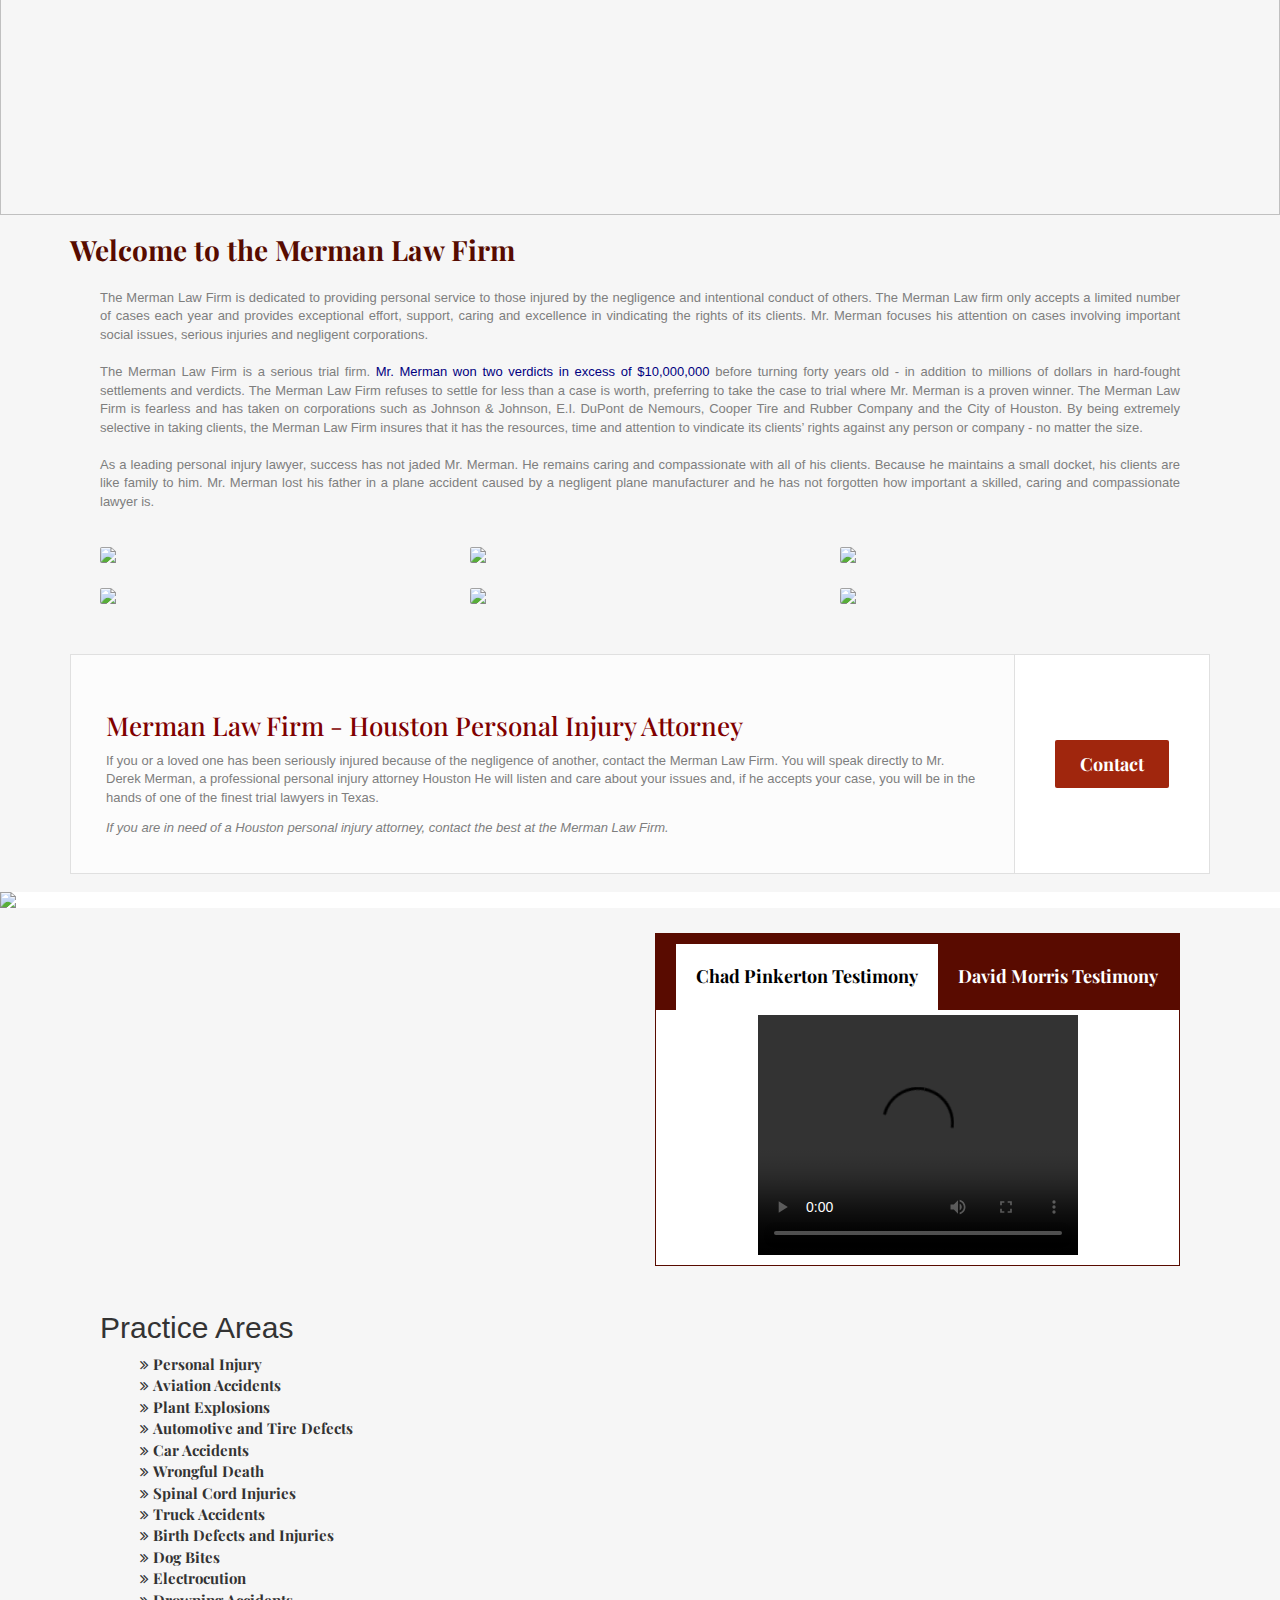
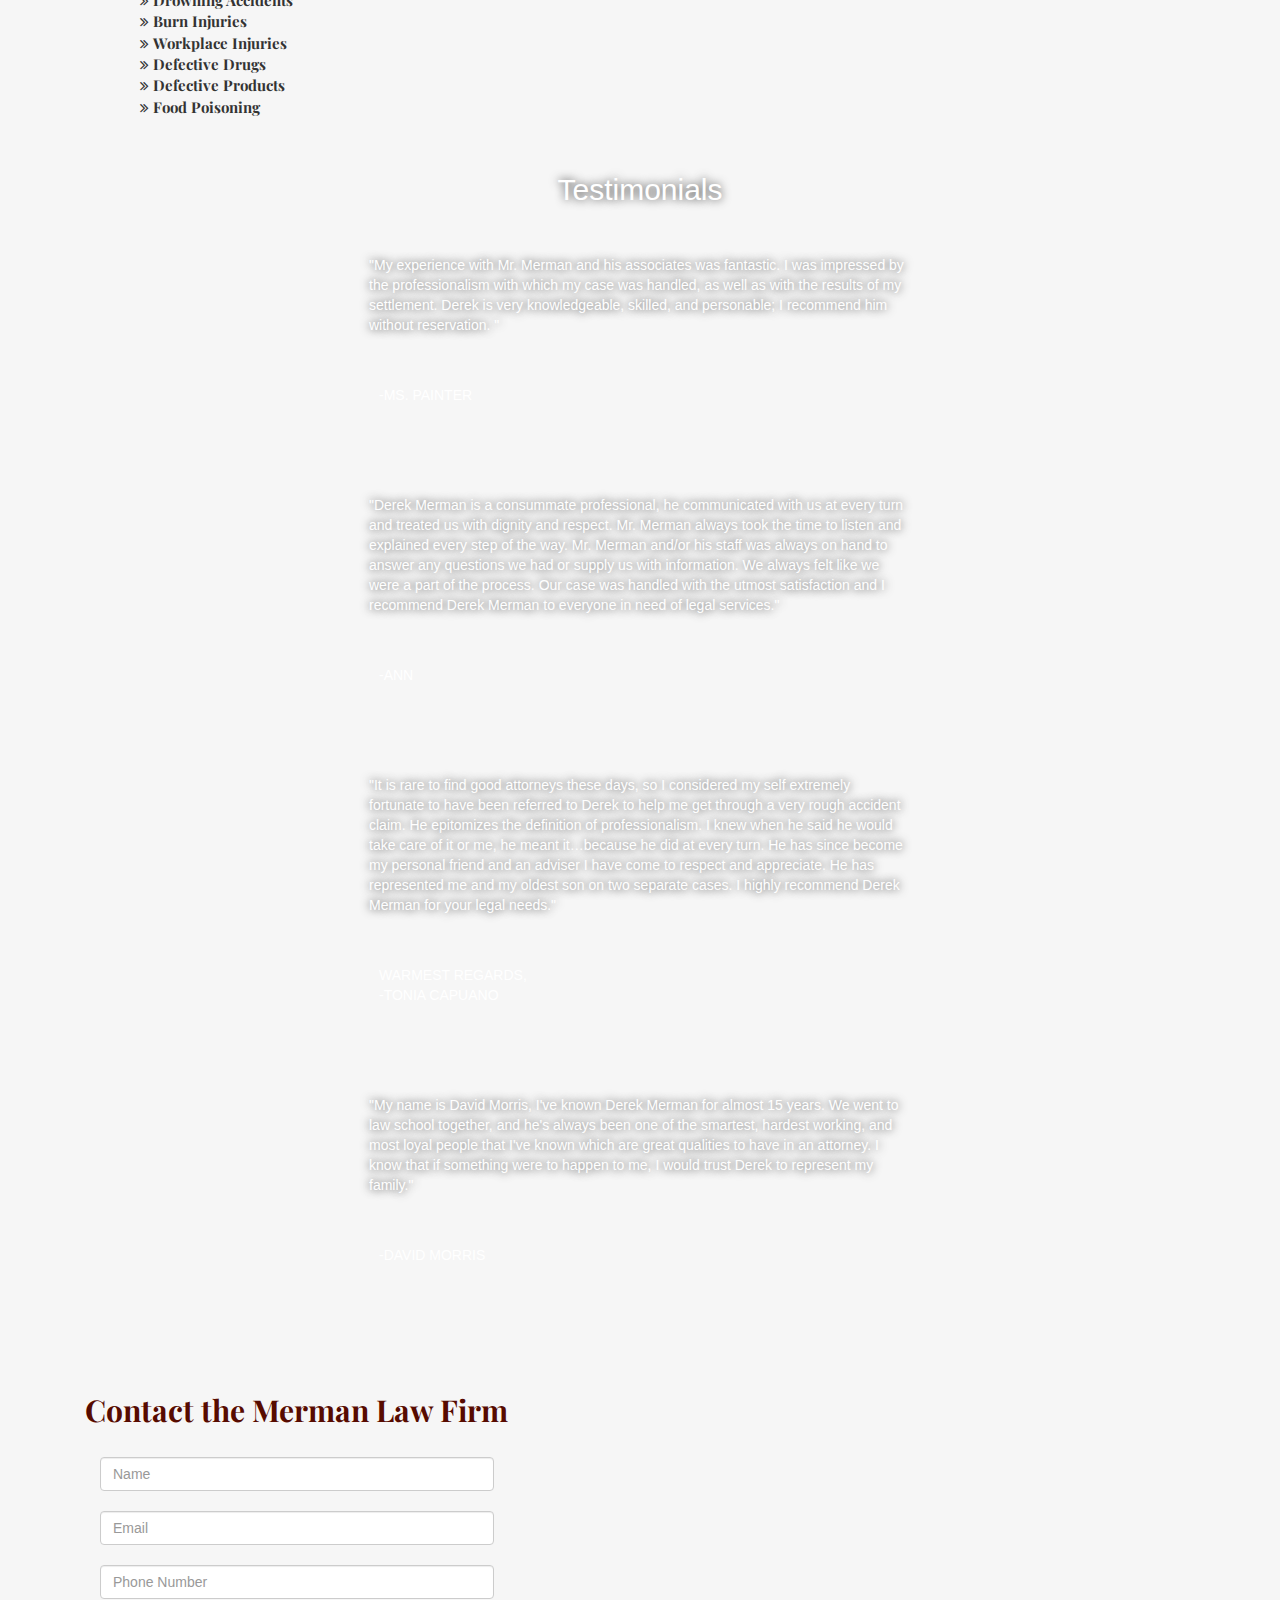
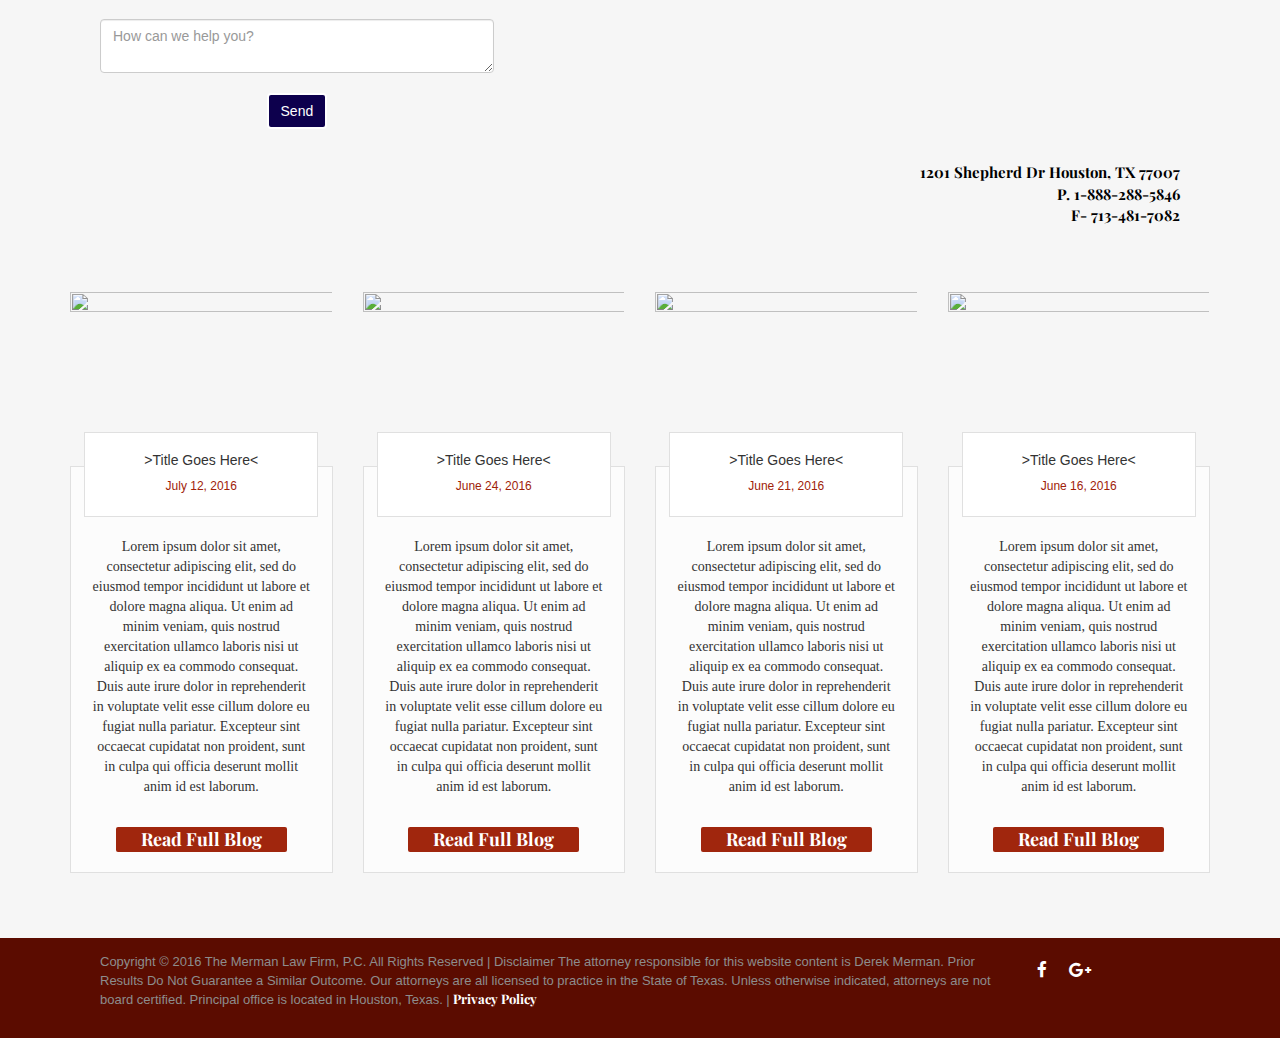
==== commit 7d3f36a0: "Bottom images" ====
--- a/index.html
+++ b/index.html
@@ -15,126 +15,153 @@
 
 <body>
   <div class="navbar-fixed-top">
-  <div id="top-bar" class="top-bar ">
+    <div id="top-bar" class="top-bar ">
+      <div class="container">
+        <div class="row">
+          <div class="col-md-12 col-sm-12 col-xs-12 somePadding">
+            <center><span style="color:#fff !important;">CALL FOR A FREE CONSULTATION <a href="tel:1-888-288-5846" style="color:#FFF;">1 (888) 288-5846</a></span></center>
+          </div>
+        </div><!-- Row end -->
+      </div><!-- Container end -->
+    </div>
+
+
+
+
+    <nav class="navbar navbar-default" style="margin-bottom: 0px;">
+      <div class="container-fluid">
+        <div class="navbar-header">
+          <button type="button" class="navbar-toggle collapsed" data-toggle="collapse" data-target="#navbar1">
+            <span class="sr-only">Toggle navigation</span>
+            <span class="icon-bar"></span>
+            <span class="icon-bar"></span>
+            <span class="icon-bar"></span>
+          </button>
+          <a class="navbar-brand" href="/"><img src="http://mermanlawfirm.com/wp-content/uploads/2015/05/Merman-Logo.jpg" alt="Merman Law Firm" class="img-responsive logoMain">
+          </a>
+        </div>
+        <div id="navbar1" class="navbar-collapse collapse pull-right">
+          <ul class="nav navbar-nav theLinks">
+            <li><a href="/">Home</a></li>
+            <li class="dropdown">
+              <a href="#" class="dropdown-toggle" data-toggle="dropdown" role="button" aria-haspopup="true" aria-expanded="false">Practice Areas <span class="caret"></span></a>
+              <ul class="dropdown-menu">
+                <li><a href="http://mermanlawfirm.com/houston-personal-injury-lawyer/">Personal Injury</a></li>
+                <li role="separator" class="divider"></li>
+                <li><a href="http://mermanlawfirm.com/houston-defective-products-recall-lawyers/">Defective Products</a></li>
+                <li role="separator" class="divider"></li>
+                <li><a href="http://mermanlawfirm.com/houston-drug-recall-lawyer/">Defective Drugs</a></li>
+                <li role="separator" class="divider"></li>
+                <li><a href="http://mermanlawfirm.com/family-law/">Family Law</a></li>
+              </ul>
+            </li>
+
+
+            <li class="dropdown">
+              <a href="#" class="dropdown-toggle" data-toggle="dropdown" role="button" aria-haspopup="true" aria-expanded="false">Firm Profile <span class="caret"></span></a>
+              <ul class="dropdown-menu">
+                <li><a href="http://mermanlawfirm.com/derek-merman-2/">Me</a></li>
+                <li role="separator" class="divider"></li>
+                <li><a href="http://mermanlawfirm.com/awards-and-achievements/">Awards &amp; Achievements</a></li>
+                <li role="separator" class="divider"></li>
+                <li><a href="http://mermanlawfirm.com/merman-law-firm-in-the-news/">News</a></li>
+                <li role="separator" class="divider"></li>
+              </ul>
+            </li>
+
+
+
+
+
+            <li class="dropdown">
+              <a href="#" class="dropdown-toggle" data-toggle="dropdown" role="button" aria-haspopup="true" aria-expanded="false">Results <span class="caret"></span></a>
+              <ul class="dropdown-menu">
+                <li><a href="http://mermanlawfirm.com/our-personal-injury-results/">Results</a></li>
+                <li role="separator" class="divider"></li>
+                <li><a href="http://mermanlawfirm.com/testimonials-of-the-merman-law-firm/">Testimonials</a></li>
+                <li role="separator" class="divider"></li>
+              </ul>
+            </li>
+            <li><a href="http://mermanlawfirm.com/timeline-blog/"> Blog </a></li>
+            <li><a href="http://mermanlawfirm.com/contact-the-merman-law-firm/"> Contact </a></li>
+          </ul>
+        </div>
+        <!--/.nav-collapse -->
+      </div>
+      <!--/.container-fluid -->
+    </nav>
+  </div>
+
+
+  <!-- Slider -->
+  <div class="main">
+    <div id="owl-demo" class="owl-carousel owl-theme">
+      <div class="item"><img src="http://mermanlawfirm.com/wp-content/uploads/2016/12/homebanner.png"></div>
+      <div class="item"><img src="http://mermanlawfirm.com/wp-content/uploads/2016/12/slide_1.png"></div>
+      <div class="item"><img src="http://mermanlawfirm.com/wp-content/uploads/2016/12/slide_2.png"></div>
+      <div class="item"><img src="http://mermanlawfirm.com/wp-content/uploads/2016/12/slide_3.png"></div>
+    </div>
+  </div> <!-- main -->
+  <!-- End of Slider -->
+
+  <div class="blockOfText">
     <div class="container">
-      <div class="row">
-        <div class="col-md-12 col-sm-12 col-xs-12 somePadding">
-          <center><span style="color:#fff !important;">CALL FOR A FREE CONSULTATION <a href="tel:1-888-288-5846" style="color:#FFF;">1 (888) 288-5846</a></span></center>
-        </div>
-      </div><!-- Row end -->
-    </div><!-- Container end -->
-  </div>
-
-
-
-
-  <nav class="navbar navbar-default" style="margin-bottom: 0px;">
-  <div class="container-fluid">
-    <div class="navbar-header">
-      <button type="button" class="navbar-toggle collapsed" data-toggle="collapse" data-target="#navbar1">
-        <span class="sr-only">Toggle navigation</span>
-        <span class="icon-bar"></span>
-        <span class="icon-bar"></span>
-        <span class="icon-bar"></span>
-      </button>
-      <a class="navbar-brand" href="/"><img src="http://mermanlawfirm.com/wp-content/uploads/2015/05/Merman-Logo.jpg" alt="Merman Law Firm" class="img-responsive logoMain">
-      </a>
-    </div>
-    <div id="navbar1" class="navbar-collapse collapse pull-right">
-      <ul class="nav navbar-nav theLinks">
-        <li><a href="/">Home</a></li>
-        <li class="dropdown">
-          <a href="#" class="dropdown-toggle" data-toggle="dropdown" role="button" aria-haspopup="true" aria-expanded="false">Practice Areas <span class="caret"></span></a>
-          <ul class="dropdown-menu">
-            <li><a href="http://mermanlawfirm.com/houston-personal-injury-lawyer/">Personal Injury</a></li>
-            <li role="separator" class="divider"></li>
-            <li><a href="http://mermanlawfirm.com/houston-defective-products-recall-lawyers/">Defective Products</a></li>
-            <li role="separator" class="divider"></li>
-            <li><a href="http://mermanlawfirm.com/houston-drug-recall-lawyer/">Defective Drugs</a></li>
-            <li role="separator" class="divider"></li>
-            <li><a href="http://mermanlawfirm.com/family-law/">Family Law</a></li>
-          </ul>
-        </li>
-
-
-        <li class="dropdown">
-          <a href="#" class="dropdown-toggle" data-toggle="dropdown" role="button" aria-haspopup="true" aria-expanded="false">Firm Profile <span class="caret"></span></a>
-          <ul class="dropdown-menu">
-            <li><a href="http://mermanlawfirm.com/derek-merman-2/">Me</a></li>
-            <li role="separator" class="divider"></li>
-            <li><a href="http://mermanlawfirm.com/awards-and-achievements/">Awards &amp; Achievements</a></li>
-            <li role="separator" class="divider"></li>
-            <li><a href="http://mermanlawfirm.com/merman-law-firm-in-the-news/">News</a></li>
-            <li role="separator" class="divider"></li>
-          </ul>
-        </li>
-
-
-
-
-
-        <li class="dropdown">
-          <a href="#" class="dropdown-toggle" data-toggle="dropdown" role="button" aria-haspopup="true" aria-expanded="false">Results <span class="caret"></span></a>
-          <ul class="dropdown-menu">
-            <li><a href="http://mermanlawfirm.com/our-personal-injury-results/">Results</a></li>
-            <li role="separator" class="divider"></li>
-            <li><a href="http://mermanlawfirm.com/testimonials-of-the-merman-law-firm/">Testimonials</a></li>
-            <li role="separator" class="divider"></li>
-          </ul>
-        </li>
-        <li><a href="http://mermanlawfirm.com/timeline-blog/"> Blog </a></li>
-        <li><a href="http://mermanlawfirm.com/contact-the-merman-law-firm/"> Contact </a></li>
-      </ul>
-    </div>
-    <!--/.nav-collapse -->
-  </div>
-  <!--/.container-fluid -->
-</nav>
-</div>
-
-
-<!-- Slider -->
-<div class="main">
-  <div id="owl-demo" class="owl-carousel owl-theme">
-    <div class="item"><img src="http://mermanlawfirm.com/wp-content/uploads/2016/12/homebanner.png"></div>
-    <div class="item"><img src="http://mermanlawfirm.com/wp-content/uploads/2016/12/slide_1.png"></div>
-    <div class="item"><img src="http://mermanlawfirm.com/wp-content/uploads/2016/12/slide_2.png"></div>
-    <div class="item"><img src="http://mermanlawfirm.com/wp-content/uploads/2016/12/slide_3.png"></div>
-  </div>
-</div> <!-- main -->
-<!-- End of Slider -->
-
-<div class="blockOfText">
-  <div class="container">
-    <h2 style="font-weight: bold; text-align:left;"> Welcome to the Merman Law Firm</h2>
-
-
-    <div class="col-md-12 col-lg-12 textContainer">
-      <div class="col-md-12 col-lg-12 col-sm-12">
-        <p style="font-size:13px;">The Merman Law Firm is dedicated to providing personal service to those injured by the negligence and intentional conduct of others. The Merman Law firm only accepts a limited number of cases each year and provides exceptional effort, support, caring and excellence in vindicating the rights of its clients. Mr. Merman focuses his attention on cases involving important social issues, serious injuries and negligent corporations.
-          <br><br>The Merman Law Firm is a serious trial firm. <span style="color: #000080 !important;">Mr. Merman won two verdicts in excess of &#36;10,000,000</span> before turning forty years old 	&#45; in addition to millions of dollars in hard&#45;fought settlements and verdicts. The Merman Law Firm refuses to settle for less than a case is worth, preferring to take the case to trial where Mr. Merman is a proven winner. The Merman Law Firm is fearless and has taken on corporations such as Johnson &amp; Johnson, E.I. DuPont de Nemours, Cooper Tire and Rubber Company and the City of Houston. By being extremely selective in taking clients, the Merman Law Firm insures that it has the resources, time and attention to vindicate its clients&rsquo; rights against any person or company &#45; no matter the size.
-          <br><br>As a leading personal injury lawyer, success has not jaded Mr. Merman. He remains caring and compassionate with all of his clients. Because he maintains a small docket, his clients are like family to him. Mr. Merman lost his father in a plane accident caused by a negligent plane manufacturer and he has not forgotten how important a skilled, caring and compassionate lawyer is.</p>
+      <h2 style="font-weight: bold; text-align:left;"> Welcome to the Merman Law Firm</h2>
+
+
+      <div class="col-md-12 col-lg-12 textContainer">
+        <div class="col-md-12 col-lg-12 col-sm-12">
+          <p style="font-size:13px;">The Merman Law Firm is dedicated to providing personal service to those injured by the negligence and intentional conduct of others. The Merman Law firm only accepts a limited number of cases each year and provides exceptional effort, support, caring and excellence in vindicating the rights of its clients. Mr. Merman focuses his attention on cases involving important social issues, serious injuries and negligent corporations.
+            <br><br>The Merman Law Firm is a serious trial firm. <span style="color: #000080 !important;">Mr. Merman won two verdicts in excess of &#36;10,000,000</span> before turning forty years old 	&#45; in addition to millions of dollars in hard&#45;fought settlements and verdicts. The Merman Law Firm refuses to settle for less than a case is worth, preferring to take the case to trial where Mr. Merman is a proven winner. The Merman Law Firm is fearless and has taken on corporations such as Johnson &amp; Johnson, E.I. DuPont de Nemours, Cooper Tire and Rubber Company and the City of Houston. By being extremely selective in taking clients, the Merman Law Firm insures that it has the resources, time and attention to vindicate its clients&rsquo; rights against any person or company &#45; no matter the size.
+            <br><br>As a leading personal injury lawyer, success has not jaded Mr. Merman. He remains caring and compassionate with all of his clients. Because he maintains a small docket, his clients are like family to him. Mr. Merman lost his father in a plane accident caused by a negligent plane manufacturer and he has not forgotten how important a skilled, caring and compassionate lawyer is.</p>
+          </div>
         </div>
       </div>
     </div>
-  </div>
-
-  <section class="practiceAreaSection">
-    <div class="container">
-      <div class="col-md-12 col-lg-12 col-sm-12">
-
-        <div class="col-lg-4 col-md-4 col-sm-4 practiceTab"> <a id="displayText" href="javascript:toggle();">
+
+    <section class="practiceAreaSection">
+      <div class="container">
+        <div class="col-md-12 col-lg-12 col-sm-12">
+
+          <div class="col-lg-4 col-md-4 col-sm-4 practiceTab"> <a id="displayText" href="javascript:toggle();">
+            <center>
+              <img src="http://mermanlawfirm.com/wp-content/uploads/2016/12/auto-accidents.png" class="img-responsive practiceImgs">
+            </center>
+          </a>
+
+          <div id="toggleText" style="display: none">
+            <div style="background:#f9f9f9; border: 1px solid #a7a7a7; padding: 35px;">
+              <center>
+                <h2 style="color:#590B00;"> Auto Accidents </h2>
+                <p style="color:#000">
+                  Why the Merman Law Firm for your Auto Accidents Case
+                  <ul style="text-align:left;">
+                    <li><a href="#">Results</a></li>
+                    <li><a href="#">Representative cases</a></li>
+                    <li><a href="#">Frequently asked questions</a></li>
+                    <li><a href="#">Testimonials</a></li>
+                    <li><a href="#">Video</a></li>
+                  </ul>
+
+                </p>
+              </center>
+            </div>
+          </div>
+        </div>
+
+        <!--  -->
+        <div class="col-lg-4 col-md-4 col-sm-4 practiceTab"> <a id="displayText2" href="javascript:toggle2();">
           <center>
-            <img src="http://mermanlawfirm.com/wp-content/uploads/2016/12/auto-accidents.png" class="img-responsive practiceImgs">
+            <img src="http://mermanlawfirm.com/wp-content/uploads/2016/12/truck-accidents.png" class="img-responsive practiceImgs">
           </center>
         </a>
 
-        <div id="toggleText" style="display: none">
+        <div id="toggleText2" style="display: none">
           <div style="background:#f9f9f9; border: 1px solid #a7a7a7; padding: 35px;">
             <center>
-              <h2 style="color:#590B00;"> Auto Accidents </h2>
+              <h2 style="color:#590B00;"> Trucking Accidents </h2>
               <p style="color:#000">
-                Why the Merman Law Firm for your Auto Accidents Case
+                Why the Merman Law Firm for your Trucking Accidents Case
                 <ul style="text-align:left;">
                   <li><a href="#">Results</a></li>
                   <li><a href="#">Representative cases</a></li>
@@ -149,19 +176,20 @@
         </div>
       </div>
 
+
       <!--  -->
-      <div class="col-lg-4 col-md-4 col-sm-4 practiceTab"> <a id="displayText2" href="javascript:toggle2();">
+      <div class="col-lg-4 col-md-4 col-sm-4 practiceTab"> <a id="displayText3" href="javascript:toggle3();">
         <center>
-          <img src="http://mermanlawfirm.com/wp-content/uploads/2016/12/truck-accidents.png" class="img-responsive practiceImgs">
+          <img src="http://mermanlawfirm.com/wp-content/uploads/2016/12/industrial-accidents.png" class="img-responsive practiceImgs">
         </center>
       </a>
 
-      <div id="toggleText2" style="display: none">
+      <div id="toggleText3" style="display: none">
         <div style="background:#f9f9f9; border: 1px solid #a7a7a7; padding: 35px;">
           <center>
-            <h2 style="color:#590B00;"> Trucking Accidents </h2>
+            <h2 style="color:#590B00;"> Industrial Accidents </h2>
             <p style="color:#000">
-              Why the Merman Law Firm for your Trucking Accidents Case
+              Why the Merman Law Firm for your Industrial Accidents Case
               <ul style="text-align:left;">
                 <li><a href="#">Results</a></li>
                 <li><a href="#">Representative cases</a></li>
@@ -176,20 +204,21 @@
       </div>
     </div>
 
-
+  </div>
+  <div class="col-md-12 col-lg-12 col-sm-12">
     <!--  -->
-    <div class="col-lg-4 col-md-4 col-sm-4 practiceTab"> <a id="displayText3" href="javascript:toggle3();">
+    <div class="col-lg-4 col-md-4 col-sm-4 practiceTab"> <a id="displayText4" href="javascript:toggle4();">
       <center>
-        <img src="http://mermanlawfirm.com/wp-content/uploads/2016/12/industrial-accidents.png" class="img-responsive practiceImgs">
+        <img src="http://mermanlawfirm.com/wp-content/uploads/2016/12/maritime-accidents.png" class="img-responsive practiceImgs">
       </center>
     </a>
 
-    <div id="toggleText3" style="display: none">
+    <div id="toggleText4" style="display: none">
       <div style="background:#f9f9f9; border: 1px solid #a7a7a7; padding: 35px;">
         <center>
-          <h2 style="color:#590B00;"> Industrial Accidents </h2>
+          <h2 style="color:#590B00;"> Maritime Injuries &nbsp;&nbsp;&nbsp;&nbsp;&nbsp;&nbsp;</h2>
           <p style="color:#000">
-            Why the Merman Law Firm for your Industrial Accidents Case
+            Why the Merman Law Firm for your Maritime Injuries Case
             <ul style="text-align:left;">
               <li><a href="#">Results</a></li>
               <li><a href="#">Representative cases</a></li>
@@ -204,21 +233,20 @@
     </div>
   </div>
 
-</div>
-<div class="col-md-12 col-lg-12 col-sm-12">
+
   <!--  -->
-  <div class="col-lg-4 col-md-4 col-sm-4 practiceTab"> <a id="displayText4" href="javascript:toggle4();">
+  <div class="col-lg-4 col-md-4 col-sm-4 practiceTab"> <a id="displayText5" href="javascript:toggle5();">
     <center>
-      <img src="http://mermanlawfirm.com/wp-content/uploads/2016/12/maritime-accidents.png" class="img-responsive practiceImgs">
+      <img src="http://mermanlawfirm.com/wp-content/uploads/2016/12/defective-products.png" class="img-responsive practiceImgs">
     </center>
   </a>
 
-  <div id="toggleText4" style="display: none">
+  <div id="toggleText5" style="display: none">
     <div style="background:#f9f9f9; border: 1px solid #a7a7a7; padding: 35px;">
       <center>
-        <h2 style="color:#590B00;"> Maritime Injuries &nbsp;&nbsp;&nbsp;&nbsp;&nbsp;&nbsp;</h2>
+        <h2 style="color:#590B00;"> Defective Products &nbsp;&nbsp;&nbsp;&nbsp;&nbsp;</h2>
         <p style="color:#000">
-          Why the Merman Law Firm for your Maritime Injuries Case
+          Why the Merman Law Firm for your Defective Products Case
           <ul style="text-align:left;">
             <li><a href="#">Results</a></li>
             <li><a href="#">Representative cases</a></li>
@@ -231,34 +259,6 @@
       </center>
     </div>
   </div>
-</div>
-
-
-<!--  -->
-<div class="col-lg-4 col-md-4 col-sm-4 practiceTab"> <a id="displayText5" href="javascript:toggle5();">
-  <center>
-    <img src="http://mermanlawfirm.com/wp-content/uploads/2016/12/defective-products.png" class="img-responsive practiceImgs">
-  </center>
-</a>
-
-<div id="toggleText5" style="display: none">
-  <div style="background:#f9f9f9; border: 1px solid #a7a7a7; padding: 35px;">
-    <center>
-      <h2 style="color:#590B00;"> Defective Products &nbsp;&nbsp;&nbsp;&nbsp;&nbsp;</h2>
-      <p style="color:#000">
-        Why the Merman Law Firm for your Defective Products Case
-        <ul style="text-align:left;">
-          <li><a href="#">Results</a></li>
-          <li><a href="#">Representative cases</a></li>
-          <li><a href="#">Frequently asked questions</a></li>
-          <li><a href="#">Testimonials</a></li>
-          <li><a href="#">Video</a></li>
-        </ul>
-
-      </p>
-    </center>
-  </div>
-</div>
 </div>
 
 
@@ -514,208 +514,235 @@
 
             <div class="imgwOverlay parallaxTest">
               <div class="container">
-
-                <div class="col-lg-3 col-md-3 col-sm-6 boxesBottom">
-                  <img src="http://placehold.it/230x190" class="img-responsive">
-                  <br><br>
-                  <p>
-                    Lorem ipsum dolor sit amet, consectetur adipiscing elit, sed do eiusmod tempor incididunt ut labore et dolore magna aliqua. Ut enim ad minim veniam, quis nostrud exercitation ullamco laboris nisi ut aliquip ex ea commodo consequat. Duis aute irure dolor in reprehenderit in voluptate velit esse cillum dolore eu fugiat nulla pariatur. Excepteur sint occaecat cupidatat non proident, sunt in culpa qui officia deserunt mollit anim id est laborum.
-                  </p>
-                  <center><a href="#" class="more-button2">Read More </a></center>
-                </div>
-
-
-                <div class="col-lg-3 col-md-3 col-sm-6 boxesBottom">
-                  <img src="http://placehold.it/230x190" class="img-responsive">
-                  <br><br>
-                  <p>
-                    Lorem ipsum dolor sit amet, consectetur adipiscing elit, sed do eiusmod tempor incididunt ut labore et dolore magna aliqua. Ut enim ad minim veniam, quis nostrud exercitation ullamco laboris nisi ut aliquip ex ea commodo consequat. Duis aute irure dolor in reprehenderit in voluptate velit esse cillum dolore eu fugiat nulla pariatur. Excepteur sint occaecat cupidatat non proident, sunt in culpa qui officia deserunt mollit anim id est laborum.
-                  </p>
-                  <center><a href="#" class="more-button2">Read More </a></center>
-                </div>
-
-
-                <div class="col-lg-3 col-md-3 col-sm-6 boxesBottom">
-                  <img src="http://placehold.it/230x190" class="img-responsive">
-                  <br><br>
-                  <p>
-                    Lorem ipsum dolor sit amet, consectetur adipiscing elit, sed do eiusmod tempor incididunt ut labore et dolore magna aliqua. Ut enim ad minim veniam, quis nostrud exercitation ullamco laboris nisi ut aliquip ex ea commodo consequat. Duis aute irure dolor in reprehenderit in voluptate velit esse cillum dolore eu fugiat nulla pariatur. Excepteur sint occaecat cupidatat non proident, sunt in culpa qui officia deserunt mollit anim id est laborum.
-                  </p>
-                  <center><a href="#" class="more-button2">Read More </a></center>
-                </div>
-
-
-                <div class="col-lg-3 col-md-3 col-sm-6 boxesBottom">
-                  <img src="http://placehold.it/230x190" class="img-responsive">
-                  <br><br>
-                  <p>
-                    Lorem ipsum dolor sit amet, consectetur adipiscing elit, sed do eiusmod tempor incididunt ut labore et dolore magna aliqua. Ut enim ad minim veniam, quis nostrud exercitation ullamco laboris nisi ut aliquip ex ea commodo consequat. Duis aute irure dolor in reprehenderit in voluptate velit esse cillum dolore eu fugiat nulla pariatur. Excepteur sint occaecat cupidatat non proident, sunt in culpa qui officia deserunt mollit anim id est laborum.
-                  </p>
-                  <center><a href="#" class="more-button2">Read More </a></center>
-                </div>
-              </div>
-              <br><br>
-            </div>
-
-            <div class="zeFooter">
-              <div class="container">
-                <div class="col-md-12 col-sm-12">
-                  <div class="footerText">
-                    <div class="col-lg-10 col-md-10 col-sm-12">
-                      <p>Copyright &copy; 2016 The Merman Law Firm, P.C. All Rights Reserved | Disclaimer The attorney responsible for this website content is Derek Merman. Prior Results Do Not Guarantee a Similar Outcome. Our attorneys are all licensed to practice in the State of Texas. Unless otherwise indicated, attorneys are not board certified. Principal office is located in Houston, Texas. | <a href="http://mermanlawfirm.com/privacy-policy/">Privacy Policy</a>
-                      </p>
-                    </div>
-                    <div class="col-lg-2 col-md-2 col-sm-6">
-                      <a href="https://www.facebook.com/TheMermanLawFirm/">
-                        <span class="fa-stack fa-lg">
-                          <i class="fa fa-facebook fa-stack-1x"></i>
-                        </span>
-                      </a>
-                      <a href="https://plus.google.com/118331381648001093320">
-                        <span class="fa-stack fa-lg">
-                          <i class="fa fa-google-plus fa-stack-1x"></i>
-                        </span>
-                      </a>
-                    </div>
-                  </div>
-                </div>
-              </div>
-            </div>
-
-            <!-- Le Scripts -->
-            <script src="https://ajax.googleapis.com/ajax/libs/jquery/3.1.1/jquery.min.js"></script>
-            <script src="podcast.js"></script>
-            <script type="text/javascript" src="https://maxcdn.bootstrapcdn.com/bootstrap/3.3.7/js/bootstrap.min.js"></script>
-            <script type="text/javascript" src="https://cdnjs.cloudflare.com/ajax/libs/owl-carousel/1.3.3/owl.carousel.min.js"></script>
-            <script>
-            var images = $('#images').find('img');
-            //hide images at the beginning
-            images.not(images.first()).hide();
-            $("#legends").on("mouseover", 'li', function () {
-              var $this = $(this),
-              $this_val = $this.val();
-              images.hide();
-              $("#img"+$this_val).show();
-            });
-            </script>
-            <script>
-            $(document).ready(function() {
-              $("#owl-demo").owlCarousel({
-                navigation : false, // Show next and prev buttons
-                slideSpeed : 300,
-                paginationSpeed : 400,
-                singleItem:true,
-                autoPlay:true,
-                pagination:false,
-                lazyLoad:true,
-                stopOnHover:true
-              });
-            });
-            </script>
-
-            <script>
-            $(document).ready(function () {
-              $("#owl").owlCarousel({
-                navigation: false,
-                slideSpeed: 100,
-                paginationSpeed: 800,
-                singleItem: true,
-                autoPlay: true
-              });
-            });
-            </script>
-            <script>
-            $('.injury-carousel').owlCarousel({
-              loop:true,
-              margin:10,
-              responsiveClass:true,
-              responsive:{
-                0:{
-                  items:1,
-                  nav:true
-                },
-                600:{
-                  items:3,
-                  nav:false
-                },
-                1000:{
-                  items:5,
-                  nav:false,
-                  loop:false
-                }
-              }
-            })
-            </script>
-            <script>
-            (function() {
-              if (!!location.hash) return;
-
-              var link = document.querySelector('#tabs > .tab-link');
-              if (link) link.click();
-            })();
-            </script>
-
-            <script>
-            function toggle() {
-              var ele = document.getElementById("toggleText");
-              var text = document.getElementById("displayText");
-              if (ele.style.display == "block") {
-                ele.style.display = "none";
-              } else {
-                ele.style.display = "block";
-              }
-            };
-
-            function toggle2() {
-              var ele = document.getElementById("toggleText2");
-              var text = document.getElementById("displayText2");
-              if (ele.style.display == "block") {
-                ele.style.display = "none";
-              } else {
-                ele.style.display = "block";
-              }
-            };
-
-            function toggle3() {
-              var ele = document.getElementById("toggleText3");
-              var text = document.getElementById("displayText3");
-              if (ele.style.display == "block") {
-                ele.style.display = "none";
-              } else {
-                ele.style.display = "block";
-              }
-            };
-
-            function toggle4() {
-              var ele = document.getElementById("toggleText4");
-              var text = document.getElementById("displayText4");
-              if (ele.style.display == "block") {
-                ele.style.display = "none";
-              } else {
-                ele.style.display = "block";
-              }
-            };
-
-            function toggle5() {
-              var ele = document.getElementById("toggleText5");
-              var text = document.getElementById("displayText5");
-              if (ele.style.display == "block") {
-                ele.style.display = "none";
-              } else {
-                ele.style.display = "block";
-              }
-            };
-
-            function toggle6() {
-              var ele = document.getElementById("toggleText6");
-              var text = document.getElementById("displayText6");
-              if (ele.style.display == "block") {
-                ele.style.display = "none";
-              } else {
-                ele.style.display = "block";
-              }
-            };
-            </script>
-
-          </body>
-          </html>
+                <div class="row blcoks clearfix">
+                  <div class="col-md-3 col-sm-6">
+                    <div class="cmsms_our_team_wrap">
+                      <div class="wrap_person"><a href="http://thefoodpoisoninglawyers.com/cdc-updates-general-mills-e-coli-outbreak/" title="CDC Updates the General Mills E. Coli Outbreak"><span class="image_container_img"><img width="960" height="640" src="https://placeholdit.imgix.net/~text?txtsize=23&txt=250%C3%97210&w=250&h=210" class="full img-responsive"></span></a>
+                        <div class="cmsms_header_wrap">
+                          <div class="header-entry">
+                            <h5 class="person_title"> >Title Goes Here< </h5>
+                            <p class="person_subtitle">July 12, 2016</p>
+                          </div>
+                          <div class="entry-content clearfix">
+                            <p>Lorem ipsum dolor sit amet, consectetur adipiscing elit, sed do eiusmod tempor incididunt ut labore et dolore magna aliqua. Ut enim ad minim veniam, quis nostrud exercitation ullamco laboris nisi ut aliquip ex ea commodo consequat. Duis aute irure dolor in reprehenderit in voluptate velit esse cillum dolore eu fugiat nulla pariatur. Excepteur sint occaecat cupidatat non proident, sunt in culpa qui officia deserunt mollit anim id est laborum.</p>
+                            </div>
+                            <div class="cmsms_profile_button clearfix"><a class="more-button" href="http://thefoodpoisoninglawyers.com/cdc-updates-general-mills-e-coli-outbreak/" title="CDC Updates the General Mills E. Coli Outbreak"><span>Read Full Blog</span></a></div>
+                          </div>
+                        </div>
+                      </div>
+                    </div>
+                    <div class="col-md-3 col-sm-6">
+                      <div class="cmsms_our_team_wrap">
+                        <div class="wrap_person"><a href="http://thefoodpoisoninglawyers.com/cdc-updates-general-mills-e-coli-outbreak/" title="CDC Updates the General Mills E. Coli Outbreak"><span class="image_container_img"><img width="960" height="640" src="https://placeholdit.imgix.net/~text?txtsize=23&txt=250%C3%97210&w=250&h=210" class="full img-responsive"></span></a>
+                          <div class="cmsms_header_wrap">
+                            <div class="header-entry">
+                              <h5 class="person_title"> >Title Goes Here< </h5>
+                              <p class="person_subtitle">June 24, 2016</p>
+                            </div>
+                            <div class="entry-content clearfix">
+                              <p>Lorem ipsum dolor sit amet, consectetur adipiscing elit, sed do eiusmod tempor incididunt ut labore et dolore magna aliqua. Ut enim ad minim veniam, quis nostrud exercitation ullamco laboris nisi ut aliquip ex ea commodo consequat. Duis aute irure dolor in reprehenderit in voluptate velit esse cillum dolore eu fugiat nulla pariatur. Excepteur sint occaecat cupidatat non proident, sunt in culpa qui officia deserunt mollit anim id est laborum.</p>
+                              </div>
+                              <div class="cmsms_profile_button clearfix"><a class="more-button" href="http://thefoodpoisoninglawyers.com/shakes-recalled-due-spoilage/" title="Shakes Recalled Due to Spoilage"><span>Read Full Blog</span></a></div>
+                            </div>
+                          </div>
+                        </div>
+                      </div>
+                      <div class="col-md-3 col-sm-6">
+                        <div class="cmsms_our_team_wrap">
+                          <div class="wrap_person"><a href="http://thefoodpoisoninglawyers.com/cdc-updates-general-mills-e-coli-outbreak/" title="CDC Updates the General Mills E. Coli Outbreak"><span class="image_container_img"><img width="960" height="640" src="https://placeholdit.imgix.net/~text?txtsize=23&txt=250%C3%97210&w=250&h=210" class="full img-responsive"></span></a>
+                            <div class="cmsms_header_wrap">
+                              <div class="header-entry">
+                                <h5 class="person_title"> >Title Goes Here< </h5>
+                                <p class="person_subtitle">June 21, 2016</p>
+                              </div>
+                              <div class="entry-content clearfix">
+                                <p>Lorem ipsum dolor sit amet, consectetur adipiscing elit, sed do eiusmod tempor incididunt ut labore et dolore magna aliqua. Ut enim ad minim veniam, quis nostrud exercitation ullamco laboris nisi ut aliquip ex ea commodo consequat. Duis aute irure dolor in reprehenderit in voluptate velit esse cillum dolore eu fugiat nulla pariatur. Excepteur sint occaecat cupidatat non proident, sunt in culpa qui officia deserunt mollit anim id est laborum.</p>
+                                </div>
+                                <div class="cmsms_profile_button clearfix"><a class="more-button" href="http://thefoodpoisoninglawyers.com/frozen-vegetables-recalled/" title="Frozen Vegetables Recalled Again"><span>Read Full Blog</span></a></div>
+                              </div>
+                            </div>
+                          </div>
+                        </div>
+                        <div class="col-md-3 col-sm-6">
+                          <div class="cmsms_our_team_wrap">
+                            <div class="wrap_person"><a href="http://thefoodpoisoninglawyers.com/cdc-updates-general-mills-e-coli-outbreak/" title="CDC Updates the General Mills E. Coli Outbreak"><span class="image_container_img"><img width="960" height="640" src="https://placeholdit.imgix.net/~text?txtsize=23&txt=250%C3%97210&w=250&h=210" class="full img-responsive"></span></a>
+                              <div class="cmsms_header_wrap">
+                                <div class="header-entry">
+                                  <h5 class="person_title"> >Title Goes Here< </h5>
+                                  <p class="person_subtitle">June 16, 2016</p>
+                                </div>
+                                <div class="entry-content clearfix">
+                                  <p>Lorem ipsum dolor sit amet, consectetur adipiscing elit, sed do eiusmod tempor incididunt ut labore et dolore magna aliqua. Ut enim ad minim veniam, quis nostrud exercitation ullamco laboris nisi ut aliquip ex ea commodo consequat. Duis aute irure dolor in reprehenderit in voluptate velit esse cillum dolore eu fugiat nulla pariatur. Excepteur sint occaecat cupidatat non proident, sunt in culpa qui officia deserunt mollit anim id est laborum.</p>
+                                  </div>
+                                  <div class="cmsms_profile_button clearfix"><a class="more-button" href="http://thefoodpoisoninglawyers.com/ajuuas-salmonella-outbreak-increases-34-sick/" title="Ajuua’s Salmonella Outbreak Increases to 34 Sick"><span>Read Full Blog</span></a></div>
+                                </div>
+                              </div>
+                            </div>
+                          </div>
+                        </div>
+                      </div>
+                      <br><br>
+                    </div>
+
+                    <div class="zeFooter">
+                      <div class="container">
+                        <div class="col-md-12 col-sm-12">
+                          <div class="footerText">
+                            <div class="col-lg-10 col-md-10 col-sm-12">
+                              <p>Copyright &copy; 2016 The Merman Law Firm, P.C. All Rights Reserved | Disclaimer The attorney responsible for this website content is Derek Merman. Prior Results Do Not Guarantee a Similar Outcome. Our attorneys are all licensed to practice in the State of Texas. Unless otherwise indicated, attorneys are not board certified. Principal office is located in Houston, Texas. | <a href="http://mermanlawfirm.com/privacy-policy/">Privacy Policy</a>
+                              </p>
+                            </div>
+                            <div class="col-lg-2 col-md-2 col-sm-6">
+                              <a href="https://www.facebook.com/TheMermanLawFirm/">
+                                <span class="fa-stack fa-lg">
+                                  <i class="fa fa-facebook fa-stack-1x"></i>
+                                </span>
+                              </a>
+                              <a href="https://plus.google.com/118331381648001093320">
+                                <span class="fa-stack fa-lg">
+                                  <i class="fa fa-google-plus fa-stack-1x"></i>
+                                </span>
+                              </a>
+                            </div>
+                          </div>
+                        </div>
+                      </div>
+                    </div>
+
+                    <!-- Le Scripts -->
+                    <script src="https://ajax.googleapis.com/ajax/libs/jquery/3.1.1/jquery.min.js"></script>
+                    <script src="podcast.js"></script>
+                    <script type="text/javascript" src="https://maxcdn.bootstrapcdn.com/bootstrap/3.3.7/js/bootstrap.min.js"></script>
+                    <script type="text/javascript" src="https://cdnjs.cloudflare.com/ajax/libs/owl-carousel/1.3.3/owl.carousel.min.js"></script>
+                    <script>
+                    var images = $('#images').find('img');
+                    //hide images at the beginning
+                    images.not(images.first()).hide();
+                    $("#legends").on("mouseover", 'li', function () {
+                      var $this = $(this),
+                      $this_val = $this.val();
+                      images.hide();
+                      $("#img"+$this_val).show();
+                    });
+                    </script>
+                    <script>
+                    $(document).ready(function() {
+                      $("#owl-demo").owlCarousel({
+                        navigation : false, // Show next and prev buttons
+                        slideSpeed : 300,
+                        paginationSpeed : 400,
+                        singleItem:true,
+                        autoPlay:true,
+                        pagination:false,
+                        lazyLoad:true,
+                        stopOnHover:true
+                      });
+                    });
+                    </script>
+
+                    <script>
+                    $(document).ready(function () {
+                      $("#owl").owlCarousel({
+                        navigation: false,
+                        slideSpeed: 100,
+                        paginationSpeed: 800,
+                        singleItem: true,
+                        autoPlay: true
+                      });
+                    });
+                    </script>
+                    <script>
+                    $('.injury-carousel').owlCarousel({
+                      loop:true,
+                      margin:10,
+                      responsiveClass:true,
+                      responsive:{
+                        0:{
+                          items:1,
+                          nav:true
+                        },
+                        600:{
+                          items:3,
+                          nav:false
+                        },
+                        1000:{
+                          items:5,
+                          nav:false,
+                          loop:false
+                        }
+                      }
+                    })
+                    </script>
+                    <script>
+                    (function() {
+                      if (!!location.hash) return;
+
+                      var link = document.querySelector('#tabs > .tab-link');
+                      if (link) link.click();
+                    })();
+                    </script>
+
+                    <script>
+                    function toggle() {
+                      var ele = document.getElementById("toggleText");
+                      var text = document.getElementById("displayText");
+                      if (ele.style.display == "block") {
+                        ele.style.display = "none";
+                      } else {
+                        ele.style.display = "block";
+                      }
+                    };
+
+                    function toggle2() {
+                      var ele = document.getElementById("toggleText2");
+                      var text = document.getElementById("displayText2");
+                      if (ele.style.display == "block") {
+                        ele.style.display = "none";
+                      } else {
+                        ele.style.display = "block";
+                      }
+                    };
+
+                    function toggle3() {
+                      var ele = document.getElementById("toggleText3");
+                      var text = document.getElementById("displayText3");
+                      if (ele.style.display == "block") {
+                        ele.style.display = "none";
+                      } else {
+                        ele.style.display = "block";
+                      }
+                    };
+
+                    function toggle4() {
+                      var ele = document.getElementById("toggleText4");
+                      var text = document.getElementById("displayText4");
+                      if (ele.style.display == "block") {
+                        ele.style.display = "none";
+                      } else {
+                        ele.style.display = "block";
+                      }
+                    };
+
+                    function toggle5() {
+                      var ele = document.getElementById("toggleText5");
+                      var text = document.getElementById("displayText5");
+                      if (ele.style.display == "block") {
+                        ele.style.display = "none";
+                      } else {
+                        ele.style.display = "block";
+                      }
+                    };
+
+                    function toggle6() {
+                      var ele = document.getElementById("toggleText6");
+                      var text = document.getElementById("displayText6");
+                      if (ele.style.display == "block") {
+                        ele.style.display = "none";
+                      } else {
+                        ele.style.display = "block";
+                      }
+                    };
+                    </script>
+
+                  </body>
+                  </html>
--- a/queries.css
+++ b/queries.css
@@ -4,7 +4,98 @@
   /*margin-left: 350px;*/
 }
 
-
+.image_container_img img {
+  max-width: 18.7em !important;
+  max-height: 15em;
+  overflow: hidden;
+
+}
+
+.cmsms_our_team_wrap {
+    position: relative;
+    overflow: visible;
+    margin-top: 55px;
+}
+.wrap_person {
+    position: relative;
+}
+
+#main article .image_container_img img {
+    height: 188px;
+}
+#main article img {
+    height: auto;
+    max-width: 100%;
+}
+img {
+    vertical-align: middle;
+    border: 0;
+}
+.cmsms_header_wrap {
+    border: 1px solid #e0e0e0;
+    background-color: #fcfcfc;
+    padding-bottom: 20px;
+    margin-bottom: 25px;
+}
+.header-entry {
+    position: relative;
+    z-index: 10;
+    margin: -35px 5% 0;
+    padding: 10px;
+    background-color: #fff;
+    text-align: center;
+    border: 1px solid #e0e0e0;
+}
+.cmsms_our_team_wrap .person_subtitle {
+    padding: 0;
+    color: #a02209;
+    font-size: 12px;
+}
+
+p.person_subtitle {
+    text-align: center;
+}
+
+.cmsms_our_team_wrap .entry-content {
+    font-family: times new roman,times;
+    padding: 20px;
+    text-align: center;
+}
+
+.cmsms_profile_button {
+    text-align: center;
+}
+
+.more-button {
+    font-family: 'Playfair Display',serif;
+    font-size: 13px;
+    color: #fff;
+    background: #A0260D;
+    display: inline-block;
+    border-radius: 2px;
+    padding: 9px 24px;
+    -webkit-transition: all .2s ease-out;
+    -moz-transition: all .2s ease-out;
+    -ms-transition: all .2s ease-out;
+    -o-transition: all .2s ease-out;
+    transition: all .2s ease-out;
+}
+a {
+    font-family: 'Playfair Display',Calibri,AppleGothic,'MgOpen Modata',sans-serif !important;
+    font-weight: bold !important;
+}
+a {
+    color: #a02209;
+    text-decoration: none;
+    -webkit-transition: color .2s ease-out;
+    -moz-transition: color .2s ease-out;
+    -ms-transition: color .2s ease-out;
+    -o-transition: color .2s ease-out;
+    transition: color .2s ease-out;
+}
+a {
+    background-color: transparent;
+}
 
 
 
@@ -403,7 +494,10 @@
   /*margin-right: 20%;*/
 }
 
-body{
+.image_container_img img {
+  max-width: 24.7em !important;
+  max-height: 15em;
+  overflow: hidden;
 
 }
 
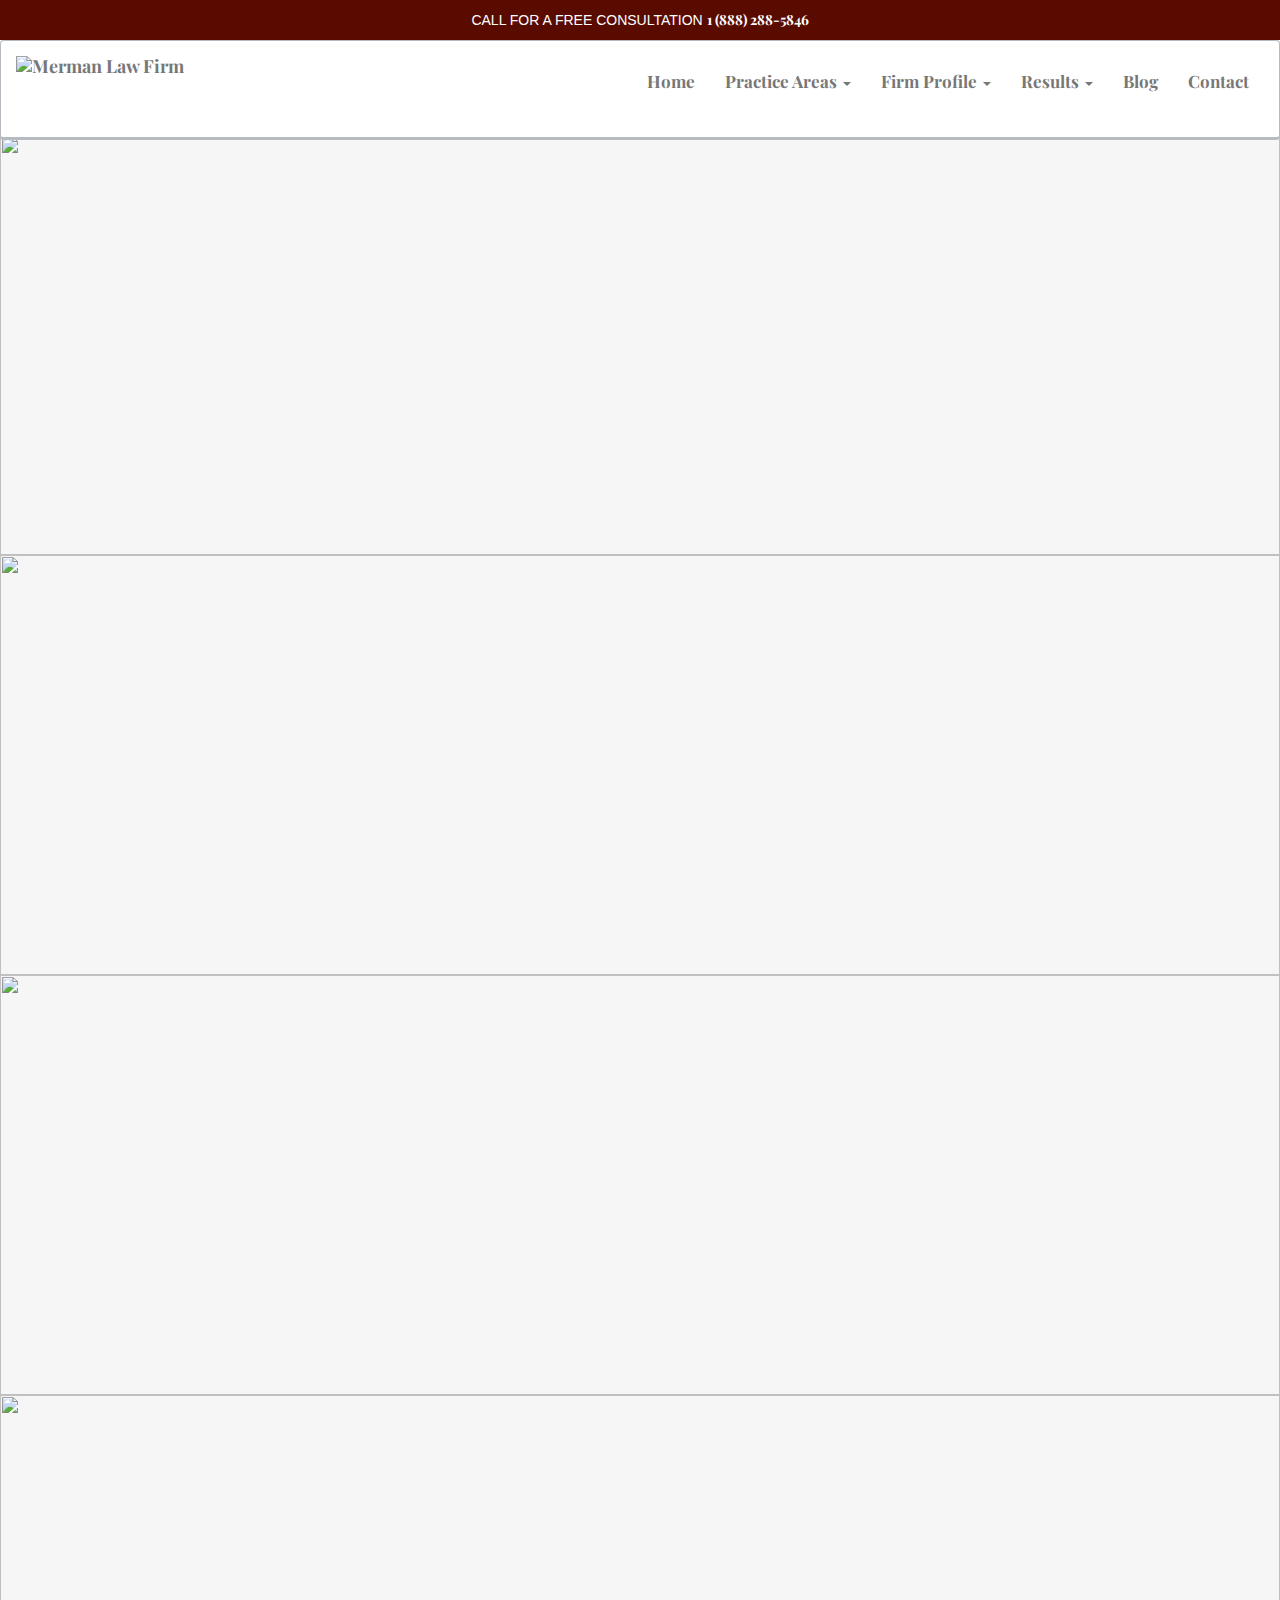
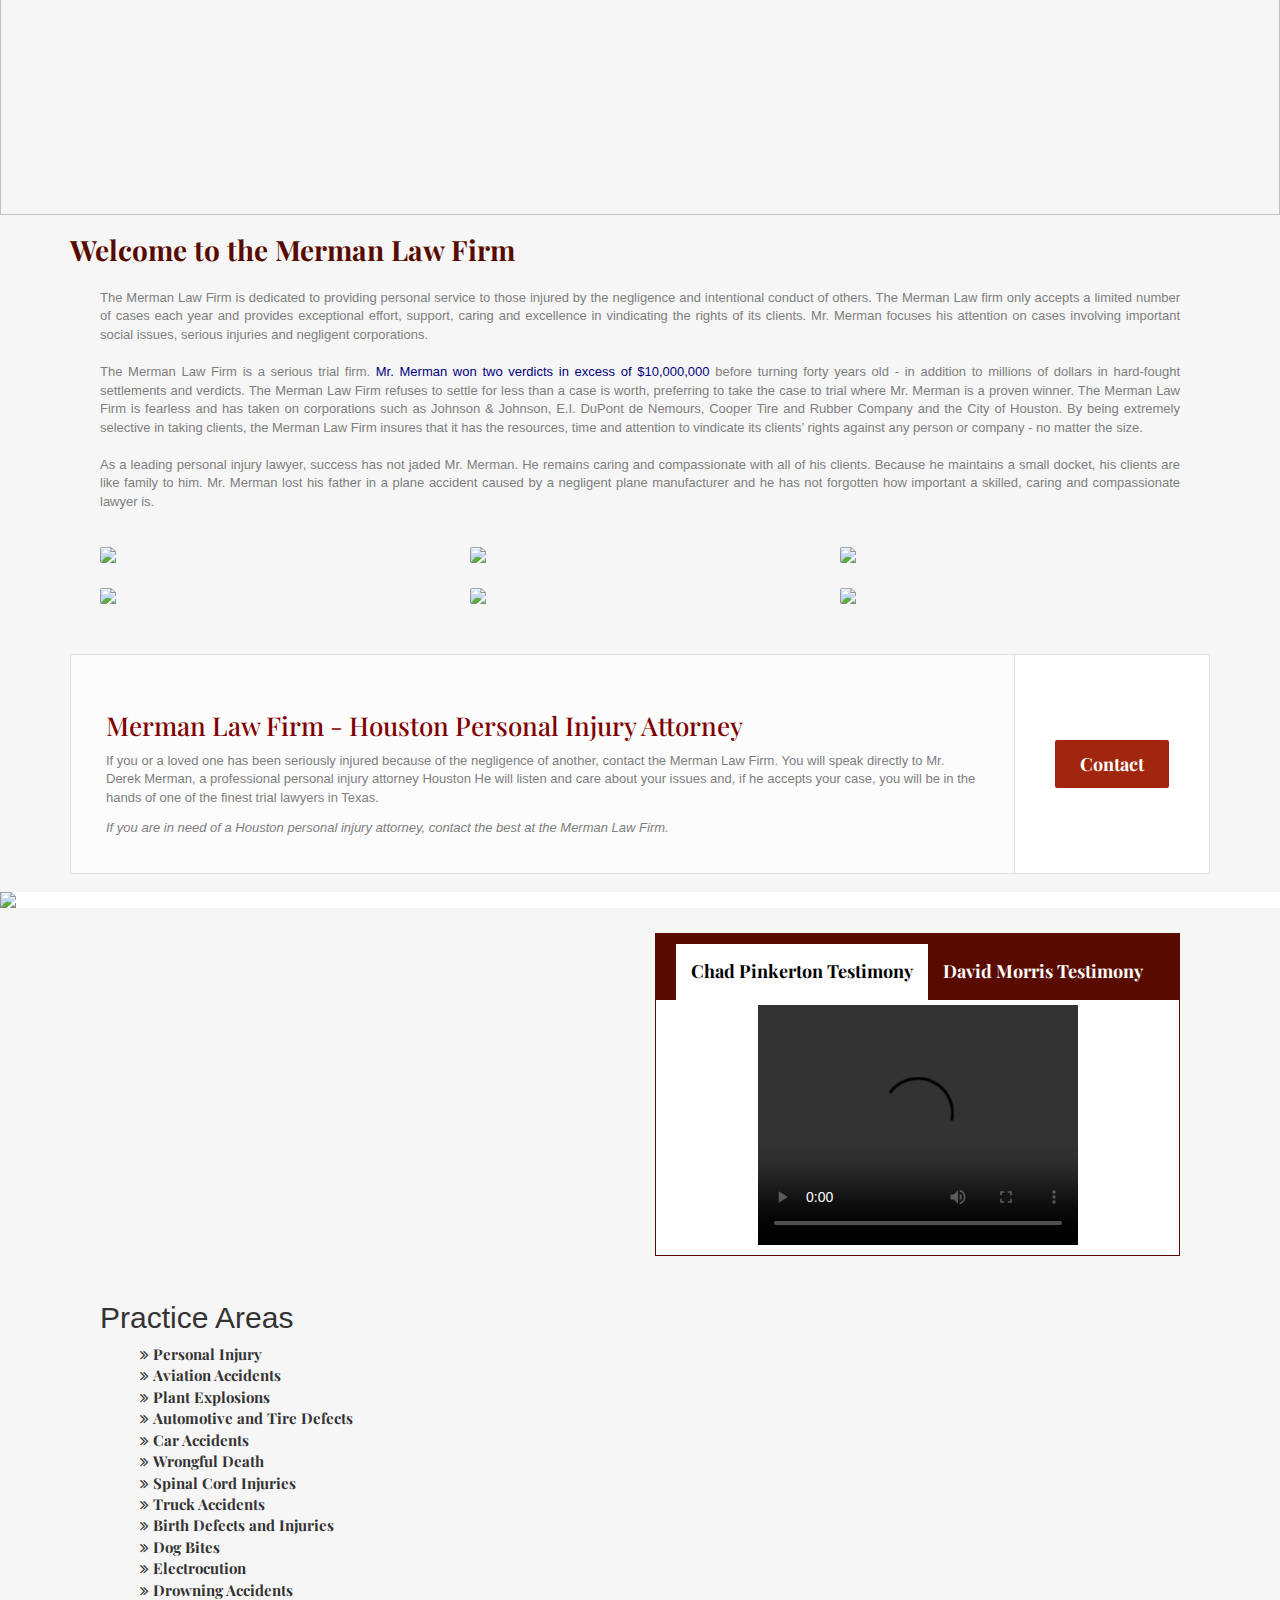
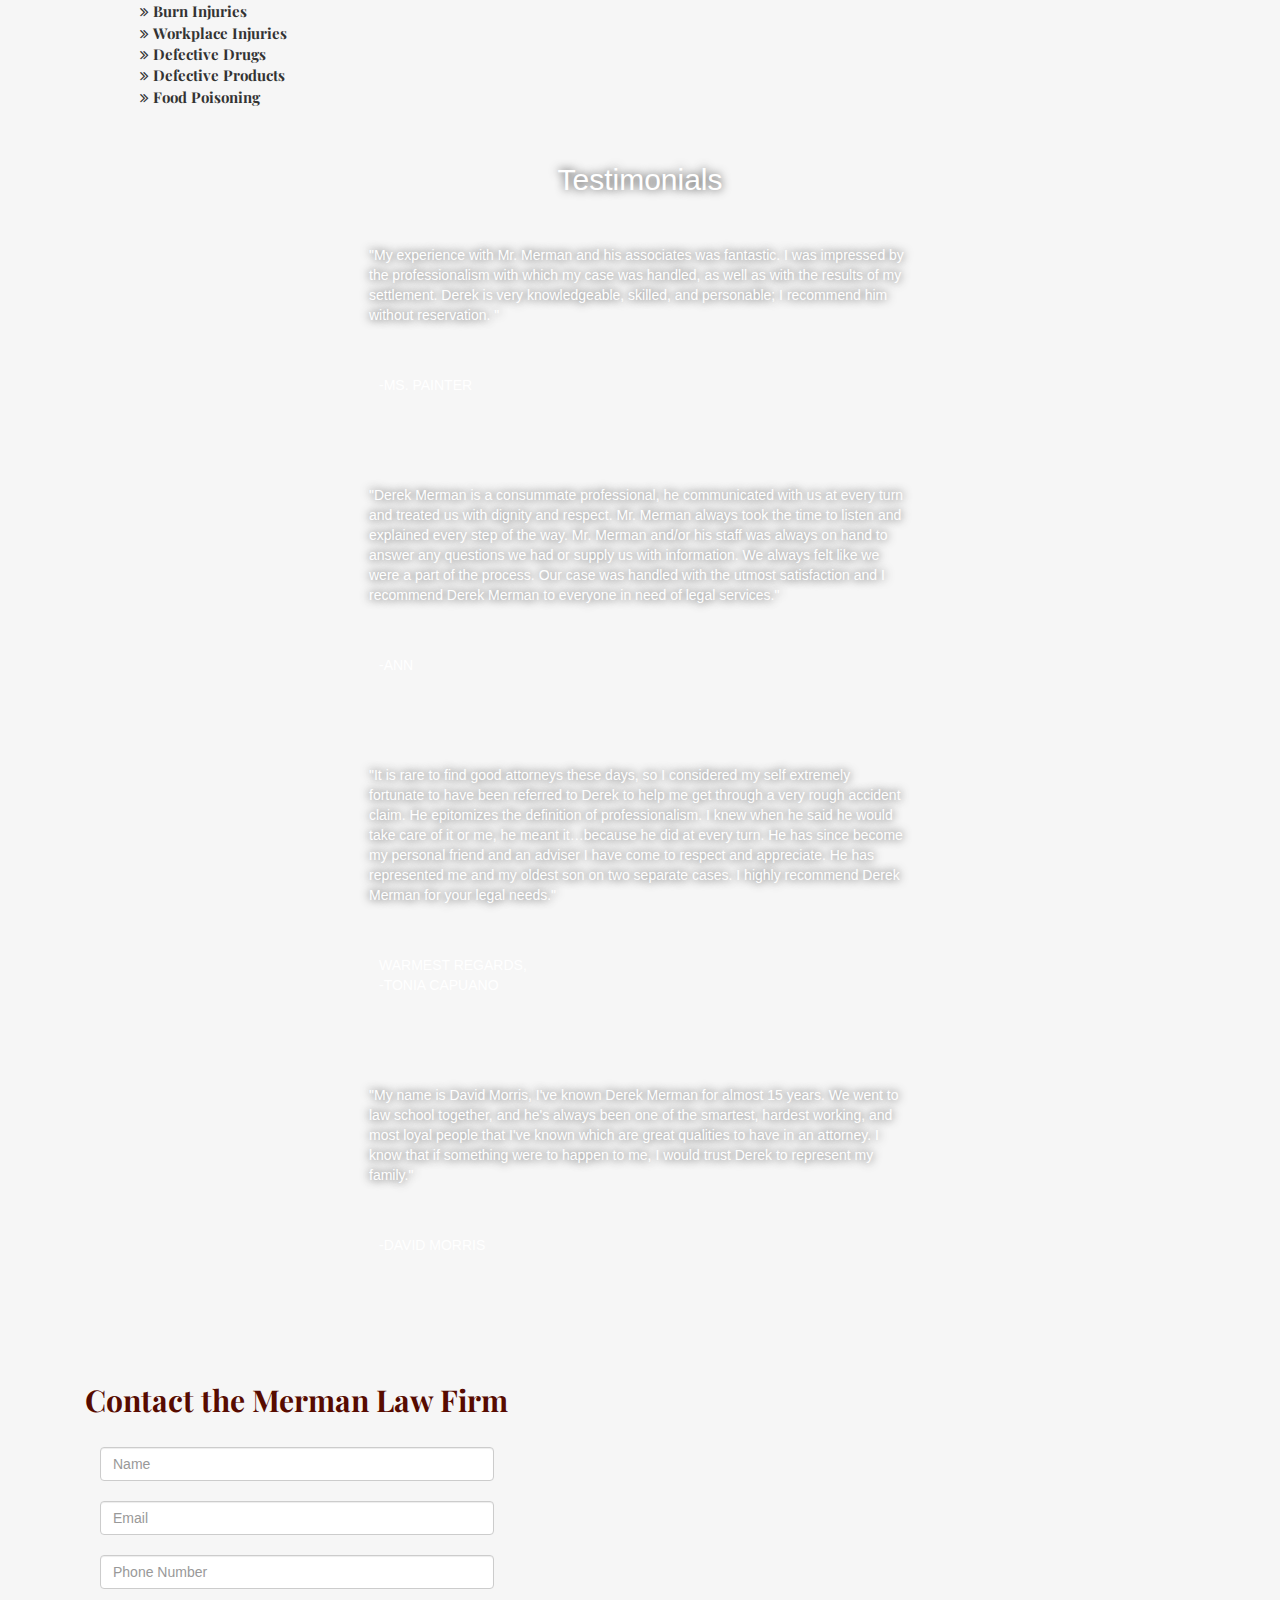
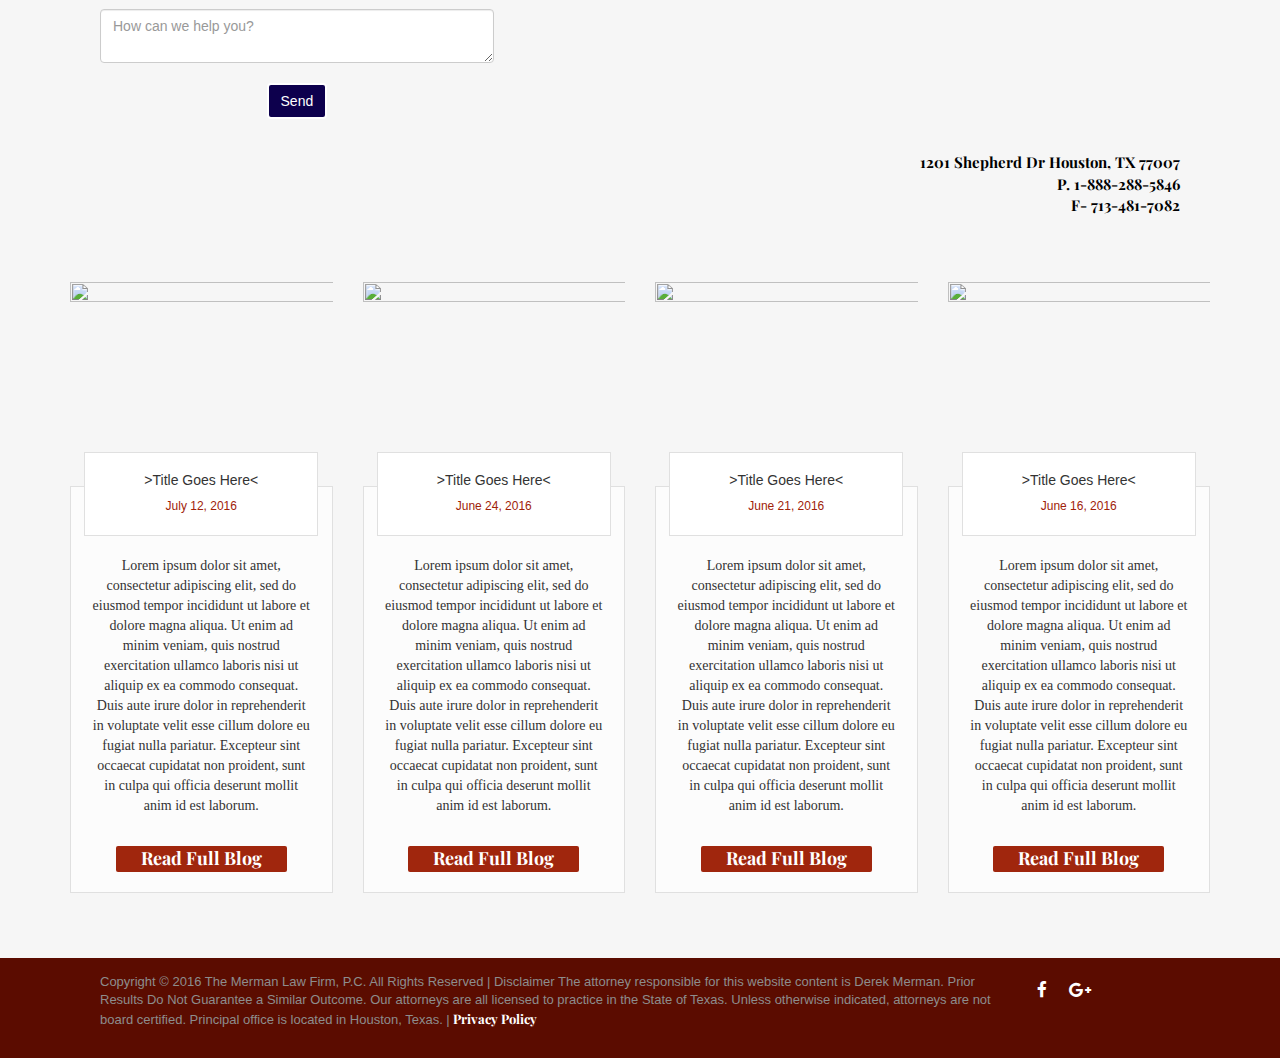
==== commit bfe0b53c: "Images look nice at bottom now" ====
--- a/index.html
+++ b/index.html
@@ -517,7 +517,7 @@
                 <div class="row blcoks clearfix">
                   <div class="col-md-3 col-sm-6">
                     <div class="cmsms_our_team_wrap">
-                      <div class="wrap_person"><a href="http://thefoodpoisoninglawyers.com/cdc-updates-general-mills-e-coli-outbreak/" title="CDC Updates the General Mills E. Coli Outbreak"><span class="image_container_img"><img width="960" height="640" src="https://placeholdit.imgix.net/~text?txtsize=23&txt=250%C3%97210&w=250&h=210" class="full img-responsive"></span></a>
+                      <div class="wrap_person"><a href="#" title=""><span class="image_container_img"><img width="270" height="210" src="https://placeholdit.imgix.net/~text?txtsize=23&txt=250%C3%97210&w=250&h=210" class="full img-responsive"></span></a>
                         <div class="cmsms_header_wrap">
                           <div class="header-entry">
                             <h5 class="person_title"> >Title Goes Here< </h5>
@@ -526,14 +526,14 @@
                           <div class="entry-content clearfix">
                             <p>Lorem ipsum dolor sit amet, consectetur adipiscing elit, sed do eiusmod tempor incididunt ut labore et dolore magna aliqua. Ut enim ad minim veniam, quis nostrud exercitation ullamco laboris nisi ut aliquip ex ea commodo consequat. Duis aute irure dolor in reprehenderit in voluptate velit esse cillum dolore eu fugiat nulla pariatur. Excepteur sint occaecat cupidatat non proident, sunt in culpa qui officia deserunt mollit anim id est laborum.</p>
                             </div>
-                            <div class="cmsms_profile_button clearfix"><a class="more-button" href="http://thefoodpoisoninglawyers.com/cdc-updates-general-mills-e-coli-outbreak/" title="CDC Updates the General Mills E. Coli Outbreak"><span>Read Full Blog</span></a></div>
+                            <div class="cmsms_profile_button clearfix"><a class="more-button" href="#" title=""><span>Read Full Blog</span></a></div>
                           </div>
                         </div>
                       </div>
                     </div>
                     <div class="col-md-3 col-sm-6">
                       <div class="cmsms_our_team_wrap">
-                        <div class="wrap_person"><a href="http://thefoodpoisoninglawyers.com/cdc-updates-general-mills-e-coli-outbreak/" title="CDC Updates the General Mills E. Coli Outbreak"><span class="image_container_img"><img width="960" height="640" src="https://placeholdit.imgix.net/~text?txtsize=23&txt=250%C3%97210&w=250&h=210" class="full img-responsive"></span></a>
+                        <div class="wrap_person"><a href="#" title=""><span class="image_container_img"><img width="270" height="210" src="https://placeholdit.imgix.net/~text?txtsize=23&txt=250%C3%97210&w=250&h=210" class="full img-responsive"></span></a>
                           <div class="cmsms_header_wrap">
                             <div class="header-entry">
                               <h5 class="person_title"> >Title Goes Here< </h5>
@@ -542,14 +542,14 @@
                             <div class="entry-content clearfix">
                               <p>Lorem ipsum dolor sit amet, consectetur adipiscing elit, sed do eiusmod tempor incididunt ut labore et dolore magna aliqua. Ut enim ad minim veniam, quis nostrud exercitation ullamco laboris nisi ut aliquip ex ea commodo consequat. Duis aute irure dolor in reprehenderit in voluptate velit esse cillum dolore eu fugiat nulla pariatur. Excepteur sint occaecat cupidatat non proident, sunt in culpa qui officia deserunt mollit anim id est laborum.</p>
                               </div>
-                              <div class="cmsms_profile_button clearfix"><a class="more-button" href="http://thefoodpoisoninglawyers.com/shakes-recalled-due-spoilage/" title="Shakes Recalled Due to Spoilage"><span>Read Full Blog</span></a></div>
+                              <div class="cmsms_profile_button clearfix"><a class="more-button" href="#" title=""><span>Read Full Blog</span></a></div>
                             </div>
                           </div>
                         </div>
                       </div>
                       <div class="col-md-3 col-sm-6">
                         <div class="cmsms_our_team_wrap">
-                          <div class="wrap_person"><a href="http://thefoodpoisoninglawyers.com/cdc-updates-general-mills-e-coli-outbreak/" title="CDC Updates the General Mills E. Coli Outbreak"><span class="image_container_img"><img width="960" height="640" src="https://placeholdit.imgix.net/~text?txtsize=23&txt=250%C3%97210&w=250&h=210" class="full img-responsive"></span></a>
+                          <div class="wrap_person"><a href="#" title=""><span class="image_container_img"><img width="270" height="210" src="https://placeholdit.imgix.net/~text?txtsize=23&txt=250%C3%97210&w=250&h=210" class="full img-responsive"></span></a>
                             <div class="cmsms_header_wrap">
                               <div class="header-entry">
                                 <h5 class="person_title"> >Title Goes Here< </h5>
@@ -558,14 +558,14 @@
                               <div class="entry-content clearfix">
                                 <p>Lorem ipsum dolor sit amet, consectetur adipiscing elit, sed do eiusmod tempor incididunt ut labore et dolore magna aliqua. Ut enim ad minim veniam, quis nostrud exercitation ullamco laboris nisi ut aliquip ex ea commodo consequat. Duis aute irure dolor in reprehenderit in voluptate velit esse cillum dolore eu fugiat nulla pariatur. Excepteur sint occaecat cupidatat non proident, sunt in culpa qui officia deserunt mollit anim id est laborum.</p>
                                 </div>
-                                <div class="cmsms_profile_button clearfix"><a class="more-button" href="http://thefoodpoisoninglawyers.com/frozen-vegetables-recalled/" title="Frozen Vegetables Recalled Again"><span>Read Full Blog</span></a></div>
+                                <div class="cmsms_profile_button clearfix"><a class="more-button" href="#" title=""><span>Read Full Blog</span></a></div>
                               </div>
                             </div>
                           </div>
                         </div>
                         <div class="col-md-3 col-sm-6">
                           <div class="cmsms_our_team_wrap">
-                            <div class="wrap_person"><a href="http://thefoodpoisoninglawyers.com/cdc-updates-general-mills-e-coli-outbreak/" title="CDC Updates the General Mills E. Coli Outbreak"><span class="image_container_img"><img width="960" height="640" src="https://placeholdit.imgix.net/~text?txtsize=23&txt=250%C3%97210&w=250&h=210" class="full img-responsive"></span></a>
+                            <div class="wrap_person"><a href="#" title=""><span class="image_container_img"><img width="270" height="210" src="https://placeholdit.imgix.net/~text?txtsize=23&txt=250%C3%97210&w=250&h=210" class="full img-responsive"></span></a>
                               <div class="cmsms_header_wrap">
                                 <div class="header-entry">
                                   <h5 class="person_title"> >Title Goes Here< </h5>
@@ -574,7 +574,7 @@
                                 <div class="entry-content clearfix">
                                   <p>Lorem ipsum dolor sit amet, consectetur adipiscing elit, sed do eiusmod tempor incididunt ut labore et dolore magna aliqua. Ut enim ad minim veniam, quis nostrud exercitation ullamco laboris nisi ut aliquip ex ea commodo consequat. Duis aute irure dolor in reprehenderit in voluptate velit esse cillum dolore eu fugiat nulla pariatur. Excepteur sint occaecat cupidatat non proident, sunt in culpa qui officia deserunt mollit anim id est laborum.</p>
                                   </div>
-                                  <div class="cmsms_profile_button clearfix"><a class="more-button" href="http://thefoodpoisoninglawyers.com/ajuuas-salmonella-outbreak-increases-34-sick/" title="Ajuua’s Salmonella Outbreak Increases to 34 Sick"><span>Read Full Blog</span></a></div>
+                                  <div class="cmsms_profile_button clearfix"><a class="more-button" href="#" title=""><span>Read Full Blog</span></a></div>
                                 </div>
                               </div>
                             </div>
--- a/queries.css
+++ b/queries.css
@@ -4,12 +4,12 @@
   /*margin-left: 350px;*/
 }
 
-.image_container_img img {
+/*.image_container_img img {
   max-width: 18.7em !important;
   max-height: 15em;
   overflow: hidden;
 
-}
+}*/
 
 .cmsms_our_team_wrap {
     position: relative;
@@ -494,12 +494,12 @@
   /*margin-right: 20%;*/
 }
 
-.image_container_img img {
+/*.image_container_img img {
   max-width: 24.7em !important;
   max-height: 15em;
   overflow: hidden;
 
-}
+}*/
 
     .linksToStuff.pull-right {
       float: none !important;
@@ -583,7 +583,7 @@
   }
 
   /* Portrait tablet to landscape and desktop */
-  @media (min-width: 768px) and (max-width: 1270px) {
+  @media (min-width: 768px) and (max-width: 1024px) {
 
     .linksToStuff{
       padding-left: 1em !important;
@@ -605,8 +605,17 @@
     margin: 25px 0px 0 0 !important;
 }
 
-
-  }
+  .image_container_img img {
+    width: 24.7em !important;
+    height: 15em;
+    overflow: hidden;
+
+  }
+
+}
+
+
+
   .videoWrapper {
   	position: relative;
   	padding-bottom: 56.25%; /* 16:9 */
--- a/podcast.css
+++ b/podcast.css
@@ -409,7 +409,7 @@
 .tab-link {
   margin-left: 20px;
   margin-top: 10px;
-  padding: 20px;
+  padding: 15px !important;
   text-decoration: none;
   font-size: 18px;
   color: white;
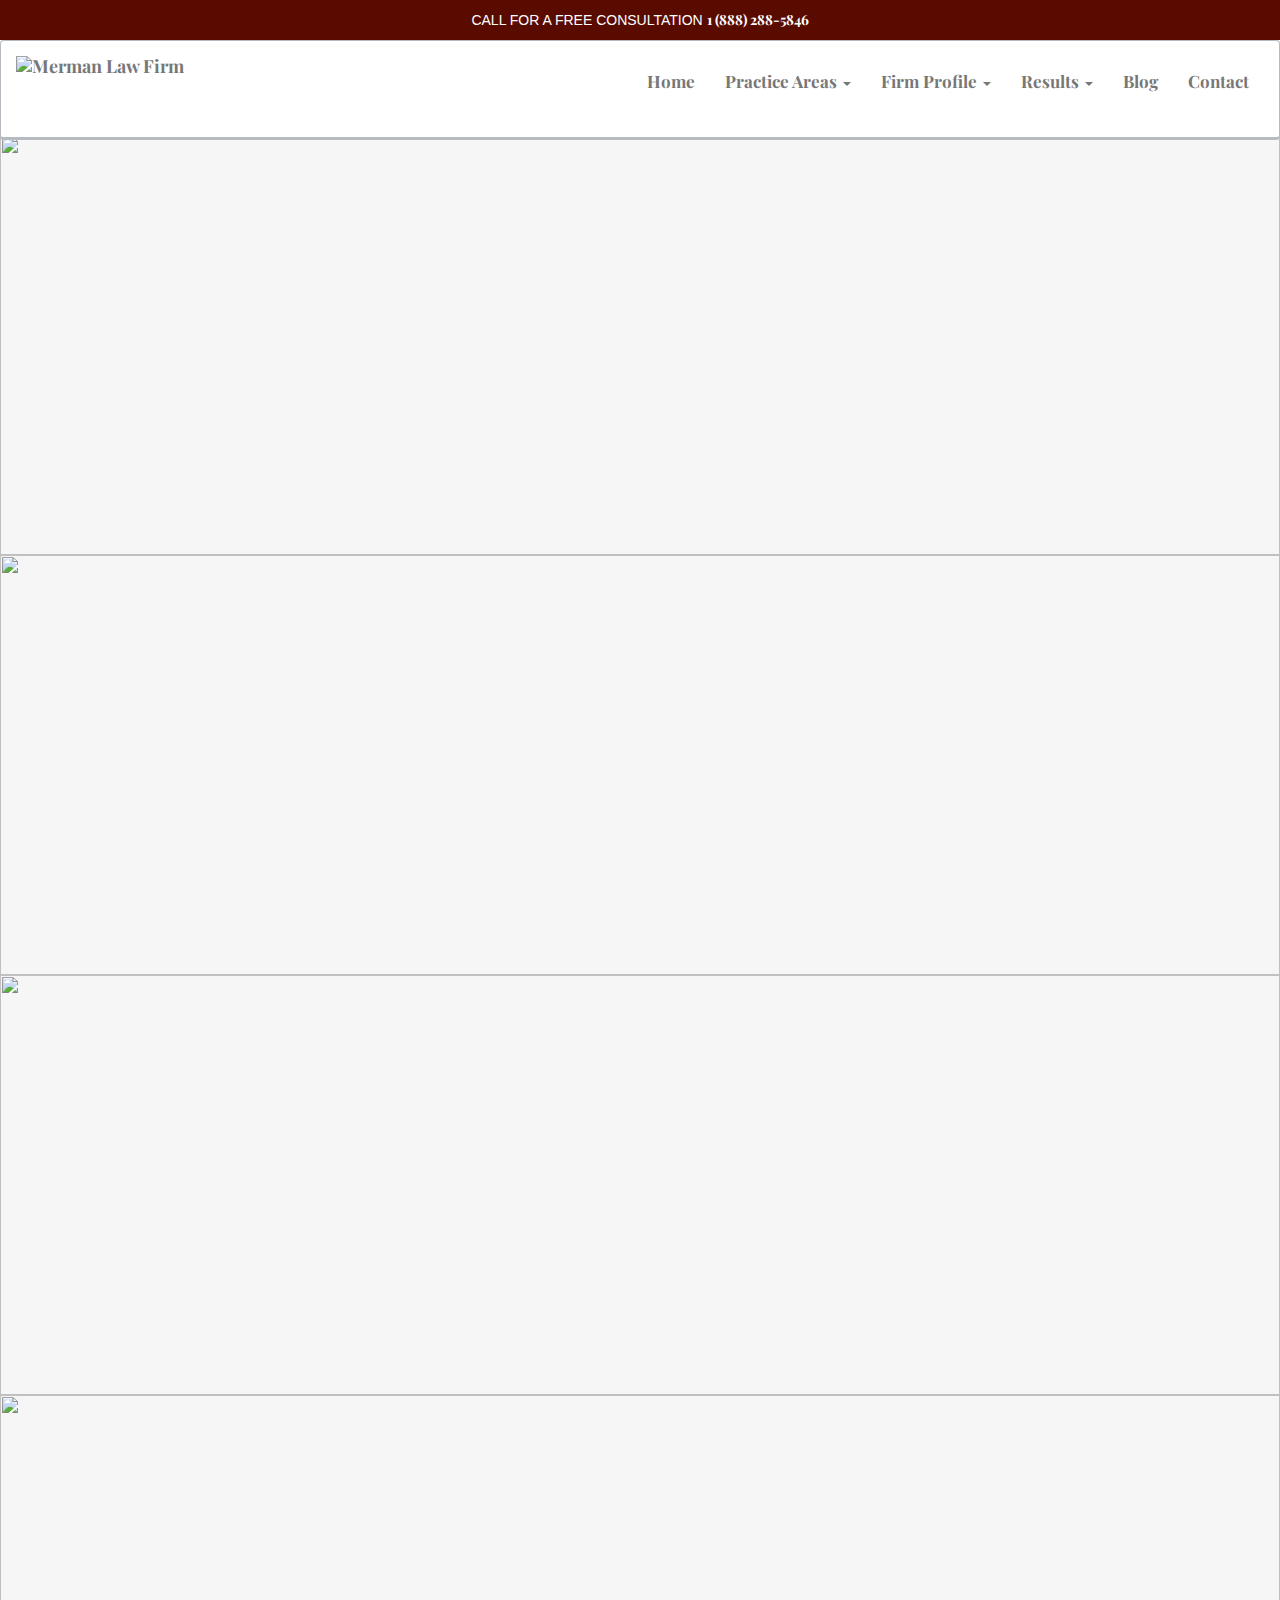
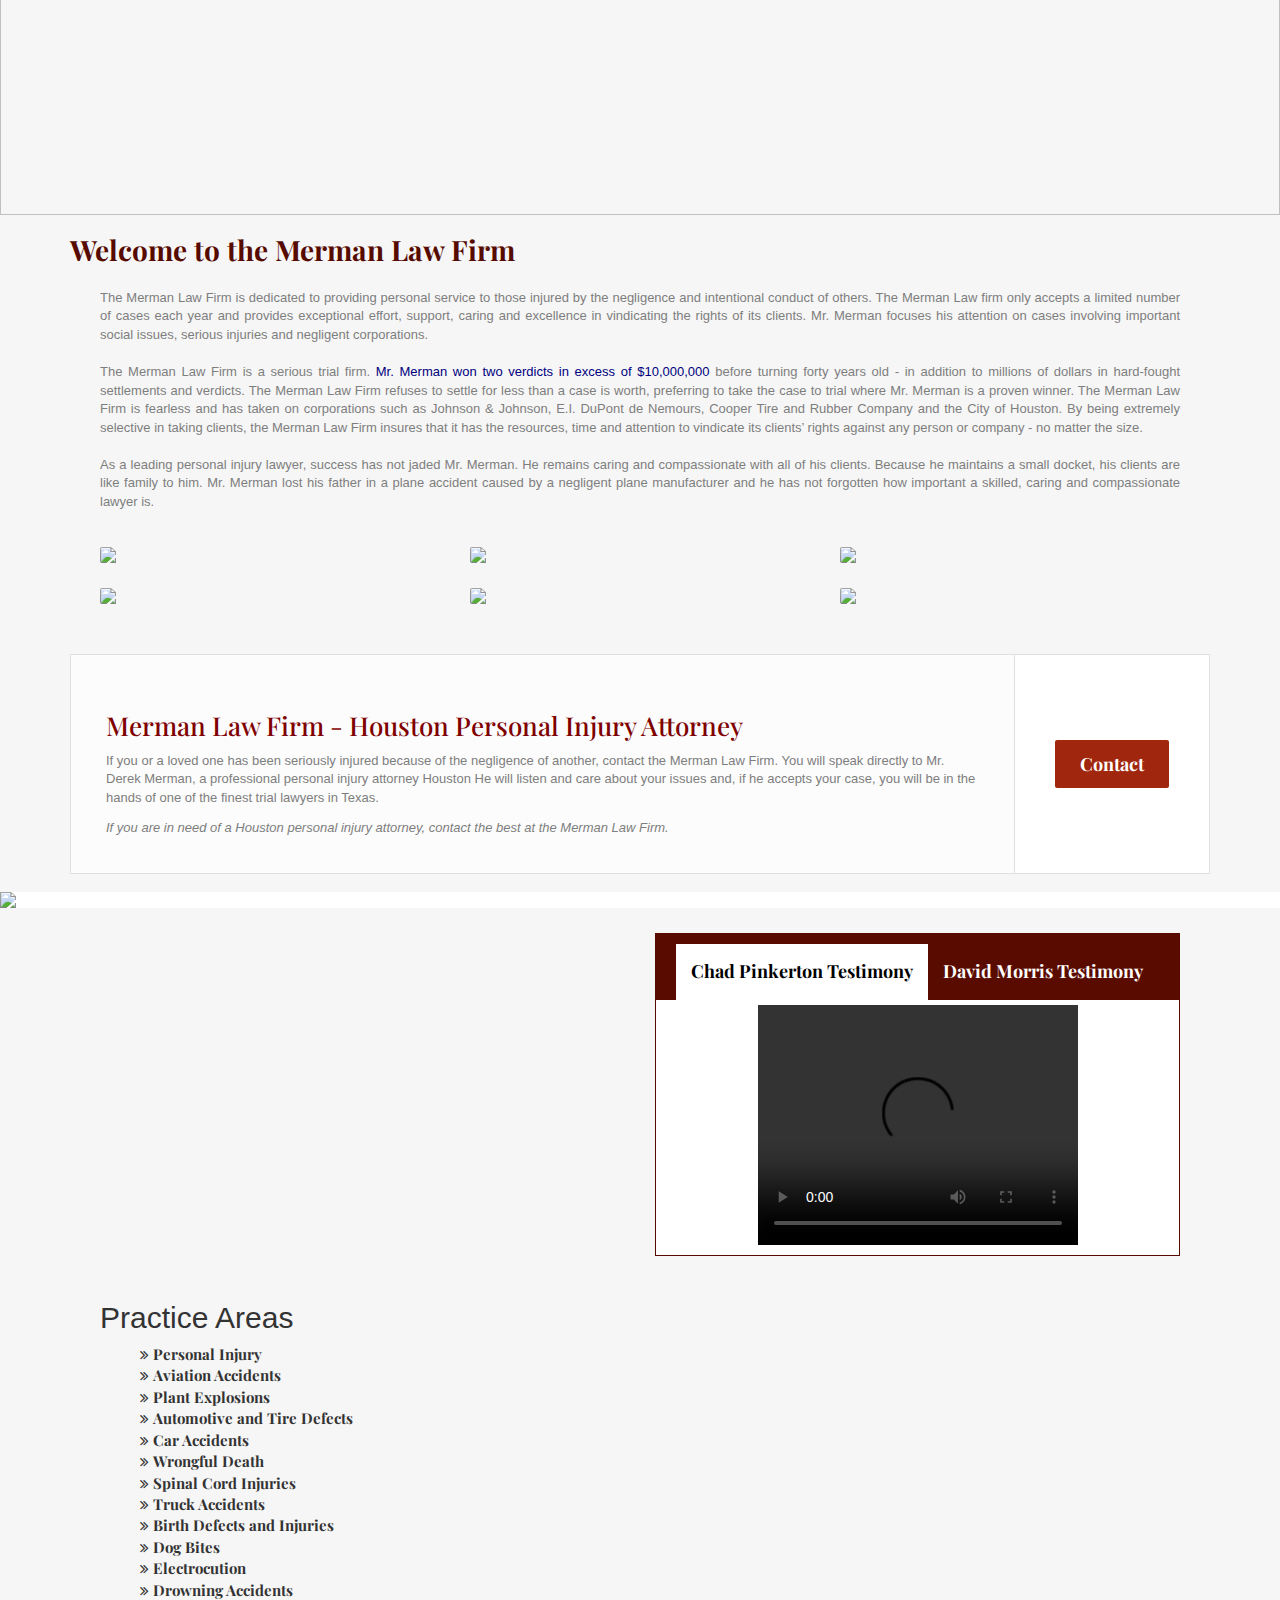
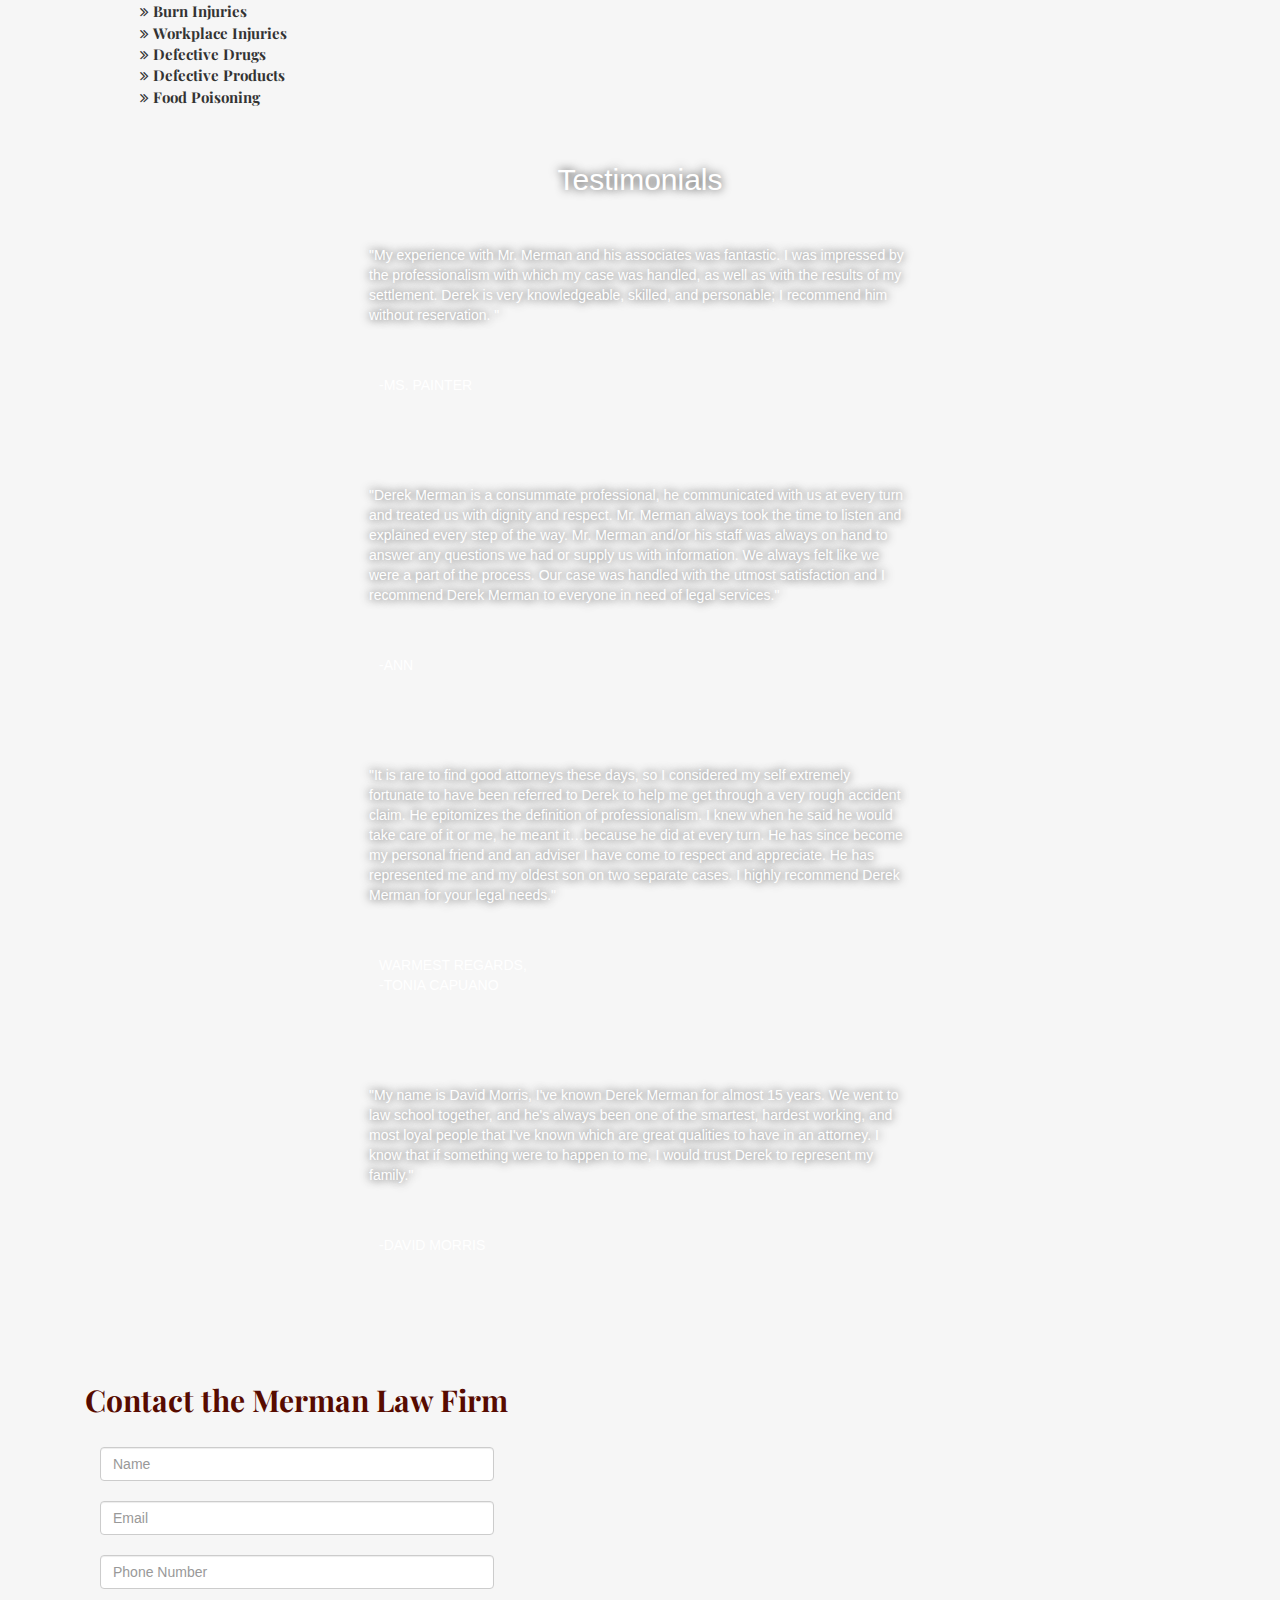
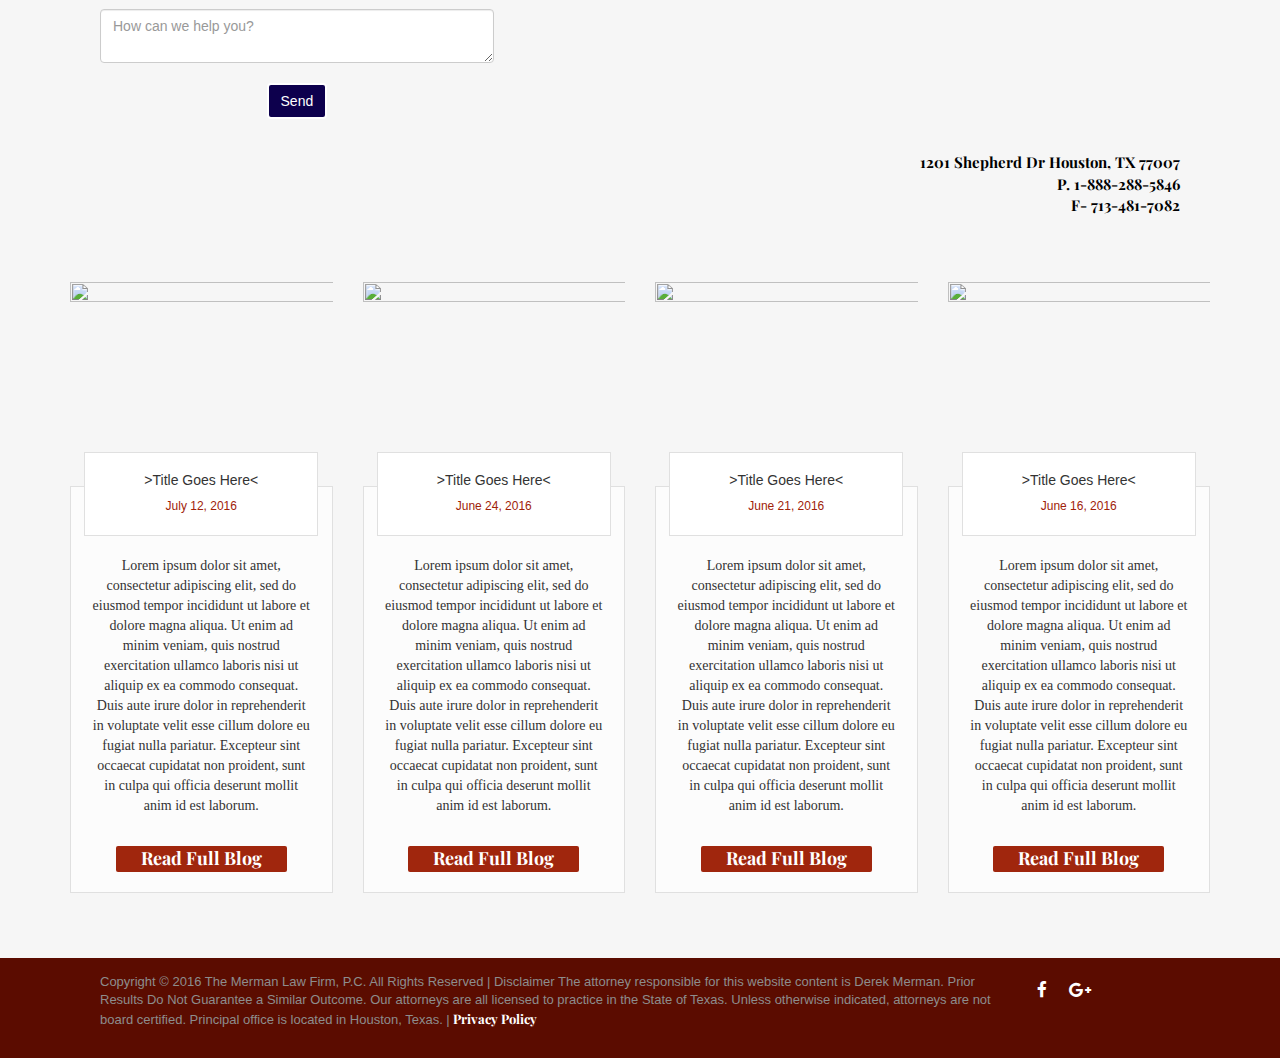
==== commit 64090660: "Before Text CHanges" ====
--- a/index.html
+++ b/index.html
@@ -136,9 +136,9 @@
                 <p style="color:#000">
                   Why the Merman Law Firm for your Auto Accidents Case
                   <ul style="text-align:left;">
-                    <li><a href="#">Results</a></li>
-                    <li><a href="#">Representative cases</a></li>
-                    <li><a href="#">Frequently asked questions</a></li>
+                    <li><a href="#">Results &amp; Representative Cases</a></li>
+
+                    <li><a href="#">Frequently Asked Questions</a></li>
                     <li><a href="#">Testimonials</a></li>
                     <li><a href="#">Video</a></li>
                   </ul>
@@ -163,9 +163,9 @@
               <p style="color:#000">
                 Why the Merman Law Firm for your Trucking Accidents Case
                 <ul style="text-align:left;">
-                  <li><a href="#">Results</a></li>
-                  <li><a href="#">Representative cases</a></li>
-                  <li><a href="#">Frequently asked questions</a></li>
+                  <li><a href="#">Results &amp; Representative Cases</a></li>
+
+                  <li><a href="#">Frequently Asked Questions</a></li>
                   <li><a href="#">Testimonials</a></li>
                   <li><a href="#">Video</a></li>
                 </ul>
@@ -191,9 +191,9 @@
             <p style="color:#000">
               Why the Merman Law Firm for your Industrial Accidents Case
               <ul style="text-align:left;">
-                <li><a href="#">Results</a></li>
-                <li><a href="#">Representative cases</a></li>
-                <li><a href="#">Frequently asked questions</a></li>
+                <li><a href="#">Results &amp; Representative Cases</a></li>
+
+                <li><a href="#">Frequently Asked Questions</a></li>
                 <li><a href="#">Testimonials</a></li>
                 <li><a href="#">Video</a></li>
               </ul>
@@ -220,9 +220,9 @@
           <p style="color:#000">
             Why the Merman Law Firm for your Maritime Injuries Case
             <ul style="text-align:left;">
-              <li><a href="#">Results</a></li>
-              <li><a href="#">Representative cases</a></li>
-              <li><a href="#">Frequently asked questions</a></li>
+              <li><a href="#">Results &amp; Representative Cases</a></li>
+
+              <li><a href="#">Frequently Asked Questions</a></li>
               <li><a href="#">Testimonials</a></li>
               <li><a href="#">Video</a></li>
             </ul>
@@ -248,9 +248,9 @@
         <p style="color:#000">
           Why the Merman Law Firm for your Defective Products Case
           <ul style="text-align:left;">
-            <li><a href="#">Results</a></li>
-            <li><a href="#">Representative cases</a></li>
-            <li><a href="#">Frequently asked questions</a></li>
+            <li><a href="#">Results &amp; Representative Cases</a></li>
+
+            <li><a href="#">Frequently Asked Questions</a></li>
             <li><a href="#">Testimonials</a></li>
             <li><a href="#">Video</a></li>
           </ul>
@@ -277,9 +277,9 @@
       <p style="color:#000">
         Why the Merman Law Firm for your Other Personal Injury Case
         <ul style="text-align:left;">
-          <li><a href="#">Results</a></li>
-          <li><a href="#">Representative cases</a></li>
-          <li><a href="#">Frequently asked questions</a></li>
+          <li><a href="#">Results &amp; Representative Cases</a></li>
+
+          <li><a href="#">Frequently Asked Questions</a></li>
           <li><a href="#">Testimonials</a></li>
           <li><a href="#">Video</a></li>
         </ul>
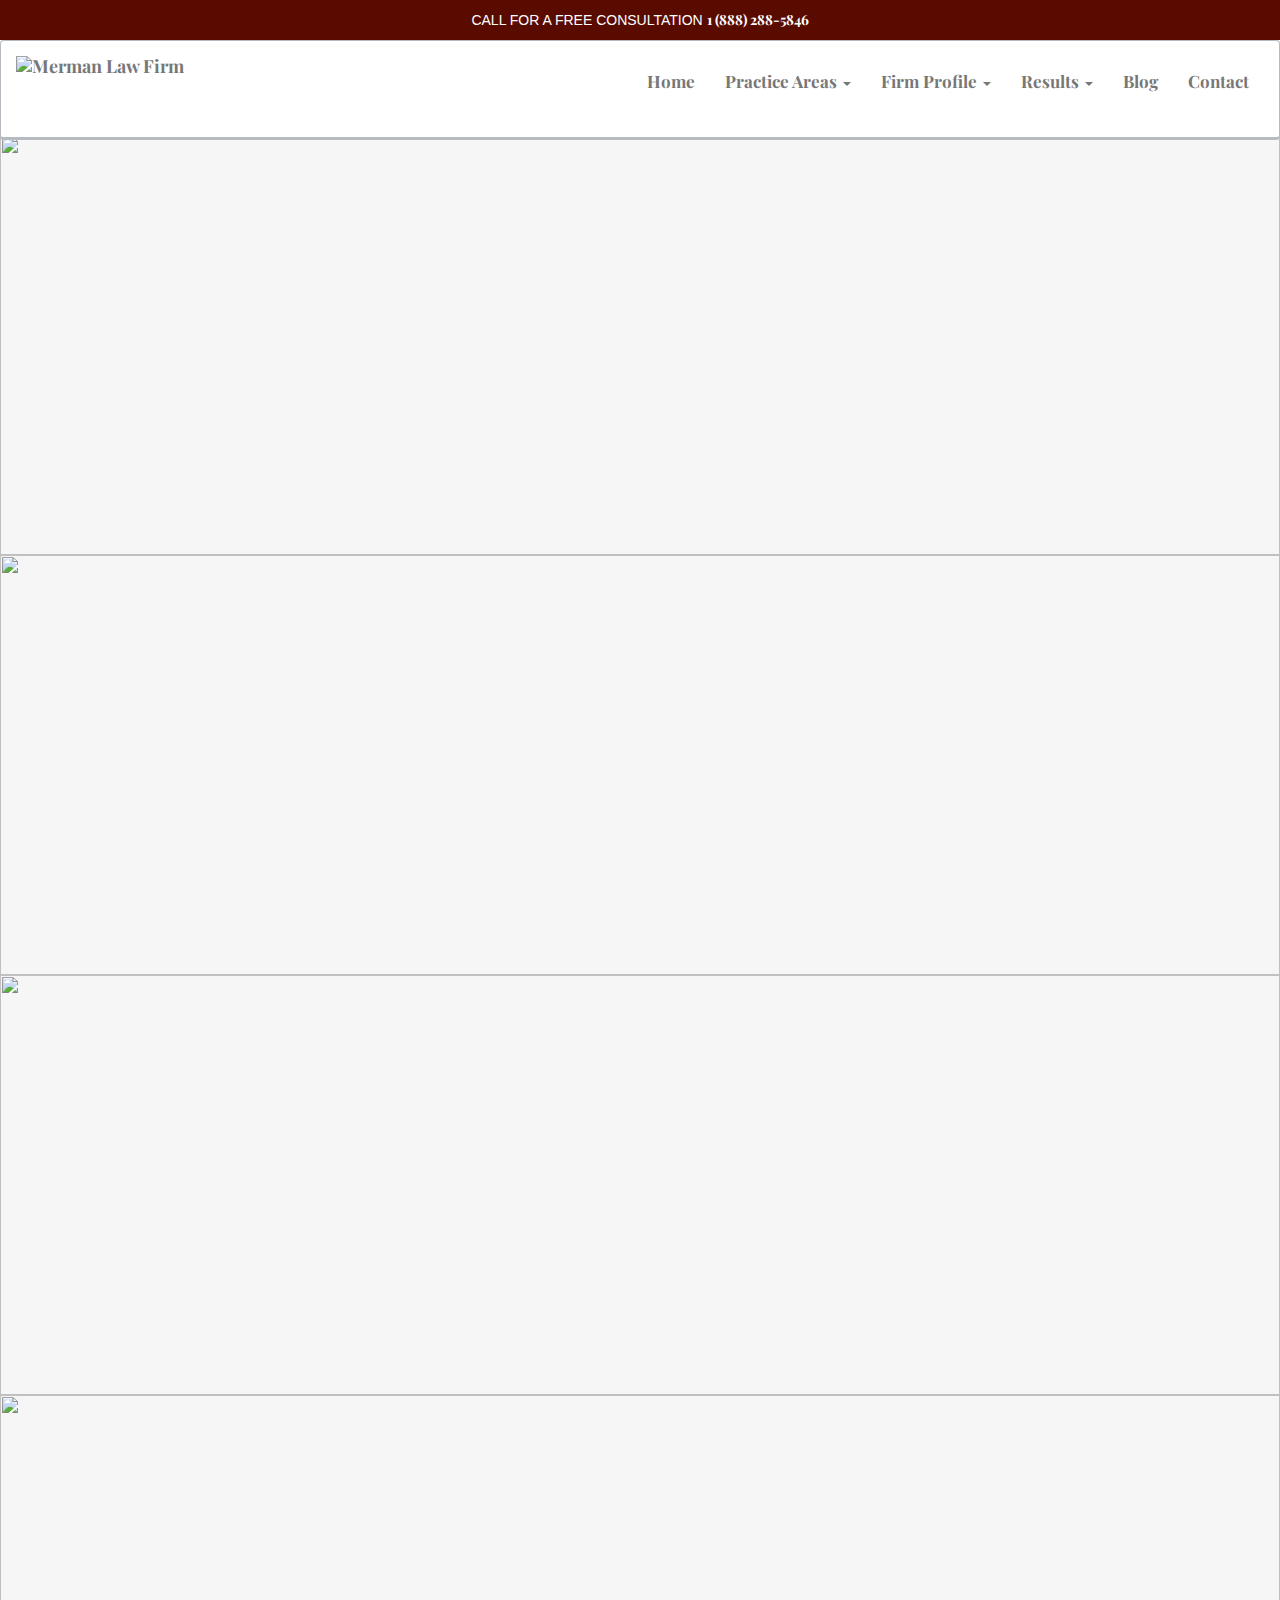
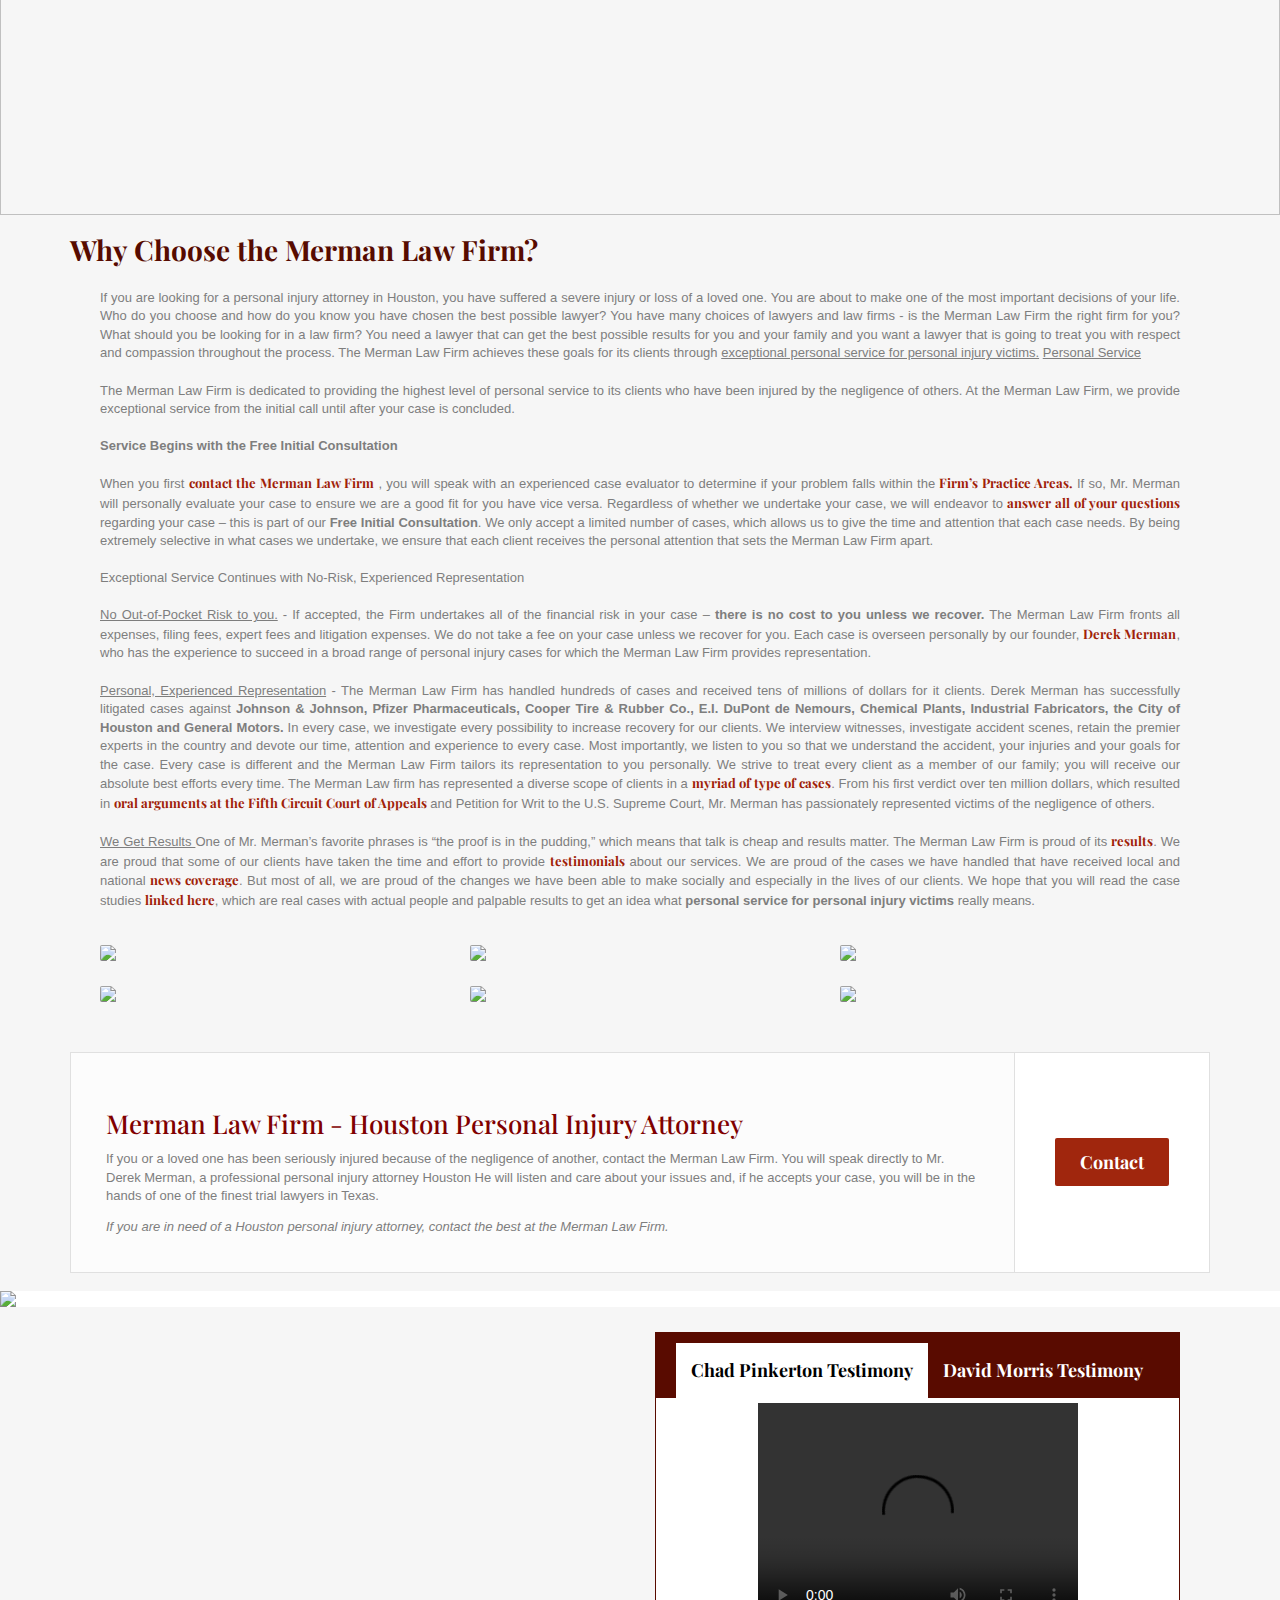
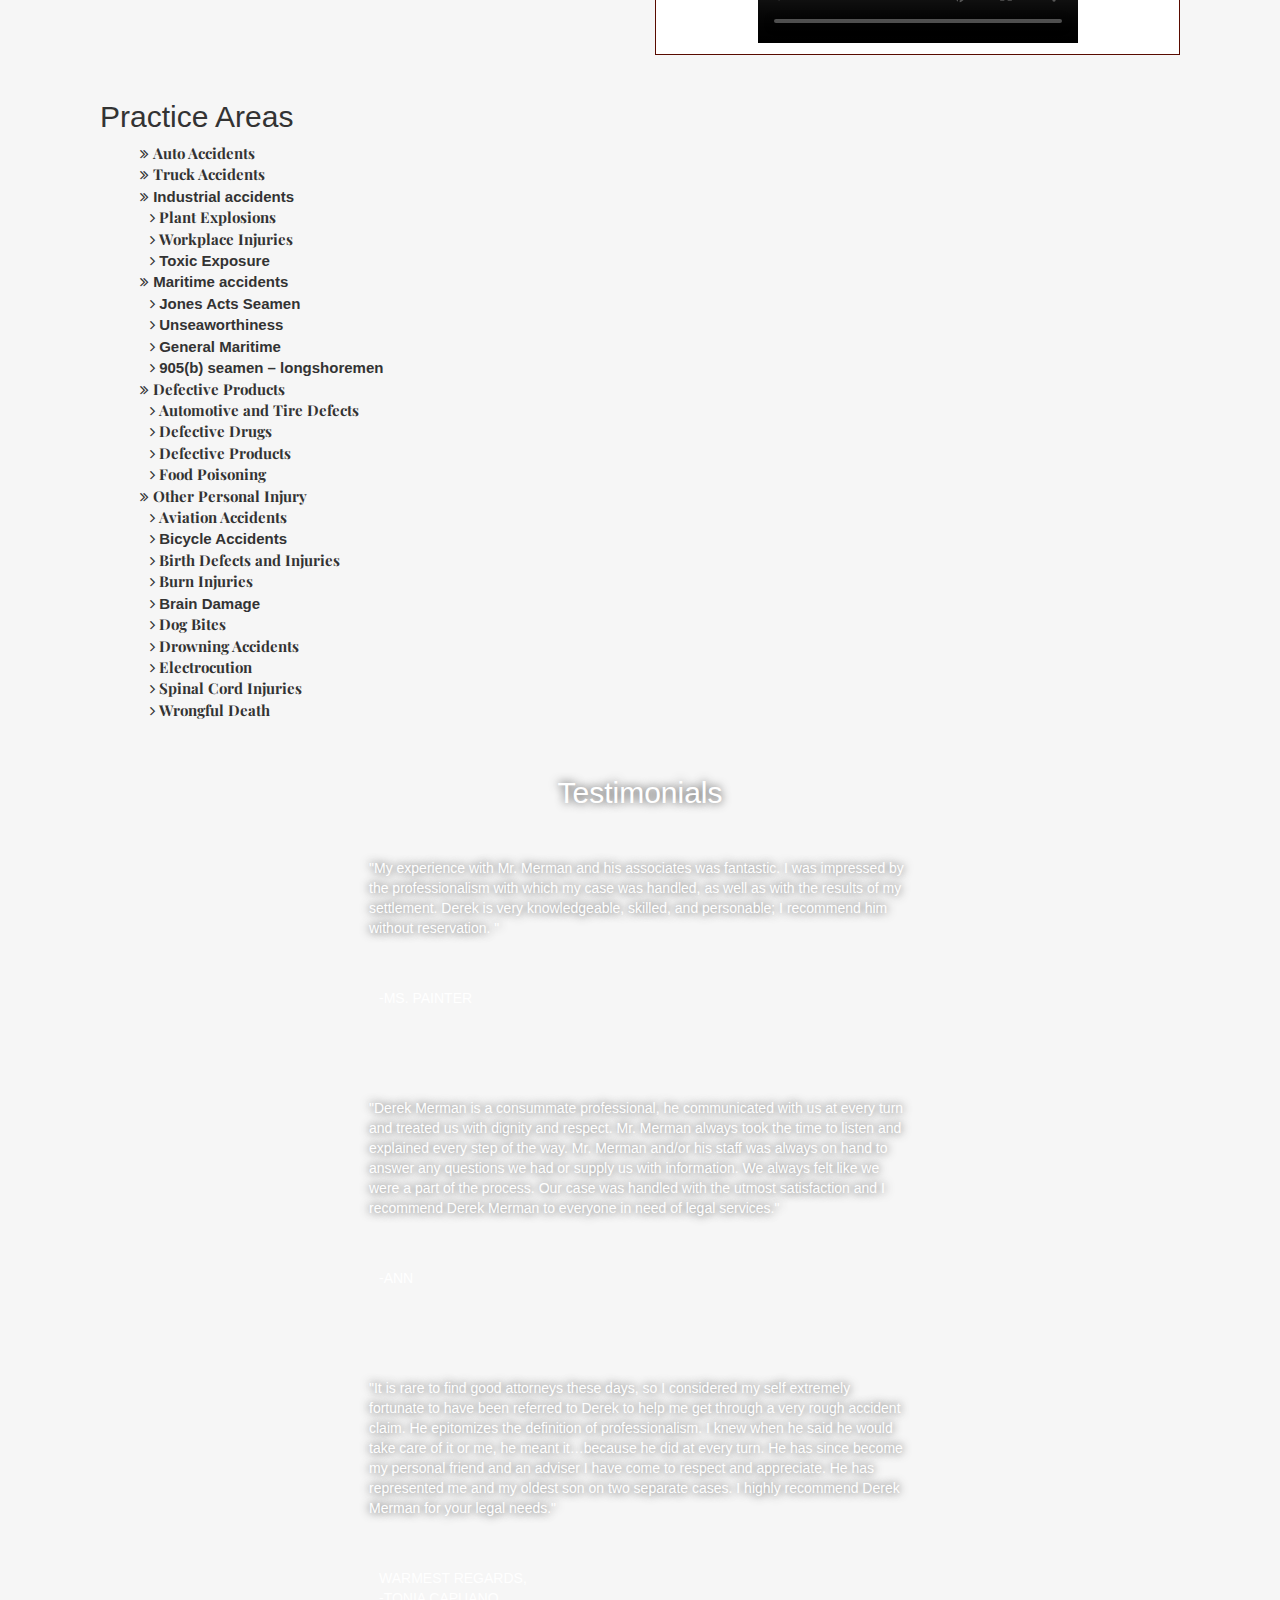
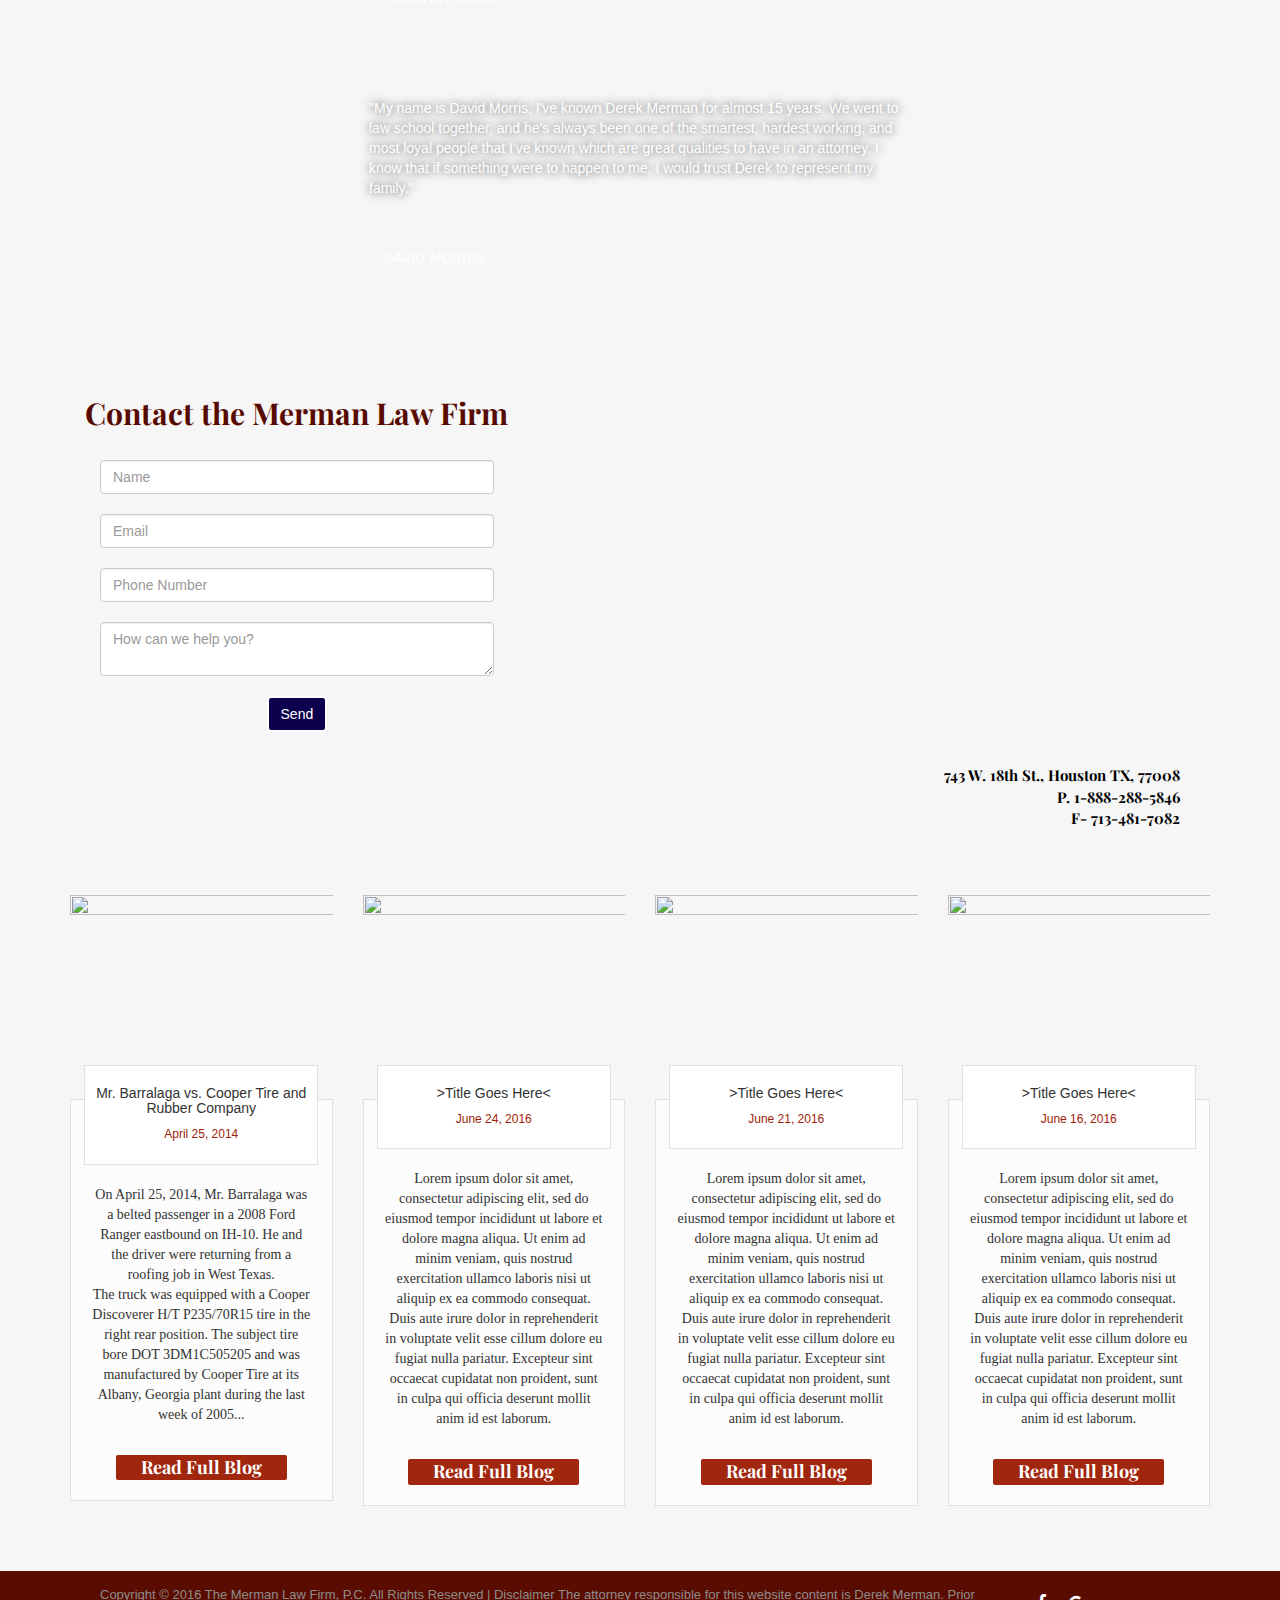
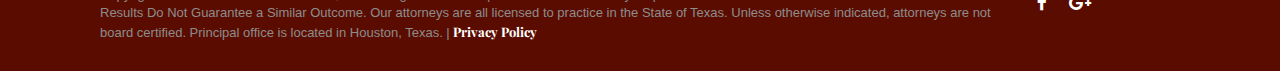
==== commit f25d8a91: "Changed styles and linked other stuffs" ====
--- a/index.html
+++ b/index.html
@@ -46,7 +46,15 @@
             <li class="dropdown">
               <a href="#" class="dropdown-toggle" data-toggle="dropdown" role="button" aria-haspopup="true" aria-expanded="false">Practice Areas <span class="caret"></span></a>
               <ul class="dropdown-menu">
-                <li><a href="http://mermanlawfirm.com/houston-personal-injury-lawyer/">Personal Injury</a></li>
+                <li><a href="http://mermanlawfirm.com/houston-car-accident-lawyers/">Car Accidents</a></li>
+                <li role="separator" class="divider"></li>
+                <li><a href="http://mermanlawfirm.com/houston-personal-injury-lawyer/houston-truck-accident-attorneys-18-wheeler/">Trucking Accidents</a></li>
+                <li role="separator" class="divider"></li>
+                <li><a href="http://mermanlawfirm.com/houston-work-injury-attorney/">Industrial Accidents</a></li>
+                <li role="separator" class="divider"></li>
+                <li><a href="http://mermanlawfirm.com/houston-personal-injury-lawyer/houston-jones-act-maritime-attorney/">Maritime Injuries </a></li>
+                <li role="separator" class="divider"></li>
+                <li><a href="http://mermanlawfirm.com/houston-personal-injury-lawyer/">Other Personal Injury</a></li>
                 <li role="separator" class="divider"></li>
                 <li><a href="http://mermanlawfirm.com/houston-defective-products-recall-lawyers/">Defective Products</a></li>
                 <li role="separator" class="divider"></li>
@@ -106,63 +114,54 @@
 
   <div class="blockOfText">
     <div class="container">
-      <h2 style="font-weight: bold; text-align:left;"> Welcome to the Merman Law Firm</h2>
+      <h2 style="font-weight: bold; text-align:left;"> Why Choose the Merman Law Firm?</h2>
 
 
       <div class="col-md-12 col-lg-12 textContainer">
         <div class="col-md-12 col-lg-12 col-sm-12">
-          <p style="font-size:13px;">The Merman Law Firm is dedicated to providing personal service to those injured by the negligence and intentional conduct of others. The Merman Law firm only accepts a limited number of cases each year and provides exceptional effort, support, caring and excellence in vindicating the rights of its clients. Mr. Merman focuses his attention on cases involving important social issues, serious injuries and negligent corporations.
-            <br><br>The Merman Law Firm is a serious trial firm. <span style="color: #000080 !important;">Mr. Merman won two verdicts in excess of &#36;10,000,000</span> before turning forty years old 	&#45; in addition to millions of dollars in hard&#45;fought settlements and verdicts. The Merman Law Firm refuses to settle for less than a case is worth, preferring to take the case to trial where Mr. Merman is a proven winner. The Merman Law Firm is fearless and has taken on corporations such as Johnson &amp; Johnson, E.I. DuPont de Nemours, Cooper Tire and Rubber Company and the City of Houston. By being extremely selective in taking clients, the Merman Law Firm insures that it has the resources, time and attention to vindicate its clients&rsquo; rights against any person or company &#45; no matter the size.
-            <br><br>As a leading personal injury lawyer, success has not jaded Mr. Merman. He remains caring and compassionate with all of his clients. Because he maintains a small docket, his clients are like family to him. Mr. Merman lost his father in a plane accident caused by a negligent plane manufacturer and he has not forgotten how important a skilled, caring and compassionate lawyer is.</p>
-          </div>
+          <p style="font-size:13px;">
+            If you are looking for a personal injury attorney in Houston, you have suffered a severe injury or loss of a loved one.  You are about to make one of the most important decisions of your life.  Who do you choose and how do you know you have chosen the best possible lawyer? You have many choices of lawyers and law firms -  is the Merman Law Firm the right firm for you?  What should you be looking for in a law firm?
+            You need a lawyer that can get the best possible results for you and your family and you want a lawyer that is going to treat you with respect and compassion throughout the process.  The Merman Law Firm achieves these goals for its clients through <u>exceptional personal service for personal injury victims.</u>
+            <u>Personal Service </u>
+            <br><br>
+            The Merman Law Firm is dedicated to providing the highest level of personal service to its clients who have been injured by the negligence of others.  At the Merman Law Firm, we provide exceptional service from the initial call until after your case is concluded.
+            <br><br>
+            <b>Service Begins with the Free Initial Consultation</b>
+            <br><br>
+            When you first <a href=“#”>contact the Merman Law Firm</a> , you will speak with an experienced case evaluator to determine if your problem falls within the <a href=“#”>Firm’s Practice Areas.</a>  If so, Mr. Merman will personally evaluate your case to ensure we are a good fit for you have vice versa.  Regardless of whether we undertake your case, we will endeavor to <a href=“#”>answer all of your questions</a> regarding your case – this is part of our <b>Free Initial Consultation</b>.  We only accept a limited number of cases, which allows us to give the time and attention that each case needs.  By being extremely selective in what cases we undertake, we ensure that each client receives the personal attention that sets the Merman Law Firm apart.
+            <br><br>
+            Exceptional Service Continues with No-Risk, Experienced Representation
+            <br><br>
+            <u>No Out-of-Pocket Risk to you.</u>  - If accepted, the Firm undertakes all of the financial risk in your case – <b>there is no cost to you unless we recover.</b>  The Merman Law Firm fronts all expenses, filing fees, expert fees and litigation expenses.  We do not take a fee on your case unless we recover for you. Each case is overseen personally by our founder, <a href=“#”>Derek Merman</a>, who has the experience to succeed in a broad range of personal injury cases for which the Merman Law Firm provides representation.
+            <br><br>
+            <u>Personal, Experienced Representation</u> - The Merman Law Firm has handled hundreds of cases and received tens of millions of dollars for it clients.  Derek Merman has successfully litigated cases against <b>Johnson & Johnson, Pfizer Pharmaceuticals, Cooper Tire & Rubber Co., E.I. DuPont de Nemours, Chemical Plants, Industrial Fabricators, the City of Houston and General Motors.</b>  In every case, we investigate every possibility to increase recovery for our clients.  We interview witnesses, investigate accident scenes, retain the premier experts in the country and devote our time, attention and experience to every case.  Most importantly, we listen to you so that we understand the accident, your injuries and your goals for the case.  Every case is different and the Merman Law Firm tailors its representation to you personally.  We strive to treat every client as a member of our family; you will receive our absolute best efforts every time.   The Merman Law firm has represented a diverse scope of clients in a <a href=“#”>myriad of type of cases</a>.  From his first verdict over ten million dollars, which resulted in <a href=“#”>oral arguments at the Fifth Circuit Court of Appeals</a> and Petition for Writ to the U.S. Supreme Court, Mr. Merman has passionately represented victims of the negligence of others.
+            <br><br>
+            <u>We Get Results </u>
+            One of Mr. Merman’s favorite phrases is “the proof is in the pudding,” which means that talk is cheap and results matter.  The Merman Law Firm is proud of its <a href=“#”>results</a>.  We are proud that some of our clients have taken the time and effort to provide <a href=“#”>testimonials</a> about our services.  We are proud of the cases we have handled that have received local and national <a href=“#”>news coverage</a>.  But most of all, we are proud of the changes we have been able to make socially and especially in the lives of our clients.  We hope that you will read the case studies <a href=“#”>linked here</a>, which are real cases with actual people and palpable results to get an idea what <b>personal service for personal injury victims</b> really means.
+          </p>
         </div>
       </div>
     </div>
-
-    <section class="practiceAreaSection">
-      <div class="container">
-        <div class="col-md-12 col-lg-12 col-sm-12">
-
-          <div class="col-lg-4 col-md-4 col-sm-4 practiceTab"> <a id="displayText" href="javascript:toggle();">
-            <center>
-              <img src="http://mermanlawfirm.com/wp-content/uploads/2016/12/auto-accidents.png" class="img-responsive practiceImgs">
-            </center>
-          </a>
-
-          <div id="toggleText" style="display: none">
-            <div style="background:#f9f9f9; border: 1px solid #a7a7a7; padding: 35px;">
-              <center>
-                <h2 style="color:#590B00;"> Auto Accidents </h2>
-                <p style="color:#000">
-                  Why the Merman Law Firm for your Auto Accidents Case
-                  <ul style="text-align:left;">
-                    <li><a href="#">Results &amp; Representative Cases</a></li>
-
-                    <li><a href="#">Frequently Asked Questions</a></li>
-                    <li><a href="#">Testimonials</a></li>
-                    <li><a href="#">Video</a></li>
-                  </ul>
-
-                </p>
-              </center>
-            </div>
-          </div>
-        </div>
-
-        <!--  -->
-        <div class="col-lg-4 col-md-4 col-sm-4 practiceTab"> <a id="displayText2" href="javascript:toggle2();">
+  </div>
+
+  <section class="practiceAreaSection">
+    <div class="container">
+      <div class="col-md-12 col-lg-12 col-sm-12">
+
+        <div class="col-lg-4 col-md-4 col-sm-4 practiceTab"> <a id="displayText" href="javascript:toggle();">
           <center>
-            <img src="http://mermanlawfirm.com/wp-content/uploads/2016/12/truck-accidents.png" class="img-responsive practiceImgs">
+            <img src="http://mermanlawfirm.com/wp-content/uploads/2016/12/auto-accidents.png" class="img-responsive practiceImgs">
           </center>
         </a>
 
-        <div id="toggleText2" style="display: none">
+        <div id="toggleText" style="display: none">
           <div style="background:#f9f9f9; border: 1px solid #a7a7a7; padding: 35px;">
             <center>
-              <h2 style="color:#590B00;"> Trucking Accidents </h2>
+              <h2 style="color:#590B00;"> Auto Accidents </h2>
               <p style="color:#000">
-                Why the Merman Law Firm for your Trucking Accidents Case
+                Why the Merman Law Firm for your Auto Accidents Case
                 <ul style="text-align:left;">
+                  <li><a href="#">Auto Accidents Home </a></li>
                   <li><a href="#">Results &amp; Representative Cases</a></li>
 
                   <li><a href="#">Frequently Asked Questions</a></li>
@@ -176,21 +175,21 @@
         </div>
       </div>
 
-
       <!--  -->
-      <div class="col-lg-4 col-md-4 col-sm-4 practiceTab"> <a id="displayText3" href="javascript:toggle3();">
+      <div class="col-lg-4 col-md-4 col-sm-4 practiceTab"> <a id="displayText2" href="javascript:toggle2();">
         <center>
-          <img src="http://mermanlawfirm.com/wp-content/uploads/2016/12/industrial-accidents.png" class="img-responsive practiceImgs">
+          <img src="http://mermanlawfirm.com/wp-content/uploads/2016/12/truck-accidents.png" class="img-responsive practiceImgs">
         </center>
       </a>
 
-      <div id="toggleText3" style="display: none">
+      <div id="toggleText2" style="display: none">
         <div style="background:#f9f9f9; border: 1px solid #a7a7a7; padding: 35px;">
           <center>
-            <h2 style="color:#590B00;"> Industrial Accidents </h2>
+            <h2 style="color:#590B00;"> Trucking Accidents </h2>
             <p style="color:#000">
-              Why the Merman Law Firm for your Industrial Accidents Case
+              Why the Merman Law Firm for your Trucking Accidents Case
               <ul style="text-align:left;">
+                <li><a href="#">Trucking Accidents Home </a></li>
                 <li><a href="#">Results &amp; Representative Cases</a></li>
 
                 <li><a href="#">Frequently Asked Questions</a></li>
@@ -204,22 +203,22 @@
       </div>
     </div>
 
-  </div>
-  <div class="col-md-12 col-lg-12 col-sm-12">
+
     <!--  -->
-    <div class="col-lg-4 col-md-4 col-sm-4 practiceTab"> <a id="displayText4" href="javascript:toggle4();">
+    <div class="col-lg-4 col-md-4 col-sm-4 practiceTab"> <a id="displayText3" href="javascript:toggle3();">
       <center>
-        <img src="http://mermanlawfirm.com/wp-content/uploads/2016/12/maritime-accidents.png" class="img-responsive practiceImgs">
+        <img src="http://mermanlawfirm.com/wp-content/uploads/2016/12/industrial-accidents.png" class="img-responsive practiceImgs">
       </center>
     </a>
 
-    <div id="toggleText4" style="display: none">
+    <div id="toggleText3" style="display: none">
       <div style="background:#f9f9f9; border: 1px solid #a7a7a7; padding: 35px;">
         <center>
-          <h2 style="color:#590B00;"> Maritime Injuries &nbsp;&nbsp;&nbsp;&nbsp;&nbsp;&nbsp;</h2>
+          <h2 style="color:#590B00;"> Industrial Accidents </h2>
           <p style="color:#000">
-            Why the Merman Law Firm for your Maritime Injuries Case
+            Why the Merman Law Firm for your Industrial Accidents Case
             <ul style="text-align:left;">
+              <li><a href="#">Industrial Accidents Home </a></li>
               <li><a href="#">Results &amp; Representative Cases</a></li>
 
               <li><a href="#">Frequently Asked Questions</a></li>
@@ -233,21 +232,23 @@
     </div>
   </div>
 
-
+</div>
+<div class="col-md-12 col-lg-12 col-sm-12">
   <!--  -->
-  <div class="col-lg-4 col-md-4 col-sm-4 practiceTab"> <a id="displayText5" href="javascript:toggle5();">
+  <div class="col-lg-4 col-md-4 col-sm-4 practiceTab"> <a id="displayText4" href="javascript:toggle4();">
     <center>
-      <img src="http://mermanlawfirm.com/wp-content/uploads/2016/12/defective-products.png" class="img-responsive practiceImgs">
+      <img src="http://mermanlawfirm.com/wp-content/uploads/2016/12/maritime-accidents.png" class="img-responsive practiceImgs">
     </center>
   </a>
 
-  <div id="toggleText5" style="display: none">
+  <div id="toggleText4" style="display: none">
     <div style="background:#f9f9f9; border: 1px solid #a7a7a7; padding: 35px;">
       <center>
-        <h2 style="color:#590B00;"> Defective Products &nbsp;&nbsp;&nbsp;&nbsp;&nbsp;</h2>
+        <h2 style="color:#590B00;"> Maritime Injuries &nbsp;&nbsp;&nbsp;&nbsp;&nbsp;&nbsp;</h2>
         <p style="color:#000">
-          Why the Merman Law Firm for your Defective Products Case
+          Why the Merman Law Firm for your Maritime Injuries Case
           <ul style="text-align:left;">
+            <li><a href="#">Maritime Injuries Home </a></li>
             <li><a href="#">Results &amp; Representative Cases</a></li>
 
             <li><a href="#">Frequently Asked Questions</a></li>
@@ -259,6 +260,35 @@
       </center>
     </div>
   </div>
+</div>
+
+
+<!--  -->
+<div class="col-lg-4 col-md-4 col-sm-4 practiceTab"> <a id="displayText5" href="javascript:toggle5();">
+  <center>
+    <img src="http://mermanlawfirm.com/wp-content/uploads/2016/12/defective-products.png" class="img-responsive practiceImgs">
+  </center>
+</a>
+
+<div id="toggleText5" style="display: none">
+  <div style="background:#f9f9f9; border: 1px solid #a7a7a7; padding: 35px;">
+    <center>
+      <h2 style="color:#590B00;"> Defective Products &nbsp;&nbsp;&nbsp;&nbsp;&nbsp;</h2>
+      <p style="color:#000">
+        Why the Merman Law Firm for your Defective Products Case
+        <ul style="text-align:left;">
+          <li><a href="#">Defective Products Home </a></li>
+          <li><a href="#">Results &amp; Representative Cases</a></li>
+
+          <li><a href="#">Frequently Asked Questions</a></li>
+          <li><a href="#">Testimonials</a></li>
+          <li><a href="#">Video</a></li>
+        </ul>
+
+      </p>
+    </center>
+  </div>
+</div>
 </div>
 
 
@@ -277,6 +307,7 @@
       <p style="color:#000">
         Why the Merman Law Firm for your Other Personal Injury Case
         <ul style="text-align:left;">
+          <li><a href="#">Other Personal Injury Home </a></li>
           <li><a href="#">Results &amp; Representative Cases</a></li>
 
           <li><a href="#">Frequently Asked Questions</a></li>
@@ -365,23 +396,51 @@
               <div class="col-md-6 col-sm-6">
                 <h2 style="text-align: justify;">Practice Areas</h2>
                 <ul id="legends" class="ulServices">
-                  <li value="0"><i class="fa fa-angle-double-right" aria-hidden="true"></i> <a href="http://mermanlawfirm.com/houston-personal-injury-lawyer/">Personal Injury</a></li>
-                  <li value="1"><i class="fa fa-angle-double-right" aria-hidden="true"></i> <a href="http://mermanlawfirm.com/houston-aviation-lawyers/">Aviation Accidents</a></li>
-                  <li value="2"><i class="fa fa-angle-double-right" aria-hidden="true"></i> <a href="http://mermanlawfirm.com/houston-plant-explosion-lawyer/">Plant Explosions</a></li>
-                  <li value="3"><i class="fa fa-angle-double-right" aria-hidden="true"></i> <a href="http://mermanlawfirm.com/auto-tire-defect-lawyers/">Automotive and Tire Defects</a></li>
-                  <li value="4"><i class="fa fa-angle-double-right" aria-hidden="true"></i> <a href="http://mermanlawfirm.com/houston-car-accident-lawyers/">Car Accidents</a></li>
-                  <li value="5"><i class="fa fa-angle-double-right" aria-hidden="true"></i> <a href="http://mermanlawfirm.com/houston-wrongful-death-lawyers/">Wrongful Death</a></li>
-                  <li value="6"><i class="fa fa-angle-double-right" aria-hidden="true"></i> <a href="http://mermanlawfirm.com/houston-personal-injury-lawyer/houston-spinal-cord-injury-lawyer/">Spinal Cord Injuries</a></li>
-                  <li value="7"><i class="fa fa-angle-double-right" aria-hidden="true"></i> <a href="http://mermanlawfirm.com/houston-personal-injury-lawyer/houston-truck-accident-attorneys-18-wheeler/">Truck Accidents</a></li>
-                  <li value="8"><i class="fa fa-angle-double-right" aria-hidden="true"></i> <a href="http://mermanlawfirm.com/houston-birth-defect-lawyers/">Birth Defects and Injuries</a></li>
-                  <li value="9"><i class="fa fa-angle-double-right" aria-hidden="true"></i> <a href="http://mermanlawfirm.com/houston-dog-bite-attorney/">Dog Bites</a></li>
-                  <li value="10"><i class="fa fa-angle-double-right" aria-hidden="true"></i> <a href="http://mermanlawfirm.com/houston-electrocution-attorneys/">Electrocution</a></li>
-                  <li value="11"><i class="fa fa-angle-double-right" aria-hidden="true"></i> <a href="http://mermanlawfirm.com/houston-drowning-accident-attorneys/">Drowning Accidents</a></li>
-                  <li value="12"><i class="fa fa-angle-double-right" aria-hidden="true"></i> <a href="http://mermanlawfirm.com/houston-burn-injury-lawyers/">Burn Injuries</a></li>
-                  <li value="13"><i class="fa fa-angle-double-right" aria-hidden="true"></i> <a href="http://mermanlawfirm.com/houston-work-injury-attorney/">Workplace Injuries</a></li>
-                  <li value="14"><i class="fa fa-angle-double-right" aria-hidden="true"></i> <a href="http://mermanlawfirm.com/houston-drug-recall-lawyer/">Defective Drugs</a></li>
-                  <li value="15"><i class="fa fa-angle-double-right" aria-hidden="true"></i> <a href="http://mermanlawfirm.com/defective-device-attorney/">Defective Products</a></li>
-                  <li value="16"><i class="fa fa-angle-double-right" aria-hidden="true"></i> <a href="http://thefoodpoisoninglawyers.com">Food Poisoning</a></li>
+                  <ul>
+                    <li value="4"><i class="fa fa-angle-double-right" aria-hidden="true"></i> <a href="http://mermanlawfirm.com/houston-car-accident-lawyers/">Auto Accidents</a></li>
+                    <li value="7"><i class="fa fa-angle-double-right" aria-hidden="true"></i> <a href="http://mermanlawfirm.com/houston-personal-injury-lawyer/houston-truck-accident-attorneys-18-wheeler/">Truck Accidents</a></li>
+                    <li><i class="fa fa-angle-double-right" aria-hidden="true"></i> Industrial accidents</li>
+                    <ul>
+                      <li value="2"><i class="fa fa-angle-right" aria-hidden="true"></i> <a href="http://mermanlawfirm.com/houston-plant-explosion-lawyer/">Plant Explosions</a></li>
+                      <li value="13"><i class="fa fa-angle-right" aria-hidden="true"></i> <a href="http://mermanlawfirm.com/houston-work-injury-attorney/">Workplace Injuries</a></li>
+                      <li><i class="fa fa-angle-right" aria-hidden="true"></i> Toxic Exposure</li>
+                    </ul>
+                    <li><i class="fa fa-angle-double-right" aria-hidden="true"></i> Maritime accidents</li>
+                    <ul>
+                      <li><i class="fa fa-angle-right" aria-hidden="true"></i> Jones Acts Seamen</li>
+                      <li><i class="fa fa-angle-right" aria-hidden="true"></i> Unseaworthiness</li>
+                      <li><i class="fa fa-angle-right" aria-hidden="true"></i> General Maritime</li>
+                      <li><i class="fa fa-angle-right" aria-hidden="true"></i> 905(b) seamen – longshoremen</li>
+                    </ul>
+                    <li value="15"><i class="fa fa-angle-double-right" aria-hidden="true"></i> <a href="http://mermanlawfirm.com/defective-device-attorney/">Defective Products</a></li>
+                    <ul>
+                      <li value="3"><i class="fa fa-angle-right" aria-hidden="true"></i> <a href="http://mermanlawfirm.com/auto-tire-defect-lawyers/">Automotive and Tire Defects</a></li>
+                      <li value="14"><i class="fa fa-angle-right" aria-hidden="true"></i> <a href="http://mermanlawfirm.com/houston-drug-recall-lawyer/">Defective Drugs</a></li>
+                      <li value="15"><i class="fa fa-angle-right" aria-hidden="true"></i> <a href="http://mermanlawfirm.com/defective-device-attorney/">Defective Products</a></li>
+
+                      <li value="16"><i class="fa fa-angle-right" aria-hidden="true"></i> <a href="http://thefoodpoisoninglawyers.com">Food Poisoning</a></li>
+                    </ul>
+                    <li value="0"><i class="fa fa-angle-double-right" aria-hidden="true"></i> <a href="http://mermanlawfirm.com/houston-personal-injury-lawyer/">Other Personal Injury</a></li>
+                    <ul>
+                      <li value="1"><i class="fa fa-angle-right" aria-hidden="true"></i> <a href="http://mermanlawfirm.com/houston-aviation-lawyers/">Aviation Accidents</a></li>
+
+                      <li><i class="fa fa-angle-right" aria-hidden="true"></i> Bicycle Accidents</li>
+                      <li value="8"><i class="fa fa-angle-right" aria-hidden="true"></i> <a href="http://mermanlawfirm.com/houston-birth-defect-lawyers/">Birth Defects and Injuries</a></li>
+                      <li value="12"><i class="fa fa-angle-right" aria-hidden="true"></i> <a href="http://mermanlawfirm.com/houston-burn-injury-lawyers/">Burn Injuries</a></li>
+
+
+                      <li><i class="fa fa-angle-right" aria-hidden="true"></i> Brain Damage</li>
+                      <li value="9"><i class="fa fa-angle-right" aria-hidden="true"></i> <a href="http://mermanlawfirm.com/houston-dog-bite-attorney/">Dog Bites</a></li>
+                      <li value="11"><i class="fa fa-angle-right" aria-hidden="true"></i> <a href="http://mermanlawfirm.com/houston-drowning-accident-attorneys/">Drowning Accidents</a></li>
+
+                      <li value="10"><i class="fa fa-angle-right" aria-hidden="true"></i> <a href="http://mermanlawfirm.com/houston-electrocution-attorneys/">Electrocution</a></li>
+
+                      <li value="6"><i class="fa fa-angle-right" aria-hidden="true"></i> <a href="http://mermanlawfirm.com/houston-personal-injury-lawyer/houston-spinal-cord-injury-lawyer/">Spinal Cord Injuries</a></li>
+
+                      <li value="5"><i class="fa fa-angle-right" aria-hidden="true"></i> <a href="http://mermanlawfirm.com/houston-wrongful-death-lawyers/">Wrongful Death</a></li>
+                    </ul>
+
+                  </ul>
                 </ul>
               </div>
 
@@ -494,15 +553,15 @@
                 <div class="col-lg-6 col-md-6 col-sm-12">
                   <div class="map mobileHide">
                     <div class="mapOverlay" onClick="style.pointerEvents='none'"></div>
-                    <iframe src="https://www.google.com/maps/embed?pb=!1m18!1m12!1m3!1d3463.1927946606115!2d-95.41198168489127!3d29.772066281982227!2m3!1f0!2f0!3f0!3m2!1i1024!2i768!4f13.1!3m3!1m2!1s0x8640c74b58f88721%3A0x8885227630a3cf6a!2s1201+Shepherd+Dr%2C+Houston%2C+TX+77007!5e0!3m2!1sen!2sus!4v1480539218905" width="525" height="300" frameborder="0" style="border:0" allowfullscreen></iframe>
+                    <iframe src="https://www.google.com/maps/embed?pb=!1m18!1m12!1m3!1d3462.157253490795!2d-95.41407668452314!3d29.8020009819712!2m3!1f0!2f0!3f0!3m2!1i1024!2i768!4f13.1!3m3!1m2!1s0x8640c76c5a3e1809%3A0x5b12e61075b1dc13!2s743+W+18th+St%2C+Houston%2C+TX+77008!5e0!3m2!1sen!2sus!4v1484674240494" width="525" height="300" frameborder="0" style="border:0" allowfullscreen></iframe>
                   </div>
                   <div class="map mobileShow">
-                    <iframe src="https://www.google.com/maps/embed?pb=!1m18!1m12!1m3!1d3463.1927946606115!2d-95.41198168489127!3d29.772066281982227!2m3!1f0!2f0!3f0!3m2!1i1024!2i768!4f13.1!3m3!1m2!1s0x8640c74b58f88721%3A0x8885227630a3cf6a!2s1201+Shepherd+Dr%2C+Houston%2C+TX+77007!5e0!3m2!1sen!2sus!4v1480539218905" width="650" height="300" frameborder="0" style="border:0" allowfullscreen=""></iframe>
+                    <iframe src="https://www.google.com/maps/embed?pb=!1m18!1m12!1m3!1d3462.157253490795!2d-95.41407668452314!3d29.8020009819712!2m3!1f0!2f0!3f0!3m2!1i1024!2i768!4f13.1!3m3!1m2!1s0x8640c76c5a3e1809%3A0x5b12e61075b1dc13!2s743+W+18th+St%2C+Houston%2C+TX+77008!5e0!3m2!1sen!2sus!4v1484674240494" width="650" height="300" frameborder="0" style="border:0" allowfullscreen=""></iframe>
                   </div>
 
                   <br>
                   <p class="contactText">
-                    1201 Shepherd Dr Houston, TX 77007
+                    743 W. 18th St., Houston TX, 77008
                     <br>P. <a href="tel:1-888-288-5846">1-888-288-5846</a>
                     <br>F- <a href="tel:713-481-7082">713-481-7082</a></p>
                   </div>
@@ -515,234 +574,234 @@
             <div class="imgwOverlay parallaxTest">
               <div class="container">
                 <div class="row blcoks clearfix">
+                  <div class="col-md-3 col-sm-6">
+                    <div class="cmsms_our_team_wrap">
+                      <div class="wrap_person"><a href="#" title=""><span class="image_container_img"><img width="270" height="210" src="https://static.summitracing.com/global/images/banners/masthead/main_coopertire.jpg" class="full img-responsive"></span></a>
+                        <div class="cmsms_header_wrap">
+                          <div class="header-entry">
+                            <h5 class="person_title"> Mr. Barralaga vs. Cooper Tire and Rubber Company</h5>
+                            <p class="person_subtitle">April 25, 2014</p>
+                          </div>
+                          <div class="entry-content clearfix">
+                            <p>On April 25, 2014, Mr. Barralaga was a belted passenger in a 2008 Ford Ranger eastbound on IH-10.  He and the driver were returning from a roofing job in West Texas.<br>The truck was equipped with a Cooper Discoverer H/T P235/70R15 tire in the right rear position. The subject tire bore DOT 3DM1C505205 and was manufactured by Cooper Tire at its Albany, Georgia plant during the last week of 2005...</p>
+                          </div>
+                          <div class="cmsms_profile_button clearfix"><a class="more-button" href="http://mermanlawfirm.com/barralaga-case-study/" title=""><span>Read Full Blog</span></a></div>
+                        </div>
+                      </div>
+                    </div>
+                  </div>
                   <div class="col-md-3 col-sm-6">
                     <div class="cmsms_our_team_wrap">
                       <div class="wrap_person"><a href="#" title=""><span class="image_container_img"><img width="270" height="210" src="https://placeholdit.imgix.net/~text?txtsize=23&txt=250%C3%97210&w=250&h=210" class="full img-responsive"></span></a>
                         <div class="cmsms_header_wrap">
                           <div class="header-entry">
                             <h5 class="person_title"> >Title Goes Here< </h5>
-                            <p class="person_subtitle">July 12, 2016</p>
+                            <p class="person_subtitle">June 24, 2016</p>
                           </div>
                           <div class="entry-content clearfix">
                             <p>Lorem ipsum dolor sit amet, consectetur adipiscing elit, sed do eiusmod tempor incididunt ut labore et dolore magna aliqua. Ut enim ad minim veniam, quis nostrud exercitation ullamco laboris nisi ut aliquip ex ea commodo consequat. Duis aute irure dolor in reprehenderit in voluptate velit esse cillum dolore eu fugiat nulla pariatur. Excepteur sint occaecat cupidatat non proident, sunt in culpa qui officia deserunt mollit anim id est laborum.</p>
-                            </div>
-                            <div class="cmsms_profile_button clearfix"><a class="more-button" href="#" title=""><span>Read Full Blog</span></a></div>
                           </div>
+                          <div class="cmsms_profile_button clearfix"><a class="more-button" href="#" title=""><span>Read Full Blog</span></a></div>
                         </div>
                       </div>
                     </div>
-                    <div class="col-md-3 col-sm-6">
-                      <div class="cmsms_our_team_wrap">
-                        <div class="wrap_person"><a href="#" title=""><span class="image_container_img"><img width="270" height="210" src="https://placeholdit.imgix.net/~text?txtsize=23&txt=250%C3%97210&w=250&h=210" class="full img-responsive"></span></a>
-                          <div class="cmsms_header_wrap">
-                            <div class="header-entry">
-                              <h5 class="person_title"> >Title Goes Here< </h5>
-                              <p class="person_subtitle">June 24, 2016</p>
-                            </div>
-                            <div class="entry-content clearfix">
-                              <p>Lorem ipsum dolor sit amet, consectetur adipiscing elit, sed do eiusmod tempor incididunt ut labore et dolore magna aliqua. Ut enim ad minim veniam, quis nostrud exercitation ullamco laboris nisi ut aliquip ex ea commodo consequat. Duis aute irure dolor in reprehenderit in voluptate velit esse cillum dolore eu fugiat nulla pariatur. Excepteur sint occaecat cupidatat non proident, sunt in culpa qui officia deserunt mollit anim id est laborum.</p>
-                              </div>
-                              <div class="cmsms_profile_button clearfix"><a class="more-button" href="#" title=""><span>Read Full Blog</span></a></div>
-                            </div>
+                  </div>
+                  <div class="col-md-3 col-sm-6">
+                    <div class="cmsms_our_team_wrap">
+                      <div class="wrap_person"><a href="#" title=""><span class="image_container_img"><img width="270" height="210" src="https://placeholdit.imgix.net/~text?txtsize=23&txt=250%C3%97210&w=250&h=210" class="full img-responsive"></span></a>
+                        <div class="cmsms_header_wrap">
+                          <div class="header-entry">
+                            <h5 class="person_title"> >Title Goes Here< </h5>
+                            <p class="person_subtitle">June 21, 2016</p>
                           </div>
+                          <div class="entry-content clearfix">
+                            <p>Lorem ipsum dolor sit amet, consectetur adipiscing elit, sed do eiusmod tempor incididunt ut labore et dolore magna aliqua. Ut enim ad minim veniam, quis nostrud exercitation ullamco laboris nisi ut aliquip ex ea commodo consequat. Duis aute irure dolor in reprehenderit in voluptate velit esse cillum dolore eu fugiat nulla pariatur. Excepteur sint occaecat cupidatat non proident, sunt in culpa qui officia deserunt mollit anim id est laborum.</p>
+                          </div>
+                          <div class="cmsms_profile_button clearfix"><a class="more-button" href="#" title=""><span>Read Full Blog</span></a></div>
                         </div>
                       </div>
-                      <div class="col-md-3 col-sm-6">
-                        <div class="cmsms_our_team_wrap">
-                          <div class="wrap_person"><a href="#" title=""><span class="image_container_img"><img width="270" height="210" src="https://placeholdit.imgix.net/~text?txtsize=23&txt=250%C3%97210&w=250&h=210" class="full img-responsive"></span></a>
-                            <div class="cmsms_header_wrap">
-                              <div class="header-entry">
-                                <h5 class="person_title"> >Title Goes Here< </h5>
-                                <p class="person_subtitle">June 21, 2016</p>
-                              </div>
-                              <div class="entry-content clearfix">
-                                <p>Lorem ipsum dolor sit amet, consectetur adipiscing elit, sed do eiusmod tempor incididunt ut labore et dolore magna aliqua. Ut enim ad minim veniam, quis nostrud exercitation ullamco laboris nisi ut aliquip ex ea commodo consequat. Duis aute irure dolor in reprehenderit in voluptate velit esse cillum dolore eu fugiat nulla pariatur. Excepteur sint occaecat cupidatat non proident, sunt in culpa qui officia deserunt mollit anim id est laborum.</p>
-                                </div>
-                                <div class="cmsms_profile_button clearfix"><a class="more-button" href="#" title=""><span>Read Full Blog</span></a></div>
-                              </div>
-                            </div>
+                    </div>
+                  </div>
+                  <div class="col-md-3 col-sm-6">
+                    <div class="cmsms_our_team_wrap">
+                      <div class="wrap_person"><a href="#" title=""><span class="image_container_img"><img width="270" height="210" src="https://placeholdit.imgix.net/~text?txtsize=23&txt=250%C3%97210&w=250&h=210" class="full img-responsive"></span></a>
+                        <div class="cmsms_header_wrap">
+                          <div class="header-entry">
+                            <h5 class="person_title"> >Title Goes Here< </h5>
+                            <p class="person_subtitle">June 16, 2016</p>
                           </div>
-                        </div>
-                        <div class="col-md-3 col-sm-6">
-                          <div class="cmsms_our_team_wrap">
-                            <div class="wrap_person"><a href="#" title=""><span class="image_container_img"><img width="270" height="210" src="https://placeholdit.imgix.net/~text?txtsize=23&txt=250%C3%97210&w=250&h=210" class="full img-responsive"></span></a>
-                              <div class="cmsms_header_wrap">
-                                <div class="header-entry">
-                                  <h5 class="person_title"> >Title Goes Here< </h5>
-                                  <p class="person_subtitle">June 16, 2016</p>
-                                </div>
-                                <div class="entry-content clearfix">
-                                  <p>Lorem ipsum dolor sit amet, consectetur adipiscing elit, sed do eiusmod tempor incididunt ut labore et dolore magna aliqua. Ut enim ad minim veniam, quis nostrud exercitation ullamco laboris nisi ut aliquip ex ea commodo consequat. Duis aute irure dolor in reprehenderit in voluptate velit esse cillum dolore eu fugiat nulla pariatur. Excepteur sint occaecat cupidatat non proident, sunt in culpa qui officia deserunt mollit anim id est laborum.</p>
-                                  </div>
-                                  <div class="cmsms_profile_button clearfix"><a class="more-button" href="#" title=""><span>Read Full Blog</span></a></div>
-                                </div>
-                              </div>
-                            </div>
+                          <div class="entry-content clearfix">
+                            <p>Lorem ipsum dolor sit amet, consectetur adipiscing elit, sed do eiusmod tempor incididunt ut labore et dolore magna aliqua. Ut enim ad minim veniam, quis nostrud exercitation ullamco laboris nisi ut aliquip ex ea commodo consequat. Duis aute irure dolor in reprehenderit in voluptate velit esse cillum dolore eu fugiat nulla pariatur. Excepteur sint occaecat cupidatat non proident, sunt in culpa qui officia deserunt mollit anim id est laborum.</p>
                           </div>
+                          <div class="cmsms_profile_button clearfix"><a class="more-button" href="#" title=""><span>Read Full Blog</span></a></div>
                         </div>
                       </div>
-                      <br><br>
-                    </div>
-
-                    <div class="zeFooter">
-                      <div class="container">
-                        <div class="col-md-12 col-sm-12">
-                          <div class="footerText">
-                            <div class="col-lg-10 col-md-10 col-sm-12">
-                              <p>Copyright &copy; 2016 The Merman Law Firm, P.C. All Rights Reserved | Disclaimer The attorney responsible for this website content is Derek Merman. Prior Results Do Not Guarantee a Similar Outcome. Our attorneys are all licensed to practice in the State of Texas. Unless otherwise indicated, attorneys are not board certified. Principal office is located in Houston, Texas. | <a href="http://mermanlawfirm.com/privacy-policy/">Privacy Policy</a>
-                              </p>
-                            </div>
-                            <div class="col-lg-2 col-md-2 col-sm-6">
-                              <a href="https://www.facebook.com/TheMermanLawFirm/">
-                                <span class="fa-stack fa-lg">
-                                  <i class="fa fa-facebook fa-stack-1x"></i>
-                                </span>
-                              </a>
-                              <a href="https://plus.google.com/118331381648001093320">
-                                <span class="fa-stack fa-lg">
-                                  <i class="fa fa-google-plus fa-stack-1x"></i>
-                                </span>
-                              </a>
-                            </div>
-                          </div>
-                        </div>
-                      </div>
-                    </div>
-
-                    <!-- Le Scripts -->
-                    <script src="https://ajax.googleapis.com/ajax/libs/jquery/3.1.1/jquery.min.js"></script>
-                    <script src="podcast.js"></script>
-                    <script type="text/javascript" src="https://maxcdn.bootstrapcdn.com/bootstrap/3.3.7/js/bootstrap.min.js"></script>
-                    <script type="text/javascript" src="https://cdnjs.cloudflare.com/ajax/libs/owl-carousel/1.3.3/owl.carousel.min.js"></script>
-                    <script>
-                    var images = $('#images').find('img');
-                    //hide images at the beginning
-                    images.not(images.first()).hide();
-                    $("#legends").on("mouseover", 'li', function () {
-                      var $this = $(this),
-                      $this_val = $this.val();
-                      images.hide();
-                      $("#img"+$this_val).show();
-                    });
-                    </script>
-                    <script>
-                    $(document).ready(function() {
-                      $("#owl-demo").owlCarousel({
-                        navigation : false, // Show next and prev buttons
-                        slideSpeed : 300,
-                        paginationSpeed : 400,
-                        singleItem:true,
-                        autoPlay:true,
-                        pagination:false,
-                        lazyLoad:true,
-                        stopOnHover:true
-                      });
-                    });
-                    </script>
-
-                    <script>
-                    $(document).ready(function () {
-                      $("#owl").owlCarousel({
-                        navigation: false,
-                        slideSpeed: 100,
-                        paginationSpeed: 800,
-                        singleItem: true,
-                        autoPlay: true
-                      });
-                    });
-                    </script>
-                    <script>
-                    $('.injury-carousel').owlCarousel({
-                      loop:true,
-                      margin:10,
-                      responsiveClass:true,
-                      responsive:{
-                        0:{
-                          items:1,
-                          nav:true
-                        },
-                        600:{
-                          items:3,
-                          nav:false
-                        },
-                        1000:{
-                          items:5,
-                          nav:false,
-                          loop:false
-                        }
-                      }
-                    })
-                    </script>
-                    <script>
-                    (function() {
-                      if (!!location.hash) return;
-
-                      var link = document.querySelector('#tabs > .tab-link');
-                      if (link) link.click();
-                    })();
-                    </script>
-
-                    <script>
-                    function toggle() {
-                      var ele = document.getElementById("toggleText");
-                      var text = document.getElementById("displayText");
-                      if (ele.style.display == "block") {
-                        ele.style.display = "none";
-                      } else {
-                        ele.style.display = "block";
-                      }
-                    };
-
-                    function toggle2() {
-                      var ele = document.getElementById("toggleText2");
-                      var text = document.getElementById("displayText2");
-                      if (ele.style.display == "block") {
-                        ele.style.display = "none";
-                      } else {
-                        ele.style.display = "block";
-                      }
-                    };
-
-                    function toggle3() {
-                      var ele = document.getElementById("toggleText3");
-                      var text = document.getElementById("displayText3");
-                      if (ele.style.display == "block") {
-                        ele.style.display = "none";
-                      } else {
-                        ele.style.display = "block";
-                      }
-                    };
-
-                    function toggle4() {
-                      var ele = document.getElementById("toggleText4");
-                      var text = document.getElementById("displayText4");
-                      if (ele.style.display == "block") {
-                        ele.style.display = "none";
-                      } else {
-                        ele.style.display = "block";
-                      }
-                    };
-
-                    function toggle5() {
-                      var ele = document.getElementById("toggleText5");
-                      var text = document.getElementById("displayText5");
-                      if (ele.style.display == "block") {
-                        ele.style.display = "none";
-                      } else {
-                        ele.style.display = "block";
-                      }
-                    };
-
-                    function toggle6() {
-                      var ele = document.getElementById("toggleText6");
-                      var text = document.getElementById("displayText6");
-                      if (ele.style.display == "block") {
-                        ele.style.display = "none";
-                      } else {
-                        ele.style.display = "block";
-                      }
-                    };
-                    </script>
-
-                  </body>
-                  </html>
+                    </div>
+                  </div>
+                </div>
+              </div>
+              <br><br>
+            </div>
+
+            <div class="zeFooter">
+              <div class="container">
+                <div class="col-md-12 col-sm-12">
+                  <div class="footerText">
+                    <div class="col-lg-10 col-md-10 col-sm-12">
+                      <p>Copyright &copy; 2016 The Merman Law Firm, P.C. All Rights Reserved | Disclaimer The attorney responsible for this website content is Derek Merman. Prior Results Do Not Guarantee a Similar Outcome. Our attorneys are all licensed to practice in the State of Texas. Unless otherwise indicated, attorneys are not board certified. Principal office is located in Houston, Texas. | <a href="http://mermanlawfirm.com/privacy-policy/">Privacy Policy</a>
+                      </p>
+                    </div>
+                    <div class="col-lg-2 col-md-2 col-sm-6">
+                      <a href="https://www.facebook.com/TheMermanLawFirm/">
+                        <span class="fa-stack fa-lg">
+                          <i class="fa fa-facebook fa-stack-1x"></i>
+                        </span>
+                      </a>
+                      <a href="https://plus.google.com/118331381648001093320">
+                        <span class="fa-stack fa-lg">
+                          <i class="fa fa-google-plus fa-stack-1x"></i>
+                        </span>
+                      </a>
+                    </div>
+                  </div>
+                </div>
+              </div>
+            </div>
+
+            <!-- Le Scripts -->
+            <script src="https://ajax.googleapis.com/ajax/libs/jquery/3.1.1/jquery.min.js"></script>
+            <script src="podcast.js"></script>
+            <script type="text/javascript" src="https://maxcdn.bootstrapcdn.com/bootstrap/3.3.7/js/bootstrap.min.js"></script>
+            <script type="text/javascript" src="https://cdnjs.cloudflare.com/ajax/libs/owl-carousel/1.3.3/owl.carousel.min.js"></script>
+            <script>
+            var images = $('#images').find('img');
+            //hide images at the beginning
+            images.not(images.first()).hide();
+            $("#legends").on("mouseover", 'li', function () {
+              var $this = $(this),
+              $this_val = $this.val();
+              images.hide();
+              $("#img"+$this_val).show();
+            });
+            </script>
+            <script>
+            $(document).ready(function() {
+              $("#owl-demo").owlCarousel({
+                navigation : false, // Show next and prev buttons
+                slideSpeed : 300,
+                paginationSpeed : 400,
+                singleItem:true,
+                autoPlay:true,
+                pagination:false,
+                lazyLoad:true,
+                stopOnHover:true
+              });
+            });
+            </script>
+
+            <script>
+            $(document).ready(function () {
+              $("#owl").owlCarousel({
+                navigation: false,
+                slideSpeed: 100,
+                paginationSpeed: 800,
+                singleItem: true,
+                autoPlay: true
+              });
+            });
+            </script>
+            <script>
+            $('.injury-carousel').owlCarousel({
+              loop:true,
+              margin:10,
+              responsiveClass:true,
+              responsive:{
+                0:{
+                  items:1,
+                  nav:true
+                },
+                600:{
+                  items:3,
+                  nav:false
+                },
+                1000:{
+                  items:5,
+                  nav:false,
+                  loop:false
+                }
+              }
+            })
+            </script>
+            <script>
+            (function() {
+              if (!!location.hash) return;
+
+              var link = document.querySelector('#tabs > .tab-link');
+              if (link) link.click();
+            })();
+            </script>
+
+            <script>
+            function toggle() {
+              var ele = document.getElementById("toggleText");
+              var text = document.getElementById("displayText");
+              if (ele.style.display == "block") {
+                ele.style.display = "none";
+              } else {
+                ele.style.display = "block";
+              }
+            };
+
+            function toggle2() {
+              var ele = document.getElementById("toggleText2");
+              var text = document.getElementById("displayText2");
+              if (ele.style.display == "block") {
+                ele.style.display = "none";
+              } else {
+                ele.style.display = "block";
+              }
+            };
+
+            function toggle3() {
+              var ele = document.getElementById("toggleText3");
+              var text = document.getElementById("displayText3");
+              if (ele.style.display == "block") {
+                ele.style.display = "none";
+              } else {
+                ele.style.display = "block";
+              }
+            };
+
+            function toggle4() {
+              var ele = document.getElementById("toggleText4");
+              var text = document.getElementById("displayText4");
+              if (ele.style.display == "block") {
+                ele.style.display = "none";
+              } else {
+                ele.style.display = "block";
+              }
+            };
+
+            function toggle5() {
+              var ele = document.getElementById("toggleText5");
+              var text = document.getElementById("displayText5");
+              if (ele.style.display == "block") {
+                ele.style.display = "none";
+              } else {
+                ele.style.display = "block";
+              }
+            };
+
+            function toggle6() {
+              var ele = document.getElementById("toggleText6");
+              var text = document.getElementById("displayText6");
+              if (ele.style.display == "block") {
+                ele.style.display = "none";
+              } else {
+                ele.style.display = "block";
+              }
+            };
+            </script>
+
+          </body>
+          </html>
--- a/podcast.css
+++ b/podcast.css
@@ -12,6 +12,9 @@
     font-family: "Open Sans";
     color: #888;
     font-weight: 100
+}
+i.fa.fa-angle-right {
+    margin-left: 10px;
 }
 
 .jAudio {
